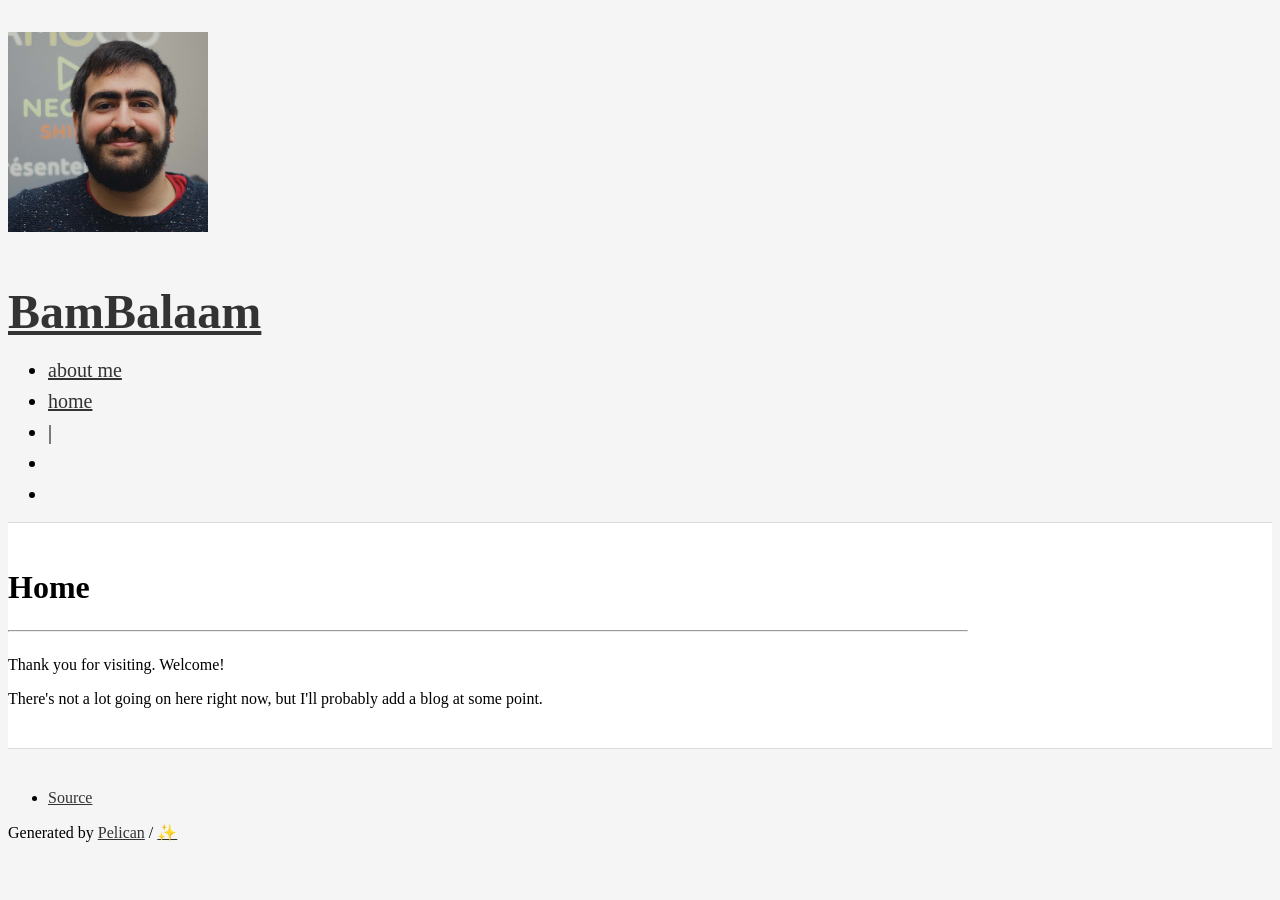
==== index.html @ 073992d4 "First version of Pelican site" ====
<!doctype html>
<html lang="en">

<head>
  <!-- Required meta tags -->
  <meta charset="utf-8">
  <meta name="viewport" content="width=device-width, initial-scale=1, shrink-to-fit=no">

  <title>  Home | BamBalaam
</title>
  <link rel="canonical" href="/index.html">


  <link rel="stylesheet" href="/theme/css/bootstrap.min.css">
  <link rel="stylesheet" href="/theme/css/fontawesome.min.css">
  <link rel="stylesheet" href="/theme/css/pygments/default.min.css">
  <link rel="stylesheet" href="/theme/css/theme.css">
  <link rel="stylesheet" href="/theme/css/oldstyle.css">

  
  <meta name="description" content="Thank you for visiting. Welcome! There's not a lot going on here right now, but I'll probably add a blog at some point.">


</head>

<body>
  <header class="header">
    <div class="container">
<div class="row">
    <div class="col-sm-4">
      <a href="/">
        <img class="img-fluid rounded" src=/images/avatar.png alt="BamBalaam">
      </a>
    </div>
  <div class="col-sm-8">
    <h1 class="title"><a href="/">BamBalaam</a></h1>
      <ul class="list-inline">
            <li class="list-inline-item"><a href="/pages/about-me.html">About me</a></li>
            <li class="list-inline-item"><a href="/">Home</a></li>
            <li class=" list-inline-item text-muted">|</li>
          <li class="list-inline-item"><a class="fab fa-github" href="https://github.com/BamBalaam" target="_blank"></a></li>
          <li class="list-inline-item"><a class="fab fa-linkedin" href="https://linkedin.com/in/andremadeiracortes" target="_blank"></a></li>
      </ul>
  </div>
</div>    </div>
  </header>

  <div class="main">
    <div class="container">
      <h1>  Home
</h1>
      <hr>
  <article class="article">
    <div class="content">
      <p>Thank you for visiting. Welcome!</p>
<p>There's not a lot going on here right now, but I'll probably add a blog at some point.</p>
    </div>
  </article>
    </div>
  </div>

  <footer class="footer">
    <div class="container">
<div class="row">
  <ul class="col-sm-6 list-inline">
    <li class="list-inline-item"><a href="https://github.com/BamBalaam/bambalaam.github.io">Source</a></li>
  </ul>
  <p class="col-sm-6 text-sm-right text-muted">
    Generated by <a href="https://github.com/getpelican/pelican" target="_blank">Pelican</a>
    / <a href="https://github.com/nairobilug/pelican-alchemy" target="_blank">&#x2728;</a>
  </p>
</div>    </div>
  </footer>

</body>

</html>
---- theme/css/pygments/default.min.css ----
.highlight pre .hll{background-color:#ffc}.highlight pre{background:#f8f8f8}.highlight pre .c{color:#408080;font-style:italic}.highlight pre .err{border:1px solid #f00}.highlight pre .k{color:#008000;font-weight:bold}.highlight pre .o{color:#666}.highlight pre .ch{color:#408080;font-style:italic}.highlight pre .cm{color:#408080;font-style:italic}.highlight pre .cp{color:#bc7a00}.highlight pre .cpf{color:#408080;font-style:italic}.highlight pre .c1{color:#408080;font-style:italic}.highlight pre .cs{color:#408080;font-style:italic}.highlight pre .gd{color:#a00000}.highlight pre .ge{font-style:italic}.highlight pre .gr{color:#f00}.highlight pre .gh{color:#000080;font-weight:bold}.highlight pre .gi{color:#00a000}.highlight pre .go{color:#888}.highlight pre .gp{color:#000080;font-weight:bold}.highlight pre .gs{font-weight:bold}.highlight pre .gu{color:#800080;font-weight:bold}.highlight pre .gt{color:#04d}.highlight pre .kc{color:#008000;font-weight:bold}.highlight pre .kd{color:#008000;font-weight:bold}.highlight pre .kn{color:#008000;font-weight:bold}.highlight pre .kp{color:#008000}.highlight pre .kr{color:#008000;font-weight:bold}.highlight pre .kt{color:#b00040}.highlight pre .m{color:#666}.highlight pre .s{color:#ba2121}.highlight pre .na{color:#7d9029}.highlight pre .nb{color:#008000}.highlight pre .nc{color:#00f;font-weight:bold}.highlight pre .no{color:#800}.highlight pre .nd{color:#a2f}.highlight pre .ni{color:#999;font-weight:bold}.highlight pre .ne{color:#d2413a;font-weight:bold}.highlight pre .nf{color:#00f}.highlight pre .nl{color:#a0a000}.highlight pre .nn{color:#00f;font-weight:bold}.highlight pre .nt{color:#008000;font-weight:bold}.highlight pre .nv{color:#19177c}.highlight pre .ow{color:#a2f;font-weight:bold}.highlight pre .w{color:#bbb}.highlight pre .mb{color:#666}.highlight pre .mf{color:#666}.highlight pre .mh{color:#666}.highlight pre .mi{color:#666}.highlight pre .mo{color:#666}.highlight pre .sb{color:#ba2121}.highlight pre .sc{color:#ba2121}.highlight pre .sd{color:#ba2121;font-style:italic}.highlight pre .s2{color:#ba2121}.highlight pre .se{color:#b62;font-weight:bold}.highlight pre .sh{color:#ba2121}.highlight pre .si{color:#b68;font-weight:bold}.highlight pre .sx{color:#008000}.highlight pre .sr{color:#b68}.highlight pre .s1{color:#ba2121}.highlight pre .ss{color:#19177c}.highlight pre .bp{color:#008000}.highlight pre .vc{color:#19177c}.highlight pre .vg{color:#19177c}.highlight pre .vi{color:#19177c}.highlight pre .il{color:#666}
---- theme/css/theme.css ----
:root {
    --alchemy-border: rgba(0,0,0,.1);
}
::selection {
  background: var(--primary);
  color: var(--secondary);
  text-shadow: none;
}

blockquote {
  opacity: .7;
  font-style: italic;
}

hr {
  margin: 1.5rem 0;
}

/* ------------------------------------------------------------------------- */

.container {
  max-width: 960px;
}

.header,
.footer {
  padding: 1.5rem 0 .5rem;
}

.header {
  border-bottom: 1px solid var(--alchemy-border);
}

.header img {
  margin-bottom: 1rem;
}

.header .title {
  font-weight: bold;
  margin-bottom: 1rem;
}

.header ul,
.header li {
  margin-bottom: .5rem;
}

.header ul {
  font-size: 1.25rem;
  font-weight: 300;
  text-transform: lowercase;
}

.main {
  padding: 1.5rem 0;
}

.footer {
  border-top: 1px solid var(--alchemy-border);
}

.highlight pre {
  border: 1px solid var(--alchemy-border);
  padding: 1rem;
}

.teaser header ul {
  list-style: none;
  padding-left: 0;
}

.teaser header li {
  margin-bottom: .5rem;
}

.teaser .content p {
  margin-bottom: 0;
}

.article header ul,
.article header li {
  margin-bottom: .5rem;
}

.article header li:not(:last-child) {
  margin-right: 10px;
}

.article .content a {
  text-decoration: underline
}

@media (min-width: 576px) {
  .header .title {
    font-size: 3rem;
  }
}

@media (max-width: 576px) {
  .header,
  .footer {
    text-align: center;
  }

  .teaser header li {
    display: inline-block;
  }

  .teaser header li:not(:last-child) {
    margin-right: 10px;
  }
}
---- theme/css/oldstyle.css ----
/* Restore colors as they were before adding Boostwatch support
 * https://github.com/nairobilug/pelican-alchemy/pull/79
 *
 * Add THEME_CSS_OVERRIDES = ['theme/css/oldstyle.css']
 * to your pelicanconf.py to enable this stylesheet */

::selection {
  background: #0085a1;
  color: #fff;
}

body {
  background-color: #f5f5f5;
}

a {
  color: #333;
}

a:focus,
a:hover {
  color: #0085a1;
}

blockquote {
  color: #818a91;
  opacity: inherit;
}

.header {
  border-bottom: 1px solid rgba(0,0,0,.1)
}

.main {
  background-color: #fff;
}

.footer {
  border-top: 1px solid rgba(0,0,0,.1)
}

.highlight pre {
  border: 1px solid rgba(0,0,0,.1)
}

.pagination .page-link {
  color: #333;
}
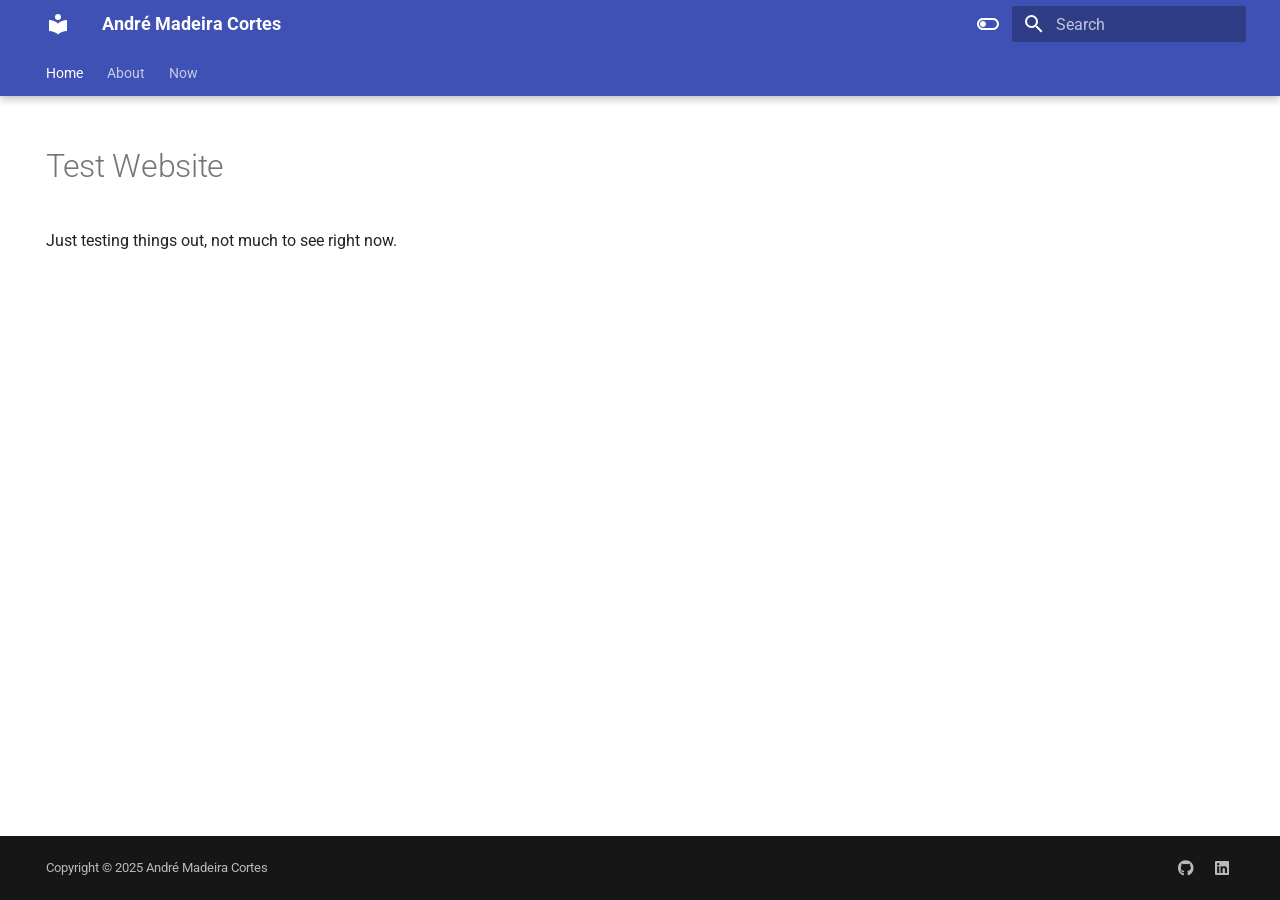
==== commit 9daf4052: "Deployed 3f3af76 with MkDocs version: 1.6.1" ====
--- a/index.html
+++ b/index.html
@@ -1,77 +1,511 @@
+
 <!doctype html>
-<html lang="en">
-
-<head>
-  <!-- Required meta tags -->
-  <meta charset="utf-8">
-  <meta name="viewport" content="width=device-width, initial-scale=1, shrink-to-fit=no">
-
-  <title>  Home | BamBalaam
-</title>
-  <link rel="canonical" href="/index.html">
-
-
-  <link rel="stylesheet" href="/theme/css/bootstrap.min.css">
-  <link rel="stylesheet" href="/theme/css/fontawesome.min.css">
-  <link rel="stylesheet" href="/theme/css/pygments/default.min.css">
-  <link rel="stylesheet" href="/theme/css/theme.css">
-  <link rel="stylesheet" href="/theme/css/oldstyle.css">
-
-  
-  <meta name="description" content="Thank you for visiting. Welcome! There's not a lot going on here right now, but I'll probably add a blog at some point.">
-
-
-</head>
-
-<body>
-  <header class="header">
-    <div class="container">
-<div class="row">
-    <div class="col-sm-4">
-      <a href="/">
-        <img class="img-fluid rounded" src=/images/avatar.png alt="BamBalaam">
+<html lang="en" class="no-js">
+  <head>
+    
+      <meta charset="utf-8">
+      <meta name="viewport" content="width=device-width,initial-scale=1">
+      
+        <meta name="description" content="Your personal website and blog">
+      
+      
+        <meta name="author" content="André Madeira Cortes">
+      
+      
+        <link rel="canonical" href="https://bambalaam.me/">
+      
+      
+      
+        <link rel="next" href="about/">
+      
+      
+      <link rel="icon" href="assets/images/favicon.png">
+      <meta name="generator" content="mkdocs-1.6.1, mkdocs-material-9.6.11">
+    
+    
+      
+        <title>André Madeira Cortes</title>
+      
+    
+    
+      <link rel="stylesheet" href="assets/stylesheets/main.4af4bdda.min.css">
+      
+        
+        <link rel="stylesheet" href="assets/stylesheets/palette.06af60db.min.css">
+      
+      
+
+
+    
+    
+      
+    
+    
+      
+        
+        
+        <link rel="preconnect" href="https://fonts.gstatic.com" crossorigin>
+        <link rel="stylesheet" href="https://fonts.googleapis.com/css?family=Roboto:300,300i,400,400i,700,700i%7CRoboto+Mono:400,400i,700,700i&display=fallback">
+        <style>:root{--md-text-font:"Roboto";--md-code-font:"Roboto Mono"}</style>
+      
+    
+    
+    <script>__md_scope=new URL(".",location),__md_hash=e=>[...e].reduce(((e,_)=>(e<<5)-e+_.charCodeAt(0)),0),__md_get=(e,_=localStorage,t=__md_scope)=>JSON.parse(_.getItem(t.pathname+"."+e)),__md_set=(e,_,t=localStorage,a=__md_scope)=>{try{t.setItem(a.pathname+"."+e,JSON.stringify(_))}catch(e){}}</script>
+    
+      
+
+    
+    
+    
+  </head>
+  
+  
+    
+    
+      
+    
+    
+    
+    
+    <body dir="ltr" data-md-color-scheme="default" data-md-color-primary="indigo" data-md-color-accent="indigo">
+  
+    
+    <input class="md-toggle" data-md-toggle="drawer" type="checkbox" id="__drawer" autocomplete="off">
+    <input class="md-toggle" data-md-toggle="search" type="checkbox" id="__search" autocomplete="off">
+    <label class="md-overlay" for="__drawer"></label>
+    <div data-md-component="skip">
+      
+        
+        <a href="#test-website" class="md-skip">
+          Skip to content
+        </a>
+      
+    </div>
+    <div data-md-component="announce">
+      
+    </div>
+    
+    
+      
+
+  
+
+<header class="md-header md-header--shadow md-header--lifted" data-md-component="header">
+  <nav class="md-header__inner md-grid" aria-label="Header">
+    <a href="." title="André Madeira Cortes" class="md-header__button md-logo" aria-label="André Madeira Cortes" data-md-component="logo">
+      
+  
+  <svg xmlns="http://www.w3.org/2000/svg" viewBox="0 0 24 24"><path d="M12 8a3 3 0 0 0 3-3 3 3 0 0 0-3-3 3 3 0 0 0-3 3 3 3 0 0 0 3 3m0 3.54C9.64 9.35 6.5 8 3 8v11c3.5 0 6.64 1.35 9 3.54 2.36-2.19 5.5-3.54 9-3.54V8c-3.5 0-6.64 1.35-9 3.54"/></svg>
+
+    </a>
+    <label class="md-header__button md-icon" for="__drawer">
+      
+      <svg xmlns="http://www.w3.org/2000/svg" viewBox="0 0 24 24"><path d="M3 6h18v2H3zm0 5h18v2H3zm0 5h18v2H3z"/></svg>
+    </label>
+    <div class="md-header__title" data-md-component="header-title">
+      <div class="md-header__ellipsis">
+        <div class="md-header__topic">
+          <span class="md-ellipsis">
+            André Madeira Cortes
+          </span>
+        </div>
+        <div class="md-header__topic" data-md-component="header-topic">
+          <span class="md-ellipsis">
+            
+              Home
+            
+          </span>
+        </div>
+      </div>
+    </div>
+    
+      
+        <form class="md-header__option" data-md-component="palette">
+  
+    
+    
+    
+    <input class="md-option" data-md-color-media="(prefers-color-scheme: light)" data-md-color-scheme="default" data-md-color-primary="indigo" data-md-color-accent="indigo"  aria-label="Switch to dark mode"  type="radio" name="__palette" id="__palette_0">
+    
+      <label class="md-header__button md-icon" title="Switch to dark mode" for="__palette_1" hidden>
+        <svg xmlns="http://www.w3.org/2000/svg" viewBox="0 0 24 24"><path d="M17 6H7c-3.31 0-6 2.69-6 6s2.69 6 6 6h10c3.31 0 6-2.69 6-6s-2.69-6-6-6m0 10H7c-2.21 0-4-1.79-4-4s1.79-4 4-4h10c2.21 0 4 1.79 4 4s-1.79 4-4 4M7 9c-1.66 0-3 1.34-3 3s1.34 3 3 3 3-1.34 3-3-1.34-3-3-3"/></svg>
+      </label>
+    
+  
+    
+    
+    
+    <input class="md-option" data-md-color-media="(prefers-color-scheme: dark)" data-md-color-scheme="slate" data-md-color-primary="blue" data-md-color-accent="blue"  aria-label="Switch to light mode"  type="radio" name="__palette" id="__palette_1">
+    
+      <label class="md-header__button md-icon" title="Switch to light mode" for="__palette_0" hidden>
+        <svg xmlns="http://www.w3.org/2000/svg" viewBox="0 0 24 24"><path d="M17 7H7a5 5 0 0 0-5 5 5 5 0 0 0 5 5h10a5 5 0 0 0 5-5 5 5 0 0 0-5-5m0 8a3 3 0 0 1-3-3 3 3 0 0 1 3-3 3 3 0 0 1 3 3 3 3 0 0 1-3 3"/></svg>
+      </label>
+    
+  
+</form>
+      
+    
+    
+      <script>var palette=__md_get("__palette");if(palette&&palette.color){if("(prefers-color-scheme)"===palette.color.media){var media=matchMedia("(prefers-color-scheme: light)"),input=document.querySelector(media.matches?"[data-md-color-media='(prefers-color-scheme: light)']":"[data-md-color-media='(prefers-color-scheme: dark)']");palette.color.media=input.getAttribute("data-md-color-media"),palette.color.scheme=input.getAttribute("data-md-color-scheme"),palette.color.primary=input.getAttribute("data-md-color-primary"),palette.color.accent=input.getAttribute("data-md-color-accent")}for(var[key,value]of Object.entries(palette.color))document.body.setAttribute("data-md-color-"+key,value)}</script>
+    
+    
+    
+      
+      
+        <label class="md-header__button md-icon" for="__search">
+          
+          <svg xmlns="http://www.w3.org/2000/svg" viewBox="0 0 24 24"><path d="M9.5 3A6.5 6.5 0 0 1 16 9.5c0 1.61-.59 3.09-1.56 4.23l.27.27h.79l5 5-1.5 1.5-5-5v-.79l-.27-.27A6.52 6.52 0 0 1 9.5 16 6.5 6.5 0 0 1 3 9.5 6.5 6.5 0 0 1 9.5 3m0 2C7 5 5 7 5 9.5S7 14 9.5 14 14 12 14 9.5 12 5 9.5 5"/></svg>
+        </label>
+        <div class="md-search" data-md-component="search" role="dialog">
+  <label class="md-search__overlay" for="__search"></label>
+  <div class="md-search__inner" role="search">
+    <form class="md-search__form" name="search">
+      <input type="text" class="md-search__input" name="query" aria-label="Search" placeholder="Search" autocapitalize="off" autocorrect="off" autocomplete="off" spellcheck="false" data-md-component="search-query" required>
+      <label class="md-search__icon md-icon" for="__search">
+        
+        <svg xmlns="http://www.w3.org/2000/svg" viewBox="0 0 24 24"><path d="M9.5 3A6.5 6.5 0 0 1 16 9.5c0 1.61-.59 3.09-1.56 4.23l.27.27h.79l5 5-1.5 1.5-5-5v-.79l-.27-.27A6.52 6.52 0 0 1 9.5 16 6.5 6.5 0 0 1 3 9.5 6.5 6.5 0 0 1 9.5 3m0 2C7 5 5 7 5 9.5S7 14 9.5 14 14 12 14 9.5 12 5 9.5 5"/></svg>
+        
+        <svg xmlns="http://www.w3.org/2000/svg" viewBox="0 0 24 24"><path d="M20 11v2H8l5.5 5.5-1.42 1.42L4.16 12l7.92-7.92L13.5 5.5 8 11z"/></svg>
+      </label>
+      <nav class="md-search__options" aria-label="Search">
+        
+        <button type="reset" class="md-search__icon md-icon" title="Clear" aria-label="Clear" tabindex="-1">
+          
+          <svg xmlns="http://www.w3.org/2000/svg" viewBox="0 0 24 24"><path d="M19 6.41 17.59 5 12 10.59 6.41 5 5 6.41 10.59 12 5 17.59 6.41 19 12 13.41 17.59 19 19 17.59 13.41 12z"/></svg>
+        </button>
+      </nav>
+      
+        <div class="md-search__suggest" data-md-component="search-suggest"></div>
+      
+    </form>
+    <div class="md-search__output">
+      <div class="md-search__scrollwrap" tabindex="0" data-md-scrollfix>
+        <div class="md-search-result" data-md-component="search-result">
+          <div class="md-search-result__meta">
+            Initializing search
+          </div>
+          <ol class="md-search-result__list" role="presentation"></ol>
+        </div>
+      </div>
+    </div>
+  </div>
+</div>
+      
+    
+    
+  </nav>
+  
+    
+      
+<nav class="md-tabs" aria-label="Tabs" data-md-component="tabs">
+  <div class="md-grid">
+    <ul class="md-tabs__list">
+      
+        
+  
+  
+  
+    
+  
+  
+    <li class="md-tabs__item md-tabs__item--active">
+      <a href="." class="md-tabs__link">
+        
+  
+  
+    
+  
+  Home
+
       </a>
-    </div>
-  <div class="col-sm-8">
-    <h1 class="title"><a href="/">BamBalaam</a></h1>
-      <ul class="list-inline">
-            <li class="list-inline-item"><a href="/pages/about-me.html">About me</a></li>
-            <li class="list-inline-item"><a href="/">Home</a></li>
-            <li class=" list-inline-item text-muted">|</li>
-          <li class="list-inline-item"><a class="fab fa-github" href="https://github.com/BamBalaam" target="_blank"></a></li>
-          <li class="list-inline-item"><a class="fab fa-linkedin" href="https://linkedin.com/in/andremadeiracortes" target="_blank"></a></li>
-      </ul>
+    </li>
+  
+
+      
+        
+  
+  
+  
+  
+    <li class="md-tabs__item">
+      <a href="about/" class="md-tabs__link">
+        
+  
+  
+    
+  
+  About
+
+      </a>
+    </li>
+  
+
+      
+        
+  
+  
+  
+  
+    <li class="md-tabs__item">
+      <a href="now/" class="md-tabs__link">
+        
+  
+  
+    
+  
+  Now
+
+      </a>
+    </li>
+  
+
+      
+    </ul>
   </div>
-</div>    </div>
-  </header>
-
-  <div class="main">
-    <div class="container">
-      <h1>  Home
-</h1>
-      <hr>
-  <article class="article">
-    <div class="content">
-      <p>Thank you for visiting. Welcome!</p>
-<p>There's not a lot going on here right now, but I'll probably add a blog at some point.</p>
-    </div>
-  </article>
+</nav>
+    
+  
+</header>
+    
+    <div class="md-container" data-md-component="container">
+      
+      
+        
+      
+      <main class="md-main" data-md-component="main">
+        <div class="md-main__inner md-grid">
+          
+            
+              
+                
+              
+              <div class="md-sidebar md-sidebar--primary" data-md-component="sidebar" data-md-type="navigation" hidden>
+                <div class="md-sidebar__scrollwrap">
+                  <div class="md-sidebar__inner">
+                    
+
+
+  
+
+
+<nav class="md-nav md-nav--primary md-nav--lifted" aria-label="Navigation" data-md-level="0">
+  <label class="md-nav__title" for="__drawer">
+    <a href="." title="André Madeira Cortes" class="md-nav__button md-logo" aria-label="André Madeira Cortes" data-md-component="logo">
+      
+  
+  <svg xmlns="http://www.w3.org/2000/svg" viewBox="0 0 24 24"><path d="M12 8a3 3 0 0 0 3-3 3 3 0 0 0-3-3 3 3 0 0 0-3 3 3 3 0 0 0 3 3m0 3.54C9.64 9.35 6.5 8 3 8v11c3.5 0 6.64 1.35 9 3.54 2.36-2.19 5.5-3.54 9-3.54V8c-3.5 0-6.64 1.35-9 3.54"/></svg>
+
+    </a>
+    André Madeira Cortes
+  </label>
+  
+  <ul class="md-nav__list" data-md-scrollfix>
+    
+      
+      
+  
+  
+    
+  
+  
+  
+    <li class="md-nav__item md-nav__item--active">
+      
+      <input class="md-nav__toggle md-toggle" type="checkbox" id="__toc">
+      
+      
+        
+      
+      
+      <a href="." class="md-nav__link md-nav__link--active">
+        
+  
+  
+  <span class="md-ellipsis">
+    Home
+    
+  </span>
+  
+
+      </a>
+      
+    </li>
+  
+
+    
+      
+      
+  
+  
+  
+  
+    <li class="md-nav__item">
+      <a href="about/" class="md-nav__link">
+        
+  
+  
+  <span class="md-ellipsis">
+    About
+    
+  </span>
+  
+
+      </a>
+    </li>
+  
+
+    
+      
+      
+  
+  
+  
+  
+    <li class="md-nav__item">
+      <a href="now/" class="md-nav__link">
+        
+  
+  
+  <span class="md-ellipsis">
+    Now
+    
+  </span>
+  
+
+      </a>
+    </li>
+  
+
+    
+  </ul>
+</nav>
+                  </div>
+                </div>
+              </div>
+            
+            
+              
+                
+              
+              <div class="md-sidebar md-sidebar--secondary" data-md-component="sidebar" data-md-type="toc" hidden>
+                <div class="md-sidebar__scrollwrap">
+                  <div class="md-sidebar__inner">
+                    
+
+<nav class="md-nav md-nav--secondary" aria-label="Table of contents">
+  
+  
+  
+    
+  
+  
+</nav>
+                  </div>
+                </div>
+              </div>
+            
+          
+          
+            <div class="md-content" data-md-component="content">
+              <article class="md-content__inner md-typeset">
+                
+                  
+  
+
+
+
+
+<h1 id="test-website">Test Website</h1>
+<p>Just testing things out, not much to see right now.</p>
+
+
+
+
+
+
+
+  
+  
+
+
+
+
+  
+
+
+
+                
+              </article>
+            </div>
+          
+          
+<script>var target=document.getElementById(location.hash.slice(1));target&&target.name&&(target.checked=target.name.startsWith("__tabbed_"))</script>
+        </div>
+        
+          <button type="button" class="md-top md-icon" data-md-component="top" hidden>
+  
+  <svg xmlns="http://www.w3.org/2000/svg" viewBox="0 0 24 24"><path d="M13 20h-2V8l-5.5 5.5-1.42-1.42L12 4.16l7.92 7.92-1.42 1.42L13 8z"/></svg>
+  Back to top
+</button>
+        
+      </main>
+      
+        <footer class="md-footer">
+  
+  <div class="md-footer-meta md-typeset">
+    <div class="md-footer-meta__inner md-grid">
+      <div class="md-copyright">
+  
+    <div class="md-copyright__highlight">
+      Copyright &copy; 2025 André Madeira Cortes
+    </div>
+  
+  
+</div>
+      
+        <div class="md-social">
+  
+    
+    
+    
+    
+      
+      
+    
+    <a href="https://github.com/BamBalaam" target="_blank" rel="noopener" title="github.com" class="md-social__link">
+      <svg xmlns="http://www.w3.org/2000/svg" viewBox="0 0 496 512"><!--! Font Awesome Free 6.7.2 by @fontawesome - https://fontawesome.com License - https://fontawesome.com/license/free (Icons: CC BY 4.0, Fonts: SIL OFL 1.1, Code: MIT License) Copyright 2024 Fonticons, Inc.--><path d="M165.9 397.4c0 2-2.3 3.6-5.2 3.6-3.3.3-5.6-1.3-5.6-3.6 0-2 2.3-3.6 5.2-3.6 3-.3 5.6 1.3 5.6 3.6m-31.1-4.5c-.7 2 1.3 4.3 4.3 4.9 2.6 1 5.6 0 6.2-2s-1.3-4.3-4.3-5.2c-2.6-.7-5.5.3-6.2 2.3m44.2-1.7c-2.9.7-4.9 2.6-4.6 4.9.3 2 2.9 3.3 5.9 2.6 2.9-.7 4.9-2.6 4.6-4.6-.3-1.9-3-3.2-5.9-2.9M244.8 8C106.1 8 0 113.3 0 252c0 110.9 69.8 205.8 169.5 239.2 12.8 2.3 17.3-5.6 17.3-12.1 0-6.2-.3-40.4-.3-61.4 0 0-70 15-84.7-29.8 0 0-11.4-29.1-27.8-36.6 0 0-22.9-15.7 1.6-15.4 0 0 24.9 2 38.6 25.8 21.9 38.6 58.6 27.5 72.9 20.9 2.3-16 8.8-27.1 16-33.7-55.9-6.2-112.3-14.3-112.3-110.5 0-27.5 7.6-41.3 23.6-58.9-2.6-6.5-11.1-33.3 2.6-67.9 20.9-6.5 69 27 69 27 20-5.6 41.5-8.5 62.8-8.5s42.8 2.9 62.8 8.5c0 0 48.1-33.6 69-27 13.7 34.7 5.2 61.4 2.6 67.9 16 17.7 25.8 31.5 25.8 58.9 0 96.5-58.9 104.2-114.8 110.5 9.2 7.9 17 22.9 17 46.4 0 33.7-.3 75.4-.3 83.6 0 6.5 4.6 14.4 17.3 12.1C428.2 457.8 496 362.9 496 252 496 113.3 383.5 8 244.8 8M97.2 352.9c-1.3 1-1 3.3.7 5.2 1.6 1.6 3.9 2.3 5.2 1 1.3-1 1-3.3-.7-5.2-1.6-1.6-3.9-2.3-5.2-1m-10.8-8.1c-.7 1.3.3 2.9 2.3 3.9 1.6 1 3.6.7 4.3-.7.7-1.3-.3-2.9-2.3-3.9-2-.6-3.6-.3-4.3.7m32.4 35.6c-1.6 1.3-1 4.3 1.3 6.2 2.3 2.3 5.2 2.6 6.5 1 1.3-1.3.7-4.3-1.3-6.2-2.2-2.3-5.2-2.6-6.5-1m-11.4-14.7c-1.6 1-1.6 3.6 0 5.9s4.3 3.3 5.6 2.3c1.6-1.3 1.6-3.9 0-6.2-1.4-2.3-4-3.3-5.6-2"/></svg>
+    </a>
+  
+    
+    
+    
+    
+      
+      
+    
+    <a href="https://www.linkedin.com/in/andremadeiracortes/" target="_blank" rel="noopener" title="www.linkedin.com" class="md-social__link">
+      <svg xmlns="http://www.w3.org/2000/svg" viewBox="0 0 448 512"><!--! Font Awesome Free 6.7.2 by @fontawesome - https://fontawesome.com License - https://fontawesome.com/license/free (Icons: CC BY 4.0, Fonts: SIL OFL 1.1, Code: MIT License) Copyright 2024 Fonticons, Inc.--><path d="M416 32H31.9C14.3 32 0 46.5 0 64.3v383.4C0 465.5 14.3 480 31.9 480H416c17.6 0 32-14.5 32-32.3V64.3c0-17.8-14.4-32.3-32-32.3M135.4 416H69V202.2h66.5V416zm-33.2-243c-21.3 0-38.5-17.3-38.5-38.5S80.9 96 102.2 96c21.2 0 38.5 17.3 38.5 38.5 0 21.3-17.2 38.5-38.5 38.5m282.1 243h-66.4V312c0-24.8-.5-56.7-34.5-56.7-34.6 0-39.9 27-39.9 54.9V416h-66.4V202.2h63.7v29.2h.9c8.9-16.8 30.6-34.5 62.9-34.5 67.2 0 79.7 44.3 79.7 101.9z"/></svg>
+    </a>
+  
+</div>
+      
     </div>
   </div>
-
-  <footer class="footer">
-    <div class="container">
-<div class="row">
-  <ul class="col-sm-6 list-inline">
-    <li class="list-inline-item"><a href="https://github.com/BamBalaam/bambalaam.github.io">Source</a></li>
-  </ul>
-  <p class="col-sm-6 text-sm-right text-muted">
-    Generated by <a href="https://github.com/getpelican/pelican" target="_blank">Pelican</a>
-    / <a href="https://github.com/nairobilug/pelican-alchemy" target="_blank">&#x2728;</a>
-  </p>
-</div>    </div>
-  </footer>
-
-</body>
-
+</footer>
+      
+    </div>
+    <div class="md-dialog" data-md-component="dialog">
+      <div class="md-dialog__inner md-typeset"></div>
+    </div>
+    
+    
+    
+      
+      <script id="__config" type="application/json">{"base": ".", "features": ["content.code.copy", "navigation.indexes", "navigation.tabs", "navigation.tabs.sticky", "navigation.top", "navigation.tracking", "search.highlight", "search.suggest"], "search": "assets/javascripts/workers/search.f8cc74c7.min.js", "tags": null, "translations": {"clipboard.copied": "Copied to clipboard", "clipboard.copy": "Copy to clipboard", "search.result.more.one": "1 more on this page", "search.result.more.other": "# more on this page", "search.result.none": "No matching documents", "search.result.one": "1 matching document", "search.result.other": "# matching documents", "search.result.placeholder": "Type to start searching", "search.result.term.missing": "Missing", "select.version": "Select version"}, "version": null}</script>
+    
+    
+      <script src="assets/javascripts/bundle.c8b220af.min.js"></script>
+      
+    
+  </body>
 </html>
--- a/assets/stylesheets/main.4af4bdda.min.css
+++ b/assets/stylesheets/main.4af4bdda.min.css
@@ -0,0 +1 @@
+@charset "UTF-8";html{-webkit-text-size-adjust:none;-moz-text-size-adjust:none;text-size-adjust:none;box-sizing:border-box}*,:after,:before{box-sizing:inherit}@media (prefers-reduced-motion){*,:after,:before{transition:none!important}}body{margin:0}a,button,input,label{-webkit-tap-highlight-color:transparent}a{color:inherit;text-decoration:none}hr{border:0;box-sizing:initial;display:block;height:.05rem;overflow:visible;padding:0}small{font-size:80%}sub,sup{line-height:1em}img{border-style:none}table{border-collapse:initial;border-spacing:0}td,th{font-weight:400;vertical-align:top}button{background:#0000;border:0;font-family:inherit;font-size:inherit;margin:0;padding:0}input{border:0;outline:none}:root{--md-primary-fg-color:#4051b5;--md-primary-fg-color--light:#5d6cc0;--md-primary-fg-color--dark:#303fa1;--md-primary-bg-color:#fff;--md-primary-bg-color--light:#ffffffb3;--md-accent-fg-color:#526cfe;--md-accent-fg-color--transparent:#526cfe1a;--md-accent-bg-color:#fff;--md-accent-bg-color--light:#ffffffb3}[data-md-color-scheme=default]{color-scheme:light}[data-md-color-scheme=default] img[src$="#gh-dark-mode-only"],[data-md-color-scheme=default] img[src$="#only-dark"]{display:none}:root,[data-md-color-scheme=default]{--md-hue:225deg;--md-default-fg-color:#000000de;--md-default-fg-color--light:#0000008a;--md-default-fg-color--lighter:#00000052;--md-default-fg-color--lightest:#00000012;--md-default-bg-color:#fff;--md-default-bg-color--light:#ffffffb3;--md-default-bg-color--lighter:#ffffff4d;--md-default-bg-color--lightest:#ffffff1f;--md-code-fg-color:#36464e;--md-code-bg-color:#f5f5f5;--md-code-hl-color:#4287ff;--md-code-hl-color--light:#4287ff1a;--md-code-hl-number-color:#d52a2a;--md-code-hl-special-color:#db1457;--md-code-hl-function-color:#a846b9;--md-code-hl-constant-color:#6e59d9;--md-code-hl-keyword-color:#3f6ec6;--md-code-hl-string-color:#1c7d4d;--md-code-hl-name-color:var(--md-code-fg-color);--md-code-hl-operator-color:var(--md-default-fg-color--light);--md-code-hl-punctuation-color:var(--md-default-fg-color--light);--md-code-hl-comment-color:var(--md-default-fg-color--light);--md-code-hl-generic-color:var(--md-default-fg-color--light);--md-code-hl-variable-color:var(--md-default-fg-color--light);--md-typeset-color:var(--md-default-fg-color);--md-typeset-a-color:var(--md-primary-fg-color);--md-typeset-del-color:#f5503d26;--md-typeset-ins-color:#0bd57026;--md-typeset-kbd-color:#fafafa;--md-typeset-kbd-accent-color:#fff;--md-typeset-kbd-border-color:#b8b8b8;--md-typeset-mark-color:#ffff0080;--md-typeset-table-color:#0000001f;--md-typeset-table-color--light:rgba(0,0,0,.035);--md-admonition-fg-color:var(--md-default-fg-color);--md-admonition-bg-color:var(--md-default-bg-color);--md-warning-fg-color:#000000de;--md-warning-bg-color:#ff9;--md-footer-fg-color:#fff;--md-footer-fg-color--light:#ffffffb3;--md-footer-fg-color--lighter:#ffffff73;--md-footer-bg-color:#000000de;--md-footer-bg-color--dark:#00000052;--md-shadow-z1:0 0.2rem 0.5rem #0000000d,0 0 0.05rem #0000001a;--md-shadow-z2:0 0.2rem 0.5rem #0000001a,0 0 0.05rem #00000040;--md-shadow-z3:0 0.2rem 0.5rem #0003,0 0 0.05rem #00000059}.md-icon svg{fill:currentcolor;display:block;height:1.2rem;width:1.2rem}body{-webkit-font-smoothing:antialiased;-moz-osx-font-smoothing:grayscale;--md-text-font-family:var(--md-text-font,_),-apple-system,BlinkMacSystemFont,Helvetica,Arial,sans-serif;--md-code-font-family:var(--md-code-font,_),SFMono-Regular,Consolas,Menlo,monospace}aside,body,input{font-feature-settings:"kern","liga";color:var(--md-typeset-color);font-family:var(--md-text-font-family)}code,kbd,pre{font-feature-settings:"kern";font-family:var(--md-code-font-family)}:root{--md-typeset-table-sort-icon:url('data:image/svg+xml;charset=utf-8,<svg xmlns="http://www.w3.org/2000/svg" viewBox="0 0 24 24"><path d="m18 21-4-4h3V7h-3l4-4 4 4h-3v10h3M2 19v-2h10v2M2 13v-2h7v2M2 7V5h4v2z"/></svg>');--md-typeset-table-sort-icon--asc:url('data:image/svg+xml;charset=utf-8,<svg xmlns="http://www.w3.org/2000/svg" viewBox="0 0 24 24"><path d="M19 17h3l-4 4-4-4h3V3h2M2 17h10v2H2M6 5v2H2V5m0 6h7v2H2z"/></svg>');--md-typeset-table-sort-icon--desc:url('data:image/svg+xml;charset=utf-8,<svg xmlns="http://www.w3.org/2000/svg" viewBox="0 0 24 24"><path d="M19 7h3l-4-4-4 4h3v14h2M2 17h10v2H2M6 5v2H2V5m0 6h7v2H2z"/></svg>')}.md-typeset{-webkit-print-color-adjust:exact;color-adjust:exact;font-size:.8rem;line-height:1.6;overflow-wrap:break-word}@media print{.md-typeset{font-size:.68rem}}.md-typeset blockquote,.md-typeset dl,.md-typeset figure,.md-typeset ol,.md-typeset pre,.md-typeset ul{margin-bottom:1em;margin-top:1em}.md-typeset h1{color:var(--md-default-fg-color--light);font-size:2em;line-height:1.3;margin:0 0 1.25em}.md-typeset h1,.md-typeset h2{font-weight:300;letter-spacing:-.01em}.md-typeset h2{font-size:1.5625em;line-height:1.4;margin:1.6em 0 .64em}.md-typeset h3{font-size:1.25em;font-weight:400;letter-spacing:-.01em;line-height:1.5;margin:1.6em 0 .8em}.md-typeset h2+h3{margin-top:.8em}.md-typeset h4{font-weight:700;letter-spacing:-.01em;margin:1em 0}.md-typeset h5,.md-typeset h6{color:var(--md-default-fg-color--light);font-size:.8em;font-weight:700;letter-spacing:-.01em;margin:1.25em 0}.md-typeset h5{text-transform:uppercase}.md-typeset h5 code{text-transform:none}.md-typeset hr{border-bottom:.05rem solid var(--md-default-fg-color--lightest);display:flow-root;margin:1.5em 0}.md-typeset a{color:var(--md-typeset-a-color);word-break:break-word}.md-typeset a,.md-typeset a:before{transition:color 125ms}.md-typeset a:focus,.md-typeset a:hover{color:var(--md-accent-fg-color)}.md-typeset a:focus code,.md-typeset a:hover code{background-color:var(--md-accent-fg-color--transparent)}.md-typeset a code{color:currentcolor;transition:background-color 125ms}.md-typeset a.focus-visible{outline-color:var(--md-accent-fg-color);outline-offset:.2rem}.md-typeset code,.md-typeset kbd,.md-typeset pre{color:var(--md-code-fg-color);direction:ltr;font-variant-ligatures:none}@media print{.md-typeset code,.md-typeset kbd,.md-typeset pre{white-space:pre-wrap}}.md-typeset code{background-color:var(--md-code-bg-color);border-radius:.1rem;-webkit-box-decoration-break:clone;box-decoration-break:clone;font-size:.85em;padding:0 .2941176471em;word-break:break-word}.md-typeset code:not(.focus-visible){-webkit-tap-highlight-color:transparent;outline:none}.md-typeset pre{display:flow-root;line-height:1.4;position:relative}.md-typeset pre>code{-webkit-box-decoration-break:slice;box-decoration-break:slice;box-shadow:none;display:block;margin:0;outline-color:var(--md-accent-fg-color);overflow:auto;padding:.7720588235em 1.1764705882em;scrollbar-color:var(--md-default-fg-color--lighter) #0000;scrollbar-width:thin;touch-action:auto;word-break:normal}.md-typeset pre>code:hover{scrollbar-color:var(--md-accent-fg-color) #0000}.md-typeset pre>code::-webkit-scrollbar{height:.2rem;width:.2rem}.md-typeset pre>code::-webkit-scrollbar-thumb{background-color:var(--md-default-fg-color--lighter)}.md-typeset pre>code::-webkit-scrollbar-thumb:hover{background-color:var(--md-accent-fg-color)}.md-typeset kbd{background-color:var(--md-typeset-kbd-color);border-radius:.1rem;box-shadow:0 .1rem 0 .05rem var(--md-typeset-kbd-border-color),0 .1rem 0 var(--md-typeset-kbd-border-color),0 -.1rem .2rem var(--md-typeset-kbd-accent-color) inset;color:var(--md-default-fg-color);display:inline-block;font-size:.75em;padding:0 .6666666667em;vertical-align:text-top;word-break:break-word}.md-typeset mark{background-color:var(--md-typeset-mark-color);-webkit-box-decoration-break:clone;box-decoration-break:clone;color:inherit;word-break:break-word}.md-typeset abbr{border-bottom:.05rem dotted var(--md-default-fg-color--light);cursor:help;text-decoration:none}.md-typeset small{opacity:.75}[dir=ltr] .md-typeset sub,[dir=ltr] .md-typeset sup{margin-left:.078125em}[dir=rtl] .md-typeset sub,[dir=rtl] .md-typeset sup{margin-right:.078125em}[dir=ltr] .md-typeset blockquote{padding-left:.6rem}[dir=rtl] .md-typeset blockquote{padding-right:.6rem}[dir=ltr] .md-typeset blockquote{border-left:.2rem solid var(--md-default-fg-color--lighter)}[dir=rtl] .md-typeset blockquote{border-right:.2rem solid var(--md-default-fg-color--lighter)}.md-typeset blockquote{color:var(--md-default-fg-color--light);margin-left:0;margin-right:0}.md-typeset ul{list-style-type:disc}.md-typeset ul[type]{list-style-type:revert-layer}[dir=ltr] .md-typeset ol,[dir=ltr] .md-typeset ul{margin-left:.625em}[dir=rtl] .md-typeset ol,[dir=rtl] .md-typeset ul{margin-right:.625em}.md-typeset ol,.md-typeset ul{padding:0}.md-typeset ol:not([hidden]),.md-typeset ul:not([hidden]){display:flow-root}.md-typeset ol ol,.md-typeset ul ol{list-style-type:lower-alpha}.md-typeset ol ol ol,.md-typeset ul ol ol{list-style-type:lower-roman}.md-typeset ol ol ol ol,.md-typeset ul ol ol ol{list-style-type:upper-alpha}.md-typeset ol ol ol ol ol,.md-typeset ul ol ol ol ol{list-style-type:upper-roman}.md-typeset ol[type],.md-typeset ul[type]{list-style-type:revert-layer}[dir=ltr] .md-typeset ol li,[dir=ltr] .md-typeset ul li{margin-left:1.25em}[dir=rtl] .md-typeset ol li,[dir=rtl] .md-typeset ul li{margin-right:1.25em}.md-typeset ol li,.md-typeset ul li{margin-bottom:.5em}.md-typeset ol li blockquote,.md-typeset ol li p,.md-typeset ul li blockquote,.md-typeset ul li p{margin:.5em 0}.md-typeset ol li:last-child,.md-typeset ul li:last-child{margin-bottom:0}[dir=ltr] .md-typeset ol li ol,[dir=ltr] .md-typeset ol li ul,[dir=ltr] .md-typeset ul li ol,[dir=ltr] .md-typeset ul li ul{margin-left:.625em}[dir=rtl] .md-typeset ol li ol,[dir=rtl] .md-typeset ol li ul,[dir=rtl] .md-typeset ul li ol,[dir=rtl] .md-typeset ul li ul{margin-right:.625em}.md-typeset ol li ol,.md-typeset ol li ul,.md-typeset ul li ol,.md-typeset ul li ul{margin-bottom:.5em;margin-top:.5em}[dir=ltr] .md-typeset dd{margin-left:1.875em}[dir=rtl] .md-typeset dd{margin-right:1.875em}.md-typeset dd{margin-bottom:1.5em;margin-top:1em}.md-typeset img,.md-typeset svg,.md-typeset video{height:auto;max-width:100%}.md-typeset img[align=left]{margin:1em 1em 1em 0}.md-typeset img[align=right]{margin:1em 0 1em 1em}.md-typeset img[align]:only-child{margin-top:0}.md-typeset figure{display:flow-root;margin:1em auto;max-width:100%;text-align:center;width:-moz-fit-content;width:fit-content}.md-typeset figure img{display:block;margin:0 auto}.md-typeset figcaption{font-style:italic;margin:1em auto;max-width:24rem}.md-typeset iframe{max-width:100%}.md-typeset table:not([class]){background-color:var(--md-default-bg-color);border:.05rem solid var(--md-typeset-table-color);border-radius:.1rem;display:inline-block;font-size:.64rem;max-width:100%;overflow:auto;touch-action:auto}@media print{.md-typeset table:not([class]){display:table}}.md-typeset table:not([class])+*{margin-top:1.5em}.md-typeset table:not([class]) td>:first-child,.md-typeset table:not([class]) th>:first-child{margin-top:0}.md-typeset table:not([class]) td>:last-child,.md-typeset table:not([class]) th>:last-child{margin-bottom:0}.md-typeset table:not([class]) td:not([align]),.md-typeset table:not([class]) th:not([align]){text-align:left}[dir=rtl] .md-typeset table:not([class]) td:not([align]),[dir=rtl] .md-typeset table:not([class]) th:not([align]){text-align:right}.md-typeset table:not([class]) th{font-weight:700;min-width:5rem;padding:.9375em 1.25em;vertical-align:top}.md-typeset table:not([class]) td{border-top:.05rem solid var(--md-typeset-table-color);padding:.9375em 1.25em;vertical-align:top}.md-typeset table:not([class]) tbody tr{transition:background-color 125ms}.md-typeset table:not([class]) tbody tr:hover{background-color:var(--md-typeset-table-color--light);box-shadow:0 .05rem 0 var(--md-default-bg-color) inset}.md-typeset table:not([class]) a{word-break:normal}.md-typeset table th[role=columnheader]{cursor:pointer}[dir=ltr] .md-typeset table th[role=columnheader]:after{margin-left:.5em}[dir=rtl] .md-typeset table th[role=columnheader]:after{margin-right:.5em}.md-typeset table th[role=columnheader]:after{content:"";display:inline-block;height:1.2em;-webkit-mask-image:var(--md-typeset-table-sort-icon);mask-image:var(--md-typeset-table-sort-icon);-webkit-mask-repeat:no-repeat;mask-repeat:no-repeat;-webkit-mask-size:contain;mask-size:contain;transition:background-color 125ms;vertical-align:text-bottom;width:1.2em}.md-typeset table th[role=columnheader]:hover:after{background-color:var(--md-default-fg-color--lighter)}.md-typeset table th[role=columnheader][aria-sort=ascending]:after{background-color:var(--md-default-fg-color--light);-webkit-mask-image:var(--md-typeset-table-sort-icon--asc);mask-image:var(--md-typeset-table-sort-icon--asc)}.md-typeset table th[role=columnheader][aria-sort=descending]:after{background-color:var(--md-default-fg-color--light);-webkit-mask-image:var(--md-typeset-table-sort-icon--desc);mask-image:var(--md-typeset-table-sort-icon--desc)}.md-typeset__scrollwrap{margin:1em -.8rem;overflow-x:auto;touch-action:auto}.md-typeset__table{display:inline-block;margin-bottom:.5em;padding:0 .8rem}@media print{.md-typeset__table{display:block}}html .md-typeset__table table{display:table;margin:0;overflow:hidden;width:100%}@media screen and (max-width:44.984375em){.md-content__inner>pre{margin:1em -.8rem}.md-content__inner>pre code{border-radius:0}}.md-typeset .md-author{border-radius:100%;display:block;flex-shrink:0;height:1.6rem;overflow:hidden;position:relative;transition:color 125ms,transform 125ms;width:1.6rem}.md-typeset .md-author img{display:block}.md-typeset .md-author--more{background:var(--md-default-fg-color--lightest);color:var(--md-default-fg-color--lighter);font-size:.6rem;font-weight:700;line-height:1.6rem;text-align:center}.md-typeset .md-author--long{height:2.4rem;width:2.4rem}.md-typeset a.md-author{transform:scale(1)}.md-typeset a.md-author img{border-radius:100%;filter:grayscale(100%) opacity(75%);transition:filter 125ms}.md-typeset a.md-author:focus,.md-typeset a.md-author:hover{transform:scale(1.1);z-index:1}.md-typeset a.md-author:focus img,.md-typeset a.md-author:hover img{filter:grayscale(0)}.md-banner{background-color:var(--md-footer-bg-color);color:var(--md-footer-fg-color);overflow:auto}@media print{.md-banner{display:none}}.md-banner--warning{background-color:var(--md-warning-bg-color);color:var(--md-warning-fg-color)}.md-banner__inner{font-size:.7rem;margin:.6rem auto;padding:0 .8rem}[dir=ltr] .md-banner__button{float:right}[dir=rtl] .md-banner__button{float:left}.md-banner__button{color:inherit;cursor:pointer;transition:opacity .25s}.no-js .md-banner__button{display:none}.md-banner__button:hover{opacity:.7}html{font-size:125%;height:100%;overflow-x:hidden}@media screen and (min-width:100em){html{font-size:137.5%}}@media screen and (min-width:125em){html{font-size:150%}}body{background-color:var(--md-default-bg-color);display:flex;flex-direction:column;font-size:.5rem;min-height:100%;position:relative;width:100%}@media print{body{display:block}}@media screen and (max-width:59.984375em){body[data-md-scrolllock]{position:fixed}}.md-grid{margin-left:auto;margin-right:auto;max-width:61rem}.md-container{display:flex;flex-direction:column;flex-grow:1}@media print{.md-container{display:block}}.md-main{flex-grow:1}.md-main__inner{display:flex;height:100%;margin-top:1.5rem}.md-ellipsis{overflow:hidden;text-overflow:ellipsis}.md-toggle{display:none}.md-option{height:0;opacity:0;position:absolute;width:0}.md-option:checked+label:not([hidden]){display:block}.md-option.focus-visible+label{outline-color:var(--md-accent-fg-color);outline-style:auto}.md-skip{background-color:var(--md-default-fg-color);border-radius:.1rem;color:var(--md-default-bg-color);font-size:.64rem;margin:.5rem;opacity:0;outline-color:var(--md-accent-fg-color);padding:.3rem .5rem;position:fixed;transform:translateY(.4rem);z-index:-1}.md-skip:focus{opacity:1;transform:translateY(0);transition:transform .25s cubic-bezier(.4,0,.2,1),opacity 175ms 75ms;z-index:10}@page{margin:25mm}:root{--md-clipboard-icon:url('data:image/svg+xml;charset=utf-8,<svg xmlns="http://www.w3.org/2000/svg" viewBox="0 0 24 24"><path d="M19 21H8V7h11m0-2H8a2 2 0 0 0-2 2v14a2 2 0 0 0 2 2h11a2 2 0 0 0 2-2V7a2 2 0 0 0-2-2m-3-4H4a2 2 0 0 0-2 2v14h2V3h12z"/></svg>')}.md-clipboard{border-radius:.1rem;color:var(--md-default-fg-color--lightest);cursor:pointer;height:1.5em;outline-color:var(--md-accent-fg-color);outline-offset:.1rem;position:absolute;right:.5em;top:.5em;transition:color .25s;width:1.5em;z-index:1}@media print{.md-clipboard{display:none}}.md-clipboard:not(.focus-visible){-webkit-tap-highlight-color:transparent;outline:none}:hover>.md-clipboard{color:var(--md-default-fg-color--light)}.md-clipboard:focus,.md-clipboard:hover{color:var(--md-accent-fg-color)}.md-clipboard:after{background-color:currentcolor;content:"";display:block;height:1.125em;margin:0 auto;-webkit-mask-image:var(--md-clipboard-icon);mask-image:var(--md-clipboard-icon);-webkit-mask-position:center;mask-position:center;-webkit-mask-repeat:no-repeat;mask-repeat:no-repeat;-webkit-mask-size:contain;mask-size:contain;width:1.125em}.md-clipboard--inline{cursor:pointer}.md-clipboard--inline code{transition:color .25s,background-color .25s}.md-clipboard--inline:focus code,.md-clipboard--inline:hover code{background-color:var(--md-accent-fg-color--transparent);color:var(--md-accent-fg-color)}.md-typeset .md-code__content{display:grid}@keyframes consent{0%{opacity:0;transform:translateY(100%)}to{opacity:1;transform:translateY(0)}}@keyframes overlay{0%{opacity:0}to{opacity:1}}.md-consent__overlay{animation:overlay .25s both;-webkit-backdrop-filter:blur(.1rem);backdrop-filter:blur(.1rem);background-color:#0000008a;height:100%;opacity:1;position:fixed;top:0;width:100%;z-index:5}.md-consent__inner{animation:consent .5s cubic-bezier(.1,.7,.1,1) both;background-color:var(--md-default-bg-color);border:0;border-radius:.1rem;bottom:0;box-shadow:0 0 .2rem #0000001a,0 .2rem .4rem #0003;max-height:100%;overflow:auto;padding:0;position:fixed;width:100%;z-index:5}.md-consent__form{padding:.8rem}.md-consent__settings{display:none;margin:1em 0}input:checked+.md-consent__settings{display:block}.md-consent__controls{margin-bottom:.8rem}.md-typeset .md-consent__controls .md-button{display:inline}@media screen and (max-width:44.984375em){.md-typeset .md-consent__controls .md-button{display:block;margin-top:.4rem;text-align:center;width:100%}}.md-consent label{cursor:pointer}.md-content{flex-grow:1;min-width:0}.md-content__inner{margin:0 .8rem 1.2rem;padding-top:.6rem}@media screen and (min-width:76.25em){[dir=ltr] .md-sidebar--primary:not([hidden])~.md-content>.md-content__inner{margin-left:1.2rem}[dir=ltr] .md-sidebar--secondary:not([hidden])~.md-content>.md-content__inner,[dir=rtl] .md-sidebar--primary:not([hidden])~.md-content>.md-content__inner{margin-right:1.2rem}[dir=rtl] .md-sidebar--secondary:not([hidden])~.md-content>.md-content__inner{margin-left:1.2rem}}.md-content__inner:before{content:"";display:block;height:.4rem}.md-content__inner>:last-child{margin-bottom:0}[dir=ltr] .md-content__button{float:right}[dir=rtl] .md-content__button{float:left}[dir=ltr] .md-content__button{margin-left:.4rem}[dir=rtl] .md-content__button{margin-right:.4rem}.md-content__button{margin:.4rem 0;padding:0}@media print{.md-content__button{display:none}}.md-typeset .md-content__button{color:var(--md-default-fg-color--lighter)}.md-content__button svg{display:inline;vertical-align:top}[dir=rtl] .md-content__button svg{transform:scaleX(-1)}[dir=ltr] .md-dialog{right:.8rem}[dir=rtl] .md-dialog{left:.8rem}.md-dialog{background-color:var(--md-default-fg-color);border-radius:.1rem;bottom:.8rem;box-shadow:var(--md-shadow-z3);min-width:11.1rem;opacity:0;padding:.4rem .6rem;pointer-events:none;position:fixed;transform:translateY(100%);transition:transform 0ms .4s,opacity .4s;z-index:4}@media print{.md-dialog{display:none}}.md-dialog--active{opacity:1;pointer-events:auto;transform:translateY(0);transition:transform .4s cubic-bezier(.075,.85,.175,1),opacity .4s}.md-dialog__inner{color:var(--md-default-bg-color);font-size:.7rem}.md-feedback{margin:2em 0 1em;text-align:center}.md-feedback fieldset{border:none;margin:0;padding:0}.md-feedback__title{font-weight:700;margin:1em auto}.md-feedback__inner{position:relative}.md-feedback__list{display:flex;flex-wrap:wrap;place-content:baseline center;position:relative}.md-feedback__list:hover .md-icon:not(:disabled){color:var(--md-default-fg-color--lighter)}:disabled .md-feedback__list{min-height:1.8rem}.md-feedback__icon{color:var(--md-default-fg-color--light);cursor:pointer;flex-shrink:0;margin:0 .1rem;transition:color 125ms}.md-feedback__icon:not(:disabled).md-icon:hover{color:var(--md-accent-fg-color)}.md-feedback__icon:disabled{color:var(--md-default-fg-color--lightest);pointer-events:none}.md-feedback__note{opacity:0;position:relative;transform:translateY(.4rem);transition:transform .4s cubic-bezier(.1,.7,.1,1),opacity .15s}.md-feedback__note>*{margin:0 auto;max-width:16rem}:disabled .md-feedback__note{opacity:1;transform:translateY(0)}@media print{.md-feedback{display:none}}.md-footer{background-color:var(--md-footer-bg-color);color:var(--md-footer-fg-color)}@media print{.md-footer{display:none}}.md-footer__inner{justify-content:space-between;overflow:auto;padding:.2rem}.md-footer__inner:not([hidden]){display:flex}.md-footer__link{align-items:end;display:flex;flex-grow:0.01;margin-bottom:.4rem;margin-top:1rem;max-width:100%;outline-color:var(--md-accent-fg-color);overflow:hidden;transition:opacity .25s}.md-footer__link:focus,.md-footer__link:hover{opacity:.7}[dir=rtl] .md-footer__link svg{transform:scaleX(-1)}@media screen and (max-width:44.984375em){.md-footer__link--prev{flex-shrink:0}.md-footer__link--prev .md-footer__title{display:none}}[dir=ltr] .md-footer__link--next{margin-left:auto}[dir=rtl] .md-footer__link--next{margin-right:auto}.md-footer__link--next{text-align:right}[dir=rtl] .md-footer__link--next{text-align:left}.md-footer__title{flex-grow:1;font-size:.9rem;margin-bottom:.7rem;max-width:calc(100% - 2.4rem);padding:0 1rem;white-space:nowrap}.md-footer__button{margin:.2rem;padding:.4rem}.md-footer__direction{font-size:.64rem;opacity:.7}.md-footer-meta{background-color:var(--md-footer-bg-color--dark)}.md-footer-meta__inner{display:flex;flex-wrap:wrap;justify-content:space-between;padding:.2rem}html .md-footer-meta.md-typeset a{color:var(--md-footer-fg-color--light)}html .md-footer-meta.md-typeset a:focus,html .md-footer-meta.md-typeset a:hover{color:var(--md-footer-fg-color)}.md-copyright{color:var(--md-footer-fg-color--lighter);font-size:.64rem;margin:auto .6rem;padding:.4rem 0;width:100%}@media screen and (min-width:45em){.md-copyright{width:auto}}.md-copyright__highlight{color:var(--md-footer-fg-color--light)}.md-social{display:inline-flex;gap:.2rem;margin:0 .4rem;padding:.2rem 0 .6rem}@media screen and (min-width:45em){.md-social{padding:.6rem 0}}.md-social__link{display:inline-block;height:1.6rem;text-align:center;width:1.6rem}.md-social__link:before{line-height:1.9}.md-social__link svg{fill:currentcolor;max-height:.8rem;vertical-align:-25%}.md-typeset .md-button{border:.1rem solid;border-radius:.1rem;color:var(--md-primary-fg-color);cursor:pointer;display:inline-block;font-weight:700;padding:.625em 2em;transition:color 125ms,background-color 125ms,border-color 125ms}.md-typeset .md-button--primary{background-color:var(--md-primary-fg-color);border-color:var(--md-primary-fg-color);color:var(--md-primary-bg-color)}.md-typeset .md-button:focus,.md-typeset .md-button:hover{background-color:var(--md-accent-fg-color);border-color:var(--md-accent-fg-color);color:var(--md-accent-bg-color)}[dir=ltr] .md-typeset .md-input{border-top-left-radius:.1rem}[dir=ltr] .md-typeset .md-input,[dir=rtl] .md-typeset .md-input{border-top-right-radius:.1rem}[dir=rtl] .md-typeset .md-input{border-top-left-radius:.1rem}.md-typeset .md-input{border-bottom:.1rem solid var(--md-default-fg-color--lighter);box-shadow:var(--md-shadow-z1);font-size:.8rem;height:1.8rem;padding:0 .6rem;transition:border .25s,box-shadow .25s}.md-typeset .md-input:focus,.md-typeset .md-input:hover{border-bottom-color:var(--md-accent-fg-color);box-shadow:var(--md-shadow-z2)}.md-typeset .md-input--stretch{width:100%}.md-header{background-color:var(--md-primary-fg-color);box-shadow:0 0 .2rem #0000,0 .2rem .4rem #0000;color:var(--md-primary-bg-color);display:block;left:0;position:sticky;right:0;top:0;z-index:4}@media print{.md-header{display:none}}.md-header[hidden]{transform:translateY(-100%);transition:transform .25s cubic-bezier(.8,0,.6,1),box-shadow .25s}.md-header--shadow{box-shadow:0 0 .2rem #0000001a,0 .2rem .4rem #0003;transition:transform .25s cubic-bezier(.1,.7,.1,1),box-shadow .25s}.md-header__inner{align-items:center;display:flex;padding:0 .2rem}.md-header__button{color:currentcolor;cursor:pointer;margin:.2rem;outline-color:var(--md-accent-fg-color);padding:.4rem;position:relative;transition:opacity .25s;vertical-align:middle;z-index:1}.md-header__button:hover{opacity:.7}.md-header__button:not([hidden]){display:inline-block}.md-header__button:not(.focus-visible){-webkit-tap-highlight-color:transparent;outline:none}.md-header__button.md-logo{margin:.2rem;padding:.4rem}@media screen and (max-width:76.234375em){.md-header__button.md-logo{display:none}}.md-header__button.md-logo img,.md-header__button.md-logo svg{fill:currentcolor;display:block;height:1.2rem;width:auto}@media screen and (min-width:60em){.md-header__button[for=__search]{display:none}}.no-js .md-header__button[for=__search]{display:none}[dir=rtl] .md-header__button[for=__search] svg{transform:scaleX(-1)}@media screen and (min-width:76.25em){.md-header__button[for=__drawer]{display:none}}.md-header__topic{display:flex;max-width:100%;position:absolute;transition:transform .4s cubic-bezier(.1,.7,.1,1),opacity .15s;white-space:nowrap}.md-header__topic+.md-header__topic{opacity:0;pointer-events:none;transform:translateX(1.25rem);transition:transform .4s cubic-bezier(1,.7,.1,.1),opacity .15s;z-index:-1}[dir=rtl] .md-header__topic+.md-header__topic{transform:translateX(-1.25rem)}.md-header__topic:first-child{font-weight:700}[dir=ltr] .md-header__title{margin-left:1rem;margin-right:.4rem}[dir=rtl] .md-header__title{margin-left:.4rem;margin-right:1rem}.md-header__title{flex-grow:1;font-size:.9rem;height:2.4rem;line-height:2.4rem}.md-header__title--active .md-header__topic{opacity:0;pointer-events:none;transform:translateX(-1.25rem);transition:transform .4s cubic-bezier(1,.7,.1,.1),opacity .15s;z-index:-1}[dir=rtl] .md-header__title--active .md-header__topic{transform:translateX(1.25rem)}.md-header__title--active .md-header__topic+.md-header__topic{opacity:1;pointer-events:auto;transform:translateX(0);transition:transform .4s cubic-bezier(.1,.7,.1,1),opacity .15s;z-index:0}.md-header__title>.md-header__ellipsis{height:100%;position:relative;width:100%}.md-header__option{display:flex;flex-shrink:0;max-width:100%;transition:max-width 0ms .25s,opacity .25s .25s;white-space:nowrap}[data-md-toggle=search]:checked~.md-header .md-header__option{max-width:0;opacity:0;transition:max-width 0ms,opacity 0ms}.md-header__option>input{bottom:0}.md-header__source{display:none}@media screen and (min-width:60em){[dir=ltr] .md-header__source{margin-left:1rem}[dir=rtl] .md-header__source{margin-right:1rem}.md-header__source{display:block;max-width:11.7rem;width:11.7rem}}@media screen and (min-width:76.25em){[dir=ltr] .md-header__source{margin-left:1.4rem}[dir=rtl] .md-header__source{margin-right:1.4rem}}.md-meta{color:var(--md-default-fg-color--light);font-size:.7rem;line-height:1.3}.md-meta__list{display:inline-flex;flex-wrap:wrap;list-style:none;margin:0;padding:0}.md-meta__item:not(:last-child):after{content:"·";margin-left:.2rem;margin-right:.2rem}.md-meta__link{color:var(--md-typeset-a-color)}.md-meta__link:focus,.md-meta__link:hover{color:var(--md-accent-fg-color)}.md-draft{background-color:#ff1744;border-radius:.125em;color:#fff;display:inline-block;font-weight:700;padding-left:.5714285714em;padding-right:.5714285714em}:root{--md-nav-icon--prev:url('data:image/svg+xml;charset=utf-8,<svg xmlns="http://www.w3.org/2000/svg" viewBox="0 0 24 24"><path d="M20 11v2H8l5.5 5.5-1.42 1.42L4.16 12l7.92-7.92L13.5 5.5 8 11z"/></svg>');--md-nav-icon--next:url('data:image/svg+xml;charset=utf-8,<svg xmlns="http://www.w3.org/2000/svg" viewBox="0 0 24 24"><path d="M8.59 16.58 13.17 12 8.59 7.41 10 6l6 6-6 6z"/></svg>');--md-toc-icon:url('data:image/svg+xml;charset=utf-8,<svg xmlns="http://www.w3.org/2000/svg" viewBox="0 0 24 24"><path d="M3 9h14V7H3zm0 4h14v-2H3zm0 4h14v-2H3zm16 0h2v-2h-2zm0-10v2h2V7zm0 6h2v-2h-2z"/></svg>')}.md-nav{font-size:.7rem;line-height:1.3}.md-nav__title{color:var(--md-default-fg-color--light);display:block;font-weight:700;overflow:hidden;padding:0 .6rem;text-overflow:ellipsis}.md-nav__title .md-nav__button{display:none}.md-nav__title .md-nav__button img{height:100%;width:auto}.md-nav__title .md-nav__button.md-logo img,.md-nav__title .md-nav__button.md-logo svg{fill:currentcolor;display:block;height:2.4rem;max-width:100%;object-fit:contain;width:auto}.md-nav__list{list-style:none;margin:0;padding:0}.md-nav__link{align-items:flex-start;display:flex;gap:.4rem;margin-top:.625em;scroll-snap-align:start;transition:color 125ms}.md-nav__link--passed{color:var(--md-default-fg-color--light)}.md-nav__item .md-nav__link--active,.md-nav__item .md-nav__link--active code{color:var(--md-typeset-a-color)}.md-nav__link .md-ellipsis{position:relative}[dir=ltr] .md-nav__link .md-icon:last-child{margin-left:auto}[dir=rtl] .md-nav__link .md-icon:last-child{margin-right:auto}.md-nav__link svg{fill:currentcolor;flex-shrink:0;height:1.3em;position:relative}.md-nav__link[for]:focus,.md-nav__link[for]:hover,.md-nav__link[href]:focus,.md-nav__link[href]:hover{color:var(--md-accent-fg-color);cursor:pointer}.md-nav__link.focus-visible{outline-color:var(--md-accent-fg-color);outline-offset:.2rem}.md-nav--primary .md-nav__link[for=__toc]{display:none}.md-nav--primary .md-nav__link[for=__toc] .md-icon:after{background-color:currentcolor;display:block;height:100%;-webkit-mask-image:var(--md-toc-icon);mask-image:var(--md-toc-icon);width:100%}.md-nav--primary .md-nav__link[for=__toc]~.md-nav{display:none}.md-nav__container>.md-nav__link{margin-top:0}.md-nav__container>.md-nav__link:first-child{flex-grow:1;min-width:0}.md-nav__icon{flex-shrink:0}.md-nav__source{display:none}@media screen and (max-width:76.234375em){.md-nav--primary,.md-nav--primary .md-nav{background-color:var(--md-default-bg-color);display:flex;flex-direction:column;height:100%;left:0;position:absolute;right:0;top:0;z-index:1}.md-nav--primary .md-nav__item,.md-nav--primary .md-nav__title{font-size:.8rem;line-height:1.5}.md-nav--primary .md-nav__title{background-color:var(--md-default-fg-color--lightest);color:var(--md-default-fg-color--light);cursor:pointer;height:5.6rem;line-height:2.4rem;padding:3rem .8rem .2rem;position:relative;white-space:nowrap}[dir=ltr] .md-nav--primary .md-nav__title .md-nav__icon{left:.4rem}[dir=rtl] .md-nav--primary .md-nav__title .md-nav__icon{right:.4rem}.md-nav--primary .md-nav__title .md-nav__icon{display:block;height:1.2rem;margin:.2rem;position:absolute;top:.4rem;width:1.2rem}.md-nav--primary .md-nav__title .md-nav__icon:after{background-color:currentcolor;content:"";display:block;height:100%;-webkit-mask-image:var(--md-nav-icon--prev);mask-image:var(--md-nav-icon--prev);-webkit-mask-position:center;mask-position:center;-webkit-mask-repeat:no-repeat;mask-repeat:no-repeat;-webkit-mask-size:contain;mask-size:contain;width:100%}.md-nav--primary .md-nav__title~.md-nav__list{background-color:var(--md-default-bg-color);box-shadow:0 .05rem 0 var(--md-default-fg-color--lightest) inset;overflow-y:auto;scroll-snap-type:y mandatory;touch-action:pan-y}.md-nav--primary .md-nav__title~.md-nav__list>:first-child{border-top:0}.md-nav--primary .md-nav__title[for=__drawer]{background-color:var(--md-primary-fg-color);color:var(--md-primary-bg-color);font-weight:700}.md-nav--primary .md-nav__title .md-logo{display:block;left:.2rem;margin:.2rem;padding:.4rem;position:absolute;right:.2rem;top:.2rem}.md-nav--primary .md-nav__list{flex:1}.md-nav--primary .md-nav__item{border-top:.05rem solid var(--md-default-fg-color--lightest)}.md-nav--primary .md-nav__item--active>.md-nav__link{color:var(--md-typeset-a-color)}.md-nav--primary .md-nav__item--active>.md-nav__link:focus,.md-nav--primary .md-nav__item--active>.md-nav__link:hover{color:var(--md-accent-fg-color)}.md-nav--primary .md-nav__link{margin-top:0;padding:.6rem .8rem}.md-nav--primary .md-nav__link svg{margin-top:.1em}.md-nav--primary .md-nav__link>.md-nav__link{padding:0}[dir=ltr] .md-nav--primary .md-nav__link .md-nav__icon{margin-right:-.2rem}[dir=rtl] .md-nav--primary .md-nav__link .md-nav__icon{margin-left:-.2rem}.md-nav--primary .md-nav__link .md-nav__icon{font-size:1.2rem;height:1.2rem;width:1.2rem}.md-nav--primary .md-nav__link .md-nav__icon:after{background-color:currentcolor;content:"";display:block;height:100%;-webkit-mask-image:var(--md-nav-icon--next);mask-image:var(--md-nav-icon--next);-webkit-mask-position:center;mask-position:center;-webkit-mask-repeat:no-repeat;mask-repeat:no-repeat;-webkit-mask-size:contain;mask-size:contain;width:100%}[dir=rtl] .md-nav--primary .md-nav__icon:after{transform:scale(-1)}.md-nav--primary .md-nav--secondary .md-nav{background-color:initial;position:static}[dir=ltr] .md-nav--primary .md-nav--secondary .md-nav .md-nav__link{padding-left:1.4rem}[dir=rtl] .md-nav--primary .md-nav--secondary .md-nav .md-nav__link{padding-right:1.4rem}[dir=ltr] .md-nav--primary .md-nav--secondary .md-nav .md-nav .md-nav__link{padding-left:2rem}[dir=rtl] .md-nav--primary .md-nav--secondary .md-nav .md-nav .md-nav__link{padding-right:2rem}[dir=ltr] .md-nav--primary .md-nav--secondary .md-nav .md-nav .md-nav .md-nav__link{padding-left:2.6rem}[dir=rtl] .md-nav--primary .md-nav--secondary .md-nav .md-nav .md-nav .md-nav__link{padding-right:2.6rem}[dir=ltr] .md-nav--primary .md-nav--secondary .md-nav .md-nav .md-nav .md-nav .md-nav__link{padding-left:3.2rem}[dir=rtl] .md-nav--primary .md-nav--secondary .md-nav .md-nav .md-nav .md-nav .md-nav__link{padding-right:3.2rem}.md-nav--secondary{background-color:initial}.md-nav__toggle~.md-nav{display:flex;opacity:0;transform:translateX(100%);transition:transform .25s cubic-bezier(.8,0,.6,1),opacity 125ms 50ms}[dir=rtl] .md-nav__toggle~.md-nav{transform:translateX(-100%)}.md-nav__toggle:checked~.md-nav{opacity:1;transform:translateX(0);transition:transform .25s cubic-bezier(.4,0,.2,1),opacity 125ms 125ms}.md-nav__toggle:checked~.md-nav>.md-nav__list{-webkit-backface-visibility:hidden;backface-visibility:hidden}}@media screen and (max-width:59.984375em){.md-nav--primary .md-nav__link[for=__toc]{display:flex}.md-nav--primary .md-nav__link[for=__toc] .md-icon:after{content:""}.md-nav--primary .md-nav__link[for=__toc]+.md-nav__link{display:none}.md-nav--primary .md-nav__link[for=__toc]~.md-nav{display:flex}.md-nav__source{background-color:var(--md-primary-fg-color--dark);color:var(--md-primary-bg-color);display:block;padding:0 .2rem}}@media screen and (min-width:60em) and (max-width:76.234375em){.md-nav--integrated .md-nav__link[for=__toc]{display:flex}.md-nav--integrated .md-nav__link[for=__toc] .md-icon:after{content:""}.md-nav--integrated .md-nav__link[for=__toc]+.md-nav__link{display:none}.md-nav--integrated .md-nav__link[for=__toc]~.md-nav{display:flex}}@media screen and (min-width:60em){.md-nav{margin-bottom:-.4rem}.md-nav--secondary .md-nav__title{background:var(--md-default-bg-color);box-shadow:0 0 .4rem .4rem var(--md-default-bg-color);position:sticky;top:0;z-index:1}.md-nav--secondary .md-nav__title[for=__toc]{scroll-snap-align:start}.md-nav--secondary .md-nav__title .md-nav__icon{display:none}[dir=ltr] .md-nav--secondary .md-nav__list{padding-left:.6rem}[dir=rtl] .md-nav--secondary .md-nav__list{padding-right:.6rem}.md-nav--secondary .md-nav__list{padding-bottom:.4rem}[dir=ltr] .md-nav--secondary .md-nav__item>.md-nav__link{margin-right:.4rem}[dir=rtl] .md-nav--secondary .md-nav__item>.md-nav__link{margin-left:.4rem}}@media screen and (min-width:76.25em){.md-nav{margin-bottom:-.4rem;transition:max-height .25s cubic-bezier(.86,0,.07,1)}.md-nav--primary .md-nav__title{background:var(--md-default-bg-color);box-shadow:0 0 .4rem .4rem var(--md-default-bg-color);position:sticky;top:0;z-index:1}.md-nav--primary .md-nav__title[for=__drawer]{scroll-snap-align:start}.md-nav--primary .md-nav__title .md-nav__icon{display:none}[dir=ltr] .md-nav--primary .md-nav__list{padding-left:.6rem}[dir=rtl] .md-nav--primary .md-nav__list{padding-right:.6rem}.md-nav--primary .md-nav__list{padding-bottom:.4rem}[dir=ltr] .md-nav--primary .md-nav__item>.md-nav__link{margin-right:.4rem}[dir=rtl] .md-nav--primary .md-nav__item>.md-nav__link{margin-left:.4rem}.md-nav__toggle~.md-nav{display:grid;grid-template-rows:minmax(.4rem,0fr);opacity:0;transition:grid-template-rows .25s cubic-bezier(.86,0,.07,1),opacity .25s,visibility 0ms .25s;visibility:collapse}.md-nav__toggle~.md-nav>.md-nav__list{overflow:hidden}.md-nav__toggle.md-toggle--indeterminate~.md-nav,.md-nav__toggle:checked~.md-nav{grid-template-rows:minmax(.4rem,1fr);opacity:1;transition:grid-template-rows .25s cubic-bezier(.86,0,.07,1),opacity .15s .1s,visibility 0ms;visibility:visible}.md-nav__toggle.md-toggle--indeterminate~.md-nav{transition:none}.md-nav__item--nested>.md-nav>.md-nav__title{display:none}.md-nav__item--section{display:block;margin:1.25em 0}.md-nav__item--section:last-child{margin-bottom:0}.md-nav__item--section>.md-nav__link{font-weight:700}.md-nav__item--section>.md-nav__link[for]{color:var(--md-default-fg-color--light)}.md-nav__item--section>.md-nav__link:not(.md-nav__container){pointer-events:none}.md-nav__item--section>.md-nav__link .md-icon,.md-nav__item--section>.md-nav__link>[for]{display:none}[dir=ltr] .md-nav__item--section>.md-nav{margin-left:-.6rem}[dir=rtl] .md-nav__item--section>.md-nav{margin-right:-.6rem}.md-nav__item--section>.md-nav{display:block;opacity:1;visibility:visible}.md-nav__item--section>.md-nav>.md-nav__list>.md-nav__item{padding:0}.md-nav__icon{border-radius:100%;height:.9rem;transition:background-color .25s;width:.9rem}.md-nav__icon:hover{background-color:var(--md-accent-fg-color--transparent)}.md-nav__icon:after{background-color:currentcolor;border-radius:100%;content:"";display:inline-block;height:100%;-webkit-mask-image:var(--md-nav-icon--next);mask-image:var(--md-nav-icon--next);-webkit-mask-position:center;mask-position:center;-webkit-mask-repeat:no-repeat;mask-repeat:no-repeat;-webkit-mask-size:contain;mask-size:contain;transition:transform .25s;vertical-align:-.1rem;width:100%}[dir=rtl] .md-nav__icon:after{transform:rotate(180deg)}.md-nav__item--nested .md-nav__toggle:checked~.md-nav__link .md-nav__icon:after,.md-nav__item--nested .md-toggle--indeterminate~.md-nav__link .md-nav__icon:after{transform:rotate(90deg)}.md-nav--lifted>.md-nav__list>.md-nav__item,.md-nav--lifted>.md-nav__title{display:none}.md-nav--lifted>.md-nav__list>.md-nav__item--active{display:block}.md-nav--lifted>.md-nav__list>.md-nav__item--active>.md-nav__link{background:var(--md-default-bg-color);box-shadow:0 0 .4rem .4rem var(--md-default-bg-color);margin-top:0;position:sticky;top:0;z-index:1}.md-nav--lifted>.md-nav__list>.md-nav__item--active>.md-nav__link:not(.md-nav__container){pointer-events:none}.md-nav--lifted>.md-nav__list>.md-nav__item--active.md-nav__item--section{margin:0}[dir=ltr] .md-nav--lifted>.md-nav__list>.md-nav__item>.md-nav:not(.md-nav--secondary){margin-left:-.6rem}[dir=rtl] .md-nav--lifted>.md-nav__list>.md-nav__item>.md-nav:not(.md-nav--secondary){margin-right:-.6rem}.md-nav--lifted>.md-nav__list>.md-nav__item>[for]{color:var(--md-default-fg-color--light)}.md-nav--lifted .md-nav[data-md-level="1"]{grid-template-rows:minmax(.4rem,1fr);opacity:1;visibility:visible}[dir=ltr] .md-nav--integrated>.md-nav__list>.md-nav__item--active .md-nav--secondary{border-left:.05rem solid var(--md-primary-fg-color)}[dir=rtl] .md-nav--integrated>.md-nav__list>.md-nav__item--active .md-nav--secondary{border-right:.05rem solid var(--md-primary-fg-color)}.md-nav--integrated>.md-nav__list>.md-nav__item--active .md-nav--secondary{display:block;margin-bottom:1.25em;opacity:1;visibility:visible}.md-nav--integrated>.md-nav__list>.md-nav__item--active .md-nav--secondary>.md-nav__list{overflow:visible;padding-bottom:0}.md-nav--integrated>.md-nav__list>.md-nav__item--active .md-nav--secondary>.md-nav__title{display:none}}.md-pagination{font-size:.8rem;font-weight:700;gap:.4rem}.md-pagination,.md-pagination>*{align-items:center;display:flex;justify-content:center}.md-pagination>*{border-radius:.2rem;height:1.8rem;min-width:1.8rem;text-align:center}.md-pagination__current{background-color:var(--md-default-fg-color--lightest);color:var(--md-default-fg-color--light)}.md-pagination__link{transition:color 125ms,background-color 125ms}.md-pagination__link:focus,.md-pagination__link:hover{background-color:var(--md-accent-fg-color--transparent);color:var(--md-accent-fg-color)}.md-pagination__link:focus svg,.md-pagination__link:hover svg{color:var(--md-accent-fg-color)}.md-pagination__link.focus-visible{outline-color:var(--md-accent-fg-color);outline-offset:.2rem}.md-pagination__link svg{fill:currentcolor;color:var(--md-default-fg-color--lighter);display:block;max-height:100%;width:1.2rem}.md-post__back{border-bottom:.05rem solid var(--md-default-fg-color--lightest);margin-bottom:1.2rem;padding-bottom:1.2rem}@media screen and (max-width:76.234375em){.md-post__back{display:none}}[dir=rtl] .md-post__back svg{transform:scaleX(-1)}.md-post__authors{display:flex;flex-direction:column;gap:.6rem;margin:0 .6rem 1.2rem}.md-post .md-post__meta a{transition:color 125ms}.md-post .md-post__meta a:focus,.md-post .md-post__meta a:hover{color:var(--md-accent-fg-color)}.md-post__title{color:var(--md-default-fg-color--light);font-weight:700}.md-post--excerpt{margin-bottom:3.2rem}.md-post--excerpt .md-post__header{align-items:center;display:flex;gap:.6rem;min-height:1.6rem}.md-post--excerpt .md-post__authors{align-items:center;display:inline-flex;flex-direction:row;gap:.2rem;margin:0;min-height:2.4rem}[dir=ltr] .md-post--excerpt .md-post__meta .md-meta__list{margin-right:.4rem}[dir=rtl] .md-post--excerpt .md-post__meta .md-meta__list{margin-left:.4rem}.md-post--excerpt .md-post__content>:first-child{--md-scroll-margin:6rem;margin-top:0}.md-post>.md-nav--secondary{margin:1em 0}.md-profile{align-items:center;display:flex;font-size:.7rem;gap:.6rem;line-height:1.4;width:100%}.md-profile__description{flex-grow:1}.md-content--post{display:flex}@media screen and (max-width:76.234375em){.md-content--post{flex-flow:column-reverse}}.md-content--post>.md-content__inner{flex-grow:1;min-width:0}@media screen and (min-width:76.25em){[dir=ltr] .md-content--post>.md-content__inner{margin-left:1.2rem}[dir=rtl] .md-content--post>.md-content__inner{margin-right:1.2rem}}@media screen and (max-width:76.234375em){.md-sidebar.md-sidebar--post{padding:0;position:static;width:100%}.md-sidebar.md-sidebar--post .md-sidebar__scrollwrap{overflow:visible}.md-sidebar.md-sidebar--post .md-sidebar__inner{padding:0}.md-sidebar.md-sidebar--post .md-post__meta{margin-left:.6rem;margin-right:.6rem}.md-sidebar.md-sidebar--post .md-nav__item{border:none;display:inline}.md-sidebar.md-sidebar--post .md-nav__list{display:inline-flex;flex-wrap:wrap;gap:.6rem;padding-bottom:.6rem;padding-top:.6rem}.md-sidebar.md-sidebar--post .md-nav__link{padding:0}.md-sidebar.md-sidebar--post .md-nav{height:auto;margin-bottom:0;position:static}}:root{--md-progress-value:0;--md-progress-delay:400ms}.md-progress{background:var(--md-primary-bg-color);height:.075rem;opacity:min(clamp(0,var(--md-progress-value),1),clamp(0,100 - var(--md-progress-value),1));position:fixed;top:0;transform:scaleX(calc(var(--md-progress-value)*1%));transform-origin:left;transition:transform .5s cubic-bezier(.19,1,.22,1),opacity .25s var(--md-progress-delay);width:100%;z-index:4}:root{--md-search-result-icon:url('data:image/svg+xml;charset=utf-8,<svg xmlns="http://www.w3.org/2000/svg" viewBox="0 0 24 24"><path d="M14 2H6a2 2 0 0 0-2 2v16a2 2 0 0 0 2 2h7c-.41-.25-.8-.56-1.14-.9-.33-.33-.61-.7-.86-1.1H6V4h7v5h5v1.18c.71.16 1.39.43 2 .82V8zm6.31 16.9c1.33-2.11.69-4.9-1.4-6.22-2.11-1.33-4.91-.68-6.22 1.4-1.34 2.11-.69 4.89 1.4 6.22 1.46.93 3.32.93 4.79.02L22 23.39 23.39 22zm-3.81.1a2.5 2.5 0 0 1-2.5-2.5 2.5 2.5 0 0 1 2.5-2.5 2.5 2.5 0 0 1 2.5 2.5 2.5 2.5 0 0 1-2.5 2.5"/></svg>')}.md-search{position:relative}@media screen and (min-width:60em){.md-search{padding:.2rem 0}}.no-js .md-search{display:none}.md-search__overlay{opacity:0;z-index:1}@media screen and (max-width:59.984375em){[dir=ltr] .md-search__overlay{left:-2.2rem}[dir=rtl] .md-search__overlay{right:-2.2rem}.md-search__overlay{background-color:var(--md-default-bg-color);border-radius:1rem;height:2rem;overflow:hidden;pointer-events:none;position:absolute;top:-1rem;transform-origin:center;transition:transform .3s .1s,opacity .2s .2s;width:2rem}[data-md-toggle=search]:checked~.md-header .md-search__overlay{opacity:1;transition:transform .4s,opacity .1s}}@media screen and (min-width:60em){[dir=ltr] .md-search__overlay{left:0}[dir=rtl] .md-search__overlay{right:0}.md-search__overlay{background-color:#0000008a;cursor:pointer;height:0;position:fixed;top:0;transition:width 0ms .25s,height 0ms .25s,opacity .25s;width:0}[data-md-toggle=search]:checked~.md-header .md-search__overlay{height:200vh;opacity:1;transition:width 0ms,height 0ms,opacity .25s;width:100%}}@media screen and (max-width:29.984375em){[data-md-toggle=search]:checked~.md-header .md-search__overlay{transform:scale(45)}}@media screen and (min-width:30em) and (max-width:44.984375em){[data-md-toggle=search]:checked~.md-header .md-search__overlay{transform:scale(60)}}@media screen and (min-width:45em) and (max-width:59.984375em){[data-md-toggle=search]:checked~.md-header .md-search__overlay{transform:scale(75)}}.md-search__inner{-webkit-backface-visibility:hidden;backface-visibility:hidden}@media screen and (max-width:59.984375em){[dir=ltr] .md-search__inner{left:0}[dir=rtl] .md-search__inner{right:0}.md-search__inner{height:0;opacity:0;overflow:hidden;position:fixed;top:0;transform:translateX(5%);transition:width 0ms .3s,height 0ms .3s,transform .15s cubic-bezier(.4,0,.2,1) .15s,opacity .15s .15s;width:0;z-index:2}[dir=rtl] .md-search__inner{transform:translateX(-5%)}[data-md-toggle=search]:checked~.md-header .md-search__inner{height:100%;opacity:1;transform:translateX(0);transition:width 0ms 0ms,height 0ms 0ms,transform .15s cubic-bezier(.1,.7,.1,1) .15s,opacity .15s .15s;width:100%}}@media screen and (min-width:60em){[dir=ltr] .md-search__inner{float:right}[dir=rtl] .md-search__inner{float:left}.md-search__inner{padding:.1rem 0;position:relative;transition:width .25s cubic-bezier(.1,.7,.1,1);width:11.7rem}}@media screen and (min-width:60em) and (max-width:76.234375em){[data-md-toggle=search]:checked~.md-header .md-search__inner{width:23.4rem}}@media screen and (min-width:76.25em){[data-md-toggle=search]:checked~.md-header .md-search__inner{width:34.4rem}}.md-search__form{background-color:var(--md-default-bg-color);box-shadow:0 0 .6rem #0000;height:2.4rem;position:relative;transition:color .25s,background-color .25s;z-index:2}@media screen and (min-width:60em){.md-search__form{background-color:#00000042;border-radius:.1rem;height:1.8rem}.md-search__form:hover{background-color:#ffffff1f}}[data-md-toggle=search]:checked~.md-header .md-search__form{background-color:var(--md-default-bg-color);border-radius:.1rem .1rem 0 0;box-shadow:0 0 .6rem #00000012;color:var(--md-default-fg-color)}[dir=ltr] .md-search__input{padding-left:3.6rem;padding-right:2.2rem}[dir=rtl] .md-search__input{padding-left:2.2rem;padding-right:3.6rem}.md-search__input{background:#0000;font-size:.9rem;height:100%;position:relative;text-overflow:ellipsis;width:100%;z-index:2}.md-search__input::placeholder{transition:color .25s}.md-search__input::placeholder,.md-search__input~.md-search__icon{color:var(--md-default-fg-color--light)}.md-search__input::-ms-clear{display:none}@media screen and (max-width:59.984375em){.md-search__input{font-size:.9rem;height:2.4rem;width:100%}}@media screen and (min-width:60em){[dir=ltr] .md-search__input{padding-left:2.2rem}[dir=rtl] .md-search__input{padding-right:2.2rem}.md-search__input{color:inherit;font-size:.8rem}.md-search__input::placeholder{color:var(--md-primary-bg-color--light)}.md-search__input+.md-search__icon{color:var(--md-primary-bg-color)}[data-md-toggle=search]:checked~.md-header .md-search__input{text-overflow:clip}[data-md-toggle=search]:checked~.md-header .md-search__input+.md-search__icon{color:var(--md-default-fg-color--light)}[data-md-toggle=search]:checked~.md-header .md-search__input::placeholder{color:#0000}}.md-search__icon{cursor:pointer;display:inline-block;height:1.2rem;transition:color .25s,opacity .25s;width:1.2rem}.md-search__icon:hover{opacity:.7}[dir=ltr] .md-search__icon[for=__search]{left:.5rem}[dir=rtl] .md-search__icon[for=__search]{right:.5rem}.md-search__icon[for=__search]{position:absolute;top:.3rem;z-index:2}[dir=rtl] .md-search__icon[for=__search] svg{transform:scaleX(-1)}@media screen and (max-width:59.984375em){[dir=ltr] .md-search__icon[for=__search]{left:.8rem}[dir=rtl] .md-search__icon[for=__search]{right:.8rem}.md-search__icon[for=__search]{top:.6rem}.md-search__icon[for=__search] svg:first-child{display:none}}@media screen and (min-width:60em){.md-search__icon[for=__search]{pointer-events:none}.md-search__icon[for=__search] svg:last-child{display:none}}[dir=ltr] .md-search__options{right:.5rem}[dir=rtl] .md-search__options{left:.5rem}.md-search__options{pointer-events:none;position:absolute;top:.3rem;z-index:2}@media screen and (max-width:59.984375em){[dir=ltr] .md-search__options{right:.8rem}[dir=rtl] .md-search__options{left:.8rem}.md-search__options{top:.6rem}}[dir=ltr] .md-search__options>.md-icon{margin-left:.2rem}[dir=rtl] .md-search__options>.md-icon{margin-right:.2rem}.md-search__options>.md-icon{color:var(--md-default-fg-color--light);opacity:0;transform:scale(.75);transition:transform .15s cubic-bezier(.1,.7,.1,1),opacity .15s}.md-search__options>.md-icon:not(.focus-visible){-webkit-tap-highlight-color:transparent;outline:none}[data-md-toggle=search]:checked~.md-header .md-search__input:valid~.md-search__options>.md-icon{opacity:1;pointer-events:auto;transform:scale(1)}[data-md-toggle=search]:checked~.md-header .md-search__input:valid~.md-search__options>.md-icon:hover{opacity:.7}[dir=ltr] .md-search__suggest{padding-left:3.6rem;padding-right:2.2rem}[dir=rtl] .md-search__suggest{padding-left:2.2rem;padding-right:3.6rem}.md-search__suggest{align-items:center;color:var(--md-default-fg-color--lighter);display:flex;font-size:.9rem;height:100%;opacity:0;position:absolute;top:0;transition:opacity 50ms;white-space:nowrap;width:100%}@media screen and (min-width:60em){[dir=ltr] .md-search__suggest{padding-left:2.2rem}[dir=rtl] .md-search__suggest{padding-right:2.2rem}.md-search__suggest{font-size:.8rem}}[data-md-toggle=search]:checked~.md-header .md-search__suggest{opacity:1;transition:opacity .3s .1s}[dir=ltr] .md-search__output{border-bottom-left-radius:.1rem}[dir=ltr] .md-search__output,[dir=rtl] .md-search__output{border-bottom-right-radius:.1rem}[dir=rtl] .md-search__output{border-bottom-left-radius:.1rem}.md-search__output{overflow:hidden;position:absolute;width:100%;z-index:1}@media screen and (max-width:59.984375em){.md-search__output{bottom:0;top:2.4rem}}@media screen and (min-width:60em){.md-search__output{opacity:0;top:1.9rem;transition:opacity .4s}[data-md-toggle=search]:checked~.md-header .md-search__output{box-shadow:var(--md-shadow-z3);opacity:1}}.md-search__scrollwrap{-webkit-backface-visibility:hidden;backface-visibility:hidden;background-color:var(--md-default-bg-color);height:100%;overflow-y:auto;touch-action:pan-y}@media (-webkit-max-device-pixel-ratio:1),(max-resolution:1dppx){.md-search__scrollwrap{transform:translateZ(0)}}@media screen and (min-width:60em) and (max-width:76.234375em){.md-search__scrollwrap{width:23.4rem}}@media screen and (min-width:76.25em){.md-search__scrollwrap{width:34.4rem}}@media screen and (min-width:60em){.md-search__scrollwrap{max-height:0;scrollbar-color:var(--md-default-fg-color--lighter) #0000;scrollbar-width:thin}[data-md-toggle=search]:checked~.md-header .md-search__scrollwrap{max-height:75vh}.md-search__scrollwrap:hover{scrollbar-color:var(--md-accent-fg-color) #0000}.md-search__scrollwrap::-webkit-scrollbar{height:.2rem;width:.2rem}.md-search__scrollwrap::-webkit-scrollbar-thumb{background-color:var(--md-default-fg-color--lighter)}.md-search__scrollwrap::-webkit-scrollbar-thumb:hover{background-color:var(--md-accent-fg-color)}}.md-search-result{color:var(--md-default-fg-color);word-break:break-word}.md-search-result__meta{background-color:var(--md-default-fg-color--lightest);color:var(--md-default-fg-color--light);font-size:.64rem;line-height:1.8rem;padding:0 .8rem;scroll-snap-align:start}@media screen and (min-width:60em){[dir=ltr] .md-search-result__meta{padding-left:2.2rem}[dir=rtl] .md-search-result__meta{padding-right:2.2rem}}.md-search-result__list{list-style:none;margin:0;padding:0;-webkit-user-select:none;user-select:none}.md-search-result__item{box-shadow:0 -.05rem var(--md-default-fg-color--lightest)}.md-search-result__item:first-child{box-shadow:none}.md-search-result__link{display:block;outline:none;scroll-snap-align:start;transition:background-color .25s}.md-search-result__link:focus,.md-search-result__link:hover{background-color:var(--md-accent-fg-color--transparent)}.md-search-result__link:last-child p:last-child{margin-bottom:.6rem}.md-search-result__more>summary{cursor:pointer;display:block;outline:none;position:sticky;scroll-snap-align:start;top:0;z-index:1}.md-search-result__more>summary::marker{display:none}.md-search-result__more>summary::-webkit-details-marker{display:none}.md-search-result__more>summary>div{color:var(--md-typeset-a-color);font-size:.64rem;padding:.75em .8rem;transition:color .25s,background-color .25s}@media screen and (min-width:60em){[dir=ltr] .md-search-result__more>summary>div{padding-left:2.2rem}[dir=rtl] .md-search-result__more>summary>div{padding-right:2.2rem}}.md-search-result__more>summary:focus>div,.md-search-result__more>summary:hover>div{background-color:var(--md-accent-fg-color--transparent);color:var(--md-accent-fg-color)}.md-search-result__more[open]>summary{background-color:var(--md-default-bg-color)}.md-search-result__article{overflow:hidden;padding:0 .8rem;position:relative}@media screen and (min-width:60em){[dir=ltr] .md-search-result__article{padding-left:2.2rem}[dir=rtl] .md-search-result__article{padding-right:2.2rem}}[dir=ltr] .md-search-result__icon{left:0}[dir=rtl] .md-search-result__icon{right:0}.md-search-result__icon{color:var(--md-default-fg-color--light);height:1.2rem;margin:.5rem;position:absolute;width:1.2rem}@media screen and (max-width:59.984375em){.md-search-result__icon{display:none}}.md-search-result__icon:after{background-color:currentcolor;content:"";display:inline-block;height:100%;-webkit-mask-image:var(--md-search-result-icon);mask-image:var(--md-search-result-icon);-webkit-mask-position:center;mask-position:center;-webkit-mask-repeat:no-repeat;mask-repeat:no-repeat;-webkit-mask-size:contain;mask-size:contain;width:100%}[dir=rtl] .md-search-result__icon:after{transform:scaleX(-1)}.md-search-result .md-typeset{color:var(--md-default-fg-color--light);font-size:.64rem;line-height:1.6}.md-search-result .md-typeset h1{color:var(--md-default-fg-color);font-size:.8rem;font-weight:400;line-height:1.4;margin:.55rem 0}.md-search-result .md-typeset h1 mark{text-decoration:none}.md-search-result .md-typeset h2{color:var(--md-default-fg-color);font-size:.64rem;font-weight:700;line-height:1.6;margin:.5em 0}.md-search-result .md-typeset h2 mark{text-decoration:none}.md-search-result__terms{color:var(--md-default-fg-color);display:block;font-size:.64rem;font-style:italic;margin:.5em 0}.md-search-result mark{background-color:initial;color:var(--md-accent-fg-color);text-decoration:underline}.md-select{position:relative;z-index:1}.md-select__inner{background-color:var(--md-default-bg-color);border-radius:.1rem;box-shadow:var(--md-shadow-z2);color:var(--md-default-fg-color);left:50%;margin-top:.2rem;max-height:0;opacity:0;position:absolute;top:calc(100% - .2rem);transform:translate3d(-50%,.3rem,0);transition:transform .25s 375ms,opacity .25s .25s,max-height 0ms .5s}.md-select:focus-within .md-select__inner,.md-select:hover .md-select__inner{max-height:10rem;opacity:1;transform:translate3d(-50%,0,0);transition:transform .25s cubic-bezier(.1,.7,.1,1),opacity .25s,max-height 0ms}.md-select__inner:after{border-bottom:.2rem solid #0000;border-bottom-color:var(--md-default-bg-color);border-left:.2rem solid #0000;border-right:.2rem solid #0000;border-top:0;content:"";height:0;left:50%;margin-left:-.2rem;margin-top:-.2rem;position:absolute;top:0;width:0}.md-select__list{border-radius:.1rem;font-size:.8rem;list-style-type:none;margin:0;max-height:inherit;overflow:auto;padding:0}.md-select__item{line-height:1.8rem}[dir=ltr] .md-select__link{padding-left:.6rem;padding-right:1.2rem}[dir=rtl] .md-select__link{padding-left:1.2rem;padding-right:.6rem}.md-select__link{cursor:pointer;display:block;outline:none;scroll-snap-align:start;transition:background-color .25s,color .25s;width:100%}.md-select__link:focus,.md-select__link:hover{color:var(--md-accent-fg-color)}.md-select__link:focus{background-color:var(--md-default-fg-color--lightest)}.md-sidebar{align-self:flex-start;flex-shrink:0;padding:1.2rem 0;position:sticky;top:2.4rem;width:12.1rem}@media print{.md-sidebar{display:none}}@media screen and (max-width:76.234375em){[dir=ltr] .md-sidebar--primary{left:-12.1rem}[dir=rtl] .md-sidebar--primary{right:-12.1rem}.md-sidebar--primary{background-color:var(--md-default-bg-color);display:block;height:100%;position:fixed;top:0;transform:translateX(0);transition:transform .25s cubic-bezier(.4,0,.2,1),box-shadow .25s;width:12.1rem;z-index:5}[data-md-toggle=drawer]:checked~.md-container .md-sidebar--primary{box-shadow:var(--md-shadow-z3);transform:translateX(12.1rem)}[dir=rtl] [data-md-toggle=drawer]:checked~.md-container .md-sidebar--primary{transform:translateX(-12.1rem)}.md-sidebar--primary .md-sidebar__scrollwrap{bottom:0;left:0;margin:0;overflow:hidden;position:absolute;right:0;scroll-snap-type:none;top:0}}@media screen and (min-width:76.25em){.md-sidebar{height:0}.no-js .md-sidebar{height:auto}.md-header--lifted~.md-container .md-sidebar{top:4.8rem}}.md-sidebar--secondary{display:none;order:2}@media screen and (min-width:60em){.md-sidebar--secondary{height:0}.no-js .md-sidebar--secondary{height:auto}.md-sidebar--secondary:not([hidden]){display:block}.md-sidebar--secondary .md-sidebar__scrollwrap{touch-action:pan-y}}.md-sidebar__scrollwrap{-webkit-backface-visibility:hidden;backface-visibility:hidden;margin:0 .2rem;overflow-y:auto;scrollbar-color:var(--md-default-fg-color--lighter) #0000}@media screen and (min-width:60em){.md-sidebar__scrollwrap{scrollbar-gutter:stable;scrollbar-width:thin}}.md-sidebar__scrollwrap::-webkit-scrollbar{height:.2rem;width:.2rem}.md-sidebar__scrollwrap:focus-within,.md-sidebar__scrollwrap:hover{scrollbar-color:var(--md-accent-fg-color) #0000}.md-sidebar__scrollwrap:focus-within::-webkit-scrollbar-thumb,.md-sidebar__scrollwrap:hover::-webkit-scrollbar-thumb{background-color:var(--md-default-fg-color--lighter)}.md-sidebar__scrollwrap:focus-within::-webkit-scrollbar-thumb:hover,.md-sidebar__scrollwrap:hover::-webkit-scrollbar-thumb:hover{background-color:var(--md-accent-fg-color)}@supports selector(::-webkit-scrollbar){.md-sidebar__scrollwrap{scrollbar-gutter:auto}[dir=ltr] .md-sidebar__inner{padding-right:calc(100% - 11.5rem)}[dir=rtl] .md-sidebar__inner{padding-left:calc(100% - 11.5rem)}}@media screen and (max-width:76.234375em){.md-overlay{background-color:#0000008a;height:0;opacity:0;position:fixed;top:0;transition:width 0ms .25s,height 0ms .25s,opacity .25s;width:0;z-index:5}[data-md-toggle=drawer]:checked~.md-overlay{height:100%;opacity:1;transition:width 0ms,height 0ms,opacity .25s;width:100%}}@keyframes facts{0%{height:0}to{height:.65rem}}@keyframes fact{0%{opacity:0;transform:translateY(100%)}50%{opacity:0}to{opacity:1;transform:translateY(0)}}:root{--md-source-forks-icon:url('data:image/svg+xml;charset=utf-8,<svg xmlns="http://www.w3.org/2000/svg" viewBox="0 0 16 16"><path d="M5 5.372v.878c0 .414.336.75.75.75h4.5a.75.75 0 0 0 .75-.75v-.878a2.25 2.25 0 1 1 1.5 0v.878a2.25 2.25 0 0 1-2.25 2.25h-1.5v2.128a2.251 2.251 0 1 1-1.5 0V8.5h-1.5A2.25 2.25 0 0 1 3.5 6.25v-.878a2.25 2.25 0 1 1 1.5 0M5 3.25a.75.75 0 1 0-1.5 0 .75.75 0 0 0 1.5 0m6.75.75a.75.75 0 1 0 0-1.5.75.75 0 0 0 0 1.5m-3 8.75a.75.75 0 1 0-1.5 0 .75.75 0 0 0 1.5 0"/></svg>');--md-source-repositories-icon:url('data:image/svg+xml;charset=utf-8,<svg xmlns="http://www.w3.org/2000/svg" viewBox="0 0 16 16"><path d="M2 2.5A2.5 2.5 0 0 1 4.5 0h8.75a.75.75 0 0 1 .75.75v12.5a.75.75 0 0 1-.75.75h-2.5a.75.75 0 0 1 0-1.5h1.75v-2h-8a1 1 0 0 0-.714 1.7.75.75 0 1 1-1.072 1.05A2.5 2.5 0 0 1 2 11.5Zm10.5-1h-8a1 1 0 0 0-1 1v6.708A2.5 2.5 0 0 1 4.5 9h8ZM5 12.25a.25.25 0 0 1 .25-.25h3.5a.25.25 0 0 1 .25.25v3.25a.25.25 0 0 1-.4.2l-1.45-1.087a.25.25 0 0 0-.3 0L5.4 15.7a.25.25 0 0 1-.4-.2Z"/></svg>');--md-source-stars-icon:url('data:image/svg+xml;charset=utf-8,<svg xmlns="http://www.w3.org/2000/svg" viewBox="0 0 16 16"><path d="M8 .25a.75.75 0 0 1 .673.418l1.882 3.815 4.21.612a.75.75 0 0 1 .416 1.279l-3.046 2.97.719 4.192a.751.751 0 0 1-1.088.791L8 12.347l-3.766 1.98a.75.75 0 0 1-1.088-.79l.72-4.194L.818 6.374a.75.75 0 0 1 .416-1.28l4.21-.611L7.327.668A.75.75 0 0 1 8 .25m0 2.445L6.615 5.5a.75.75 0 0 1-.564.41l-3.097.45 2.24 2.184a.75.75 0 0 1 .216.664l-.528 3.084 2.769-1.456a.75.75 0 0 1 .698 0l2.77 1.456-.53-3.084a.75.75 0 0 1 .216-.664l2.24-2.183-3.096-.45a.75.75 0 0 1-.564-.41z"/></svg>');--md-source-version-icon:url('data:image/svg+xml;charset=utf-8,<svg xmlns="http://www.w3.org/2000/svg" viewBox="0 0 16 16"><path d="M1 7.775V2.75C1 1.784 1.784 1 2.75 1h5.025c.464 0 .91.184 1.238.513l6.25 6.25a1.75 1.75 0 0 1 0 2.474l-5.026 5.026a1.75 1.75 0 0 1-2.474 0l-6.25-6.25A1.75 1.75 0 0 1 1 7.775m1.5 0c0 .066.026.13.073.177l6.25 6.25a.25.25 0 0 0 .354 0l5.025-5.025a.25.25 0 0 0 0-.354l-6.25-6.25a.25.25 0 0 0-.177-.073H2.75a.25.25 0 0 0-.25.25ZM6 5a1 1 0 1 1 0 2 1 1 0 0 1 0-2"/></svg>')}.md-source{-webkit-backface-visibility:hidden;backface-visibility:hidden;display:block;font-size:.65rem;line-height:1.2;outline-color:var(--md-accent-fg-color);transition:opacity .25s;white-space:nowrap}.md-source:hover{opacity:.7}.md-source__icon{display:inline-block;height:2.4rem;vertical-align:middle;width:2rem}[dir=ltr] .md-source__icon svg{margin-left:.6rem}[dir=rtl] .md-source__icon svg{margin-right:.6rem}.md-source__icon svg{margin-top:.6rem}[dir=ltr] .md-source__icon+.md-source__repository{padding-left:2rem}[dir=rtl] .md-source__icon+.md-source__repository{padding-right:2rem}[dir=ltr] .md-source__icon+.md-source__repository{margin-left:-2rem}[dir=rtl] .md-source__icon+.md-source__repository{margin-right:-2rem}[dir=ltr] .md-source__repository{margin-left:.6rem}[dir=rtl] .md-source__repository{margin-right:.6rem}.md-source__repository{display:inline-block;max-width:calc(100% - 1.2rem);overflow:hidden;text-overflow:ellipsis;vertical-align:middle}.md-source__facts{display:flex;font-size:.55rem;gap:.4rem;list-style-type:none;margin:.1rem 0 0;opacity:.75;overflow:hidden;padding:0;width:100%}.md-source__repository--active .md-source__facts{animation:facts .25s ease-in}.md-source__fact{overflow:hidden;text-overflow:ellipsis}.md-source__repository--active .md-source__fact{animation:fact .4s ease-out}[dir=ltr] .md-source__fact:before{margin-right:.1rem}[dir=rtl] .md-source__fact:before{margin-left:.1rem}.md-source__fact:before{background-color:currentcolor;content:"";display:inline-block;height:.6rem;-webkit-mask-position:center;mask-position:center;-webkit-mask-repeat:no-repeat;mask-repeat:no-repeat;-webkit-mask-size:contain;mask-size:contain;vertical-align:text-top;width:.6rem}.md-source__fact:nth-child(1n+2){flex-shrink:0}.md-source__fact--version:before{-webkit-mask-image:var(--md-source-version-icon);mask-image:var(--md-source-version-icon)}.md-source__fact--stars:before{-webkit-mask-image:var(--md-source-stars-icon);mask-image:var(--md-source-stars-icon)}.md-source__fact--forks:before{-webkit-mask-image:var(--md-source-forks-icon);mask-image:var(--md-source-forks-icon)}.md-source__fact--repositories:before{-webkit-mask-image:var(--md-source-repositories-icon);mask-image:var(--md-source-repositories-icon)}.md-source-file{margin:1em 0}[dir=ltr] .md-source-file__fact{margin-right:.6rem}[dir=rtl] .md-source-file__fact{margin-left:.6rem}.md-source-file__fact{align-items:center;color:var(--md-default-fg-color--light);display:inline-flex;font-size:.68rem;gap:.3rem}.md-source-file__fact .md-icon{flex-shrink:0;margin-bottom:.05rem}[dir=ltr] .md-source-file__fact .md-author{float:left}[dir=rtl] .md-source-file__fact .md-author{float:right}.md-source-file__fact .md-author{margin-right:.2rem}.md-source-file__fact svg{width:.9rem}:root{--md-status:url('data:image/svg+xml;charset=utf-8,<svg xmlns="http://www.w3.org/2000/svg" viewBox="0 0 24 24"><path d="M11 9h2V7h-2m1 13c-4.41 0-8-3.59-8-8s3.59-8 8-8 8 3.59 8 8-3.59 8-8 8m0-18A10 10 0 0 0 2 12a10 10 0 0 0 10 10 10 10 0 0 0 10-10A10 10 0 0 0 12 2m-1 15h2v-6h-2z"/></svg>');--md-status--new:url('data:image/svg+xml;charset=utf-8,<svg xmlns="http://www.w3.org/2000/svg" viewBox="0 0 24 24"><path d="m23 12-2.44-2.78.34-3.68-3.61-.82-1.89-3.18L12 3 8.6 1.54 6.71 4.72l-3.61.81.34 3.68L1 12l2.44 2.78-.34 3.69 3.61.82 1.89 3.18L12 21l3.4 1.46 1.89-3.18 3.61-.82-.34-3.68zm-10 5h-2v-2h2zm0-4h-2V7h2z"/></svg>');--md-status--deprecated:url('data:image/svg+xml;charset=utf-8,<svg xmlns="http://www.w3.org/2000/svg" viewBox="0 0 24 24"><path d="M9 3v1H4v2h1v13a2 2 0 0 0 2 2h10a2 2 0 0 0 2-2V6h1V4h-5V3zm0 5h2v9H9zm4 0h2v9h-2z"/></svg>');--md-status--encrypted:url('data:image/svg+xml;charset=utf-8,<svg xmlns="http://www.w3.org/2000/svg" viewBox="0 0 24 24"><path d="M12 1 3 5v6c0 5.55 3.84 10.74 9 12 5.16-1.26 9-6.45 9-12V5zm0 6c1.4 0 2.8 1.1 2.8 2.5V11c.6 0 1.2.6 1.2 1.3v3.5c0 .6-.6 1.2-1.3 1.2H9.2c-.6 0-1.2-.6-1.2-1.3v-3.5c0-.6.6-1.2 1.2-1.2V9.5C9.2 8.1 10.6 7 12 7m0 1.2c-.8 0-1.5.5-1.5 1.3V11h3V9.5c0-.8-.7-1.3-1.5-1.3"/></svg>')}.md-status:after{background-color:var(--md-default-fg-color--light);content:"";display:inline-block;height:1.125em;-webkit-mask-image:var(--md-status);mask-image:var(--md-status);-webkit-mask-position:center;mask-position:center;-webkit-mask-repeat:no-repeat;mask-repeat:no-repeat;-webkit-mask-size:contain;mask-size:contain;vertical-align:text-bottom;width:1.125em}.md-status:hover:after{background-color:currentcolor}.md-status--new:after{-webkit-mask-image:var(--md-status--new);mask-image:var(--md-status--new)}.md-status--deprecated:after{-webkit-mask-image:var(--md-status--deprecated);mask-image:var(--md-status--deprecated)}.md-status--encrypted:after{-webkit-mask-image:var(--md-status--encrypted);mask-image:var(--md-status--encrypted)}.md-tabs{background-color:var(--md-primary-fg-color);color:var(--md-primary-bg-color);display:block;line-height:1.3;overflow:auto;width:100%;z-index:3}@media print{.md-tabs{display:none}}@media screen and (max-width:76.234375em){.md-tabs{display:none}}.md-tabs[hidden]{pointer-events:none}[dir=ltr] .md-tabs__list{margin-left:.2rem}[dir=rtl] .md-tabs__list{margin-right:.2rem}.md-tabs__list{contain:content;display:flex;list-style:none;margin:0;overflow:auto;padding:0;scrollbar-width:none;white-space:nowrap}.md-tabs__list::-webkit-scrollbar{display:none}.md-tabs__item{height:2.4rem;padding-left:.6rem;padding-right:.6rem}.md-tabs__item--active .md-tabs__link{color:inherit;opacity:1}.md-tabs__link{-webkit-backface-visibility:hidden;backface-visibility:hidden;display:flex;font-size:.7rem;margin-top:.8rem;opacity:.7;outline-color:var(--md-accent-fg-color);outline-offset:.2rem;transition:transform .4s cubic-bezier(.1,.7,.1,1),opacity .25s}.md-tabs__link:focus,.md-tabs__link:hover{color:inherit;opacity:1}[dir=ltr] .md-tabs__link svg{margin-right:.4rem}[dir=rtl] .md-tabs__link svg{margin-left:.4rem}.md-tabs__link svg{fill:currentcolor;height:1.3em}.md-tabs__item:nth-child(2) .md-tabs__link{transition-delay:20ms}.md-tabs__item:nth-child(3) .md-tabs__link{transition-delay:40ms}.md-tabs__item:nth-child(4) .md-tabs__link{transition-delay:60ms}.md-tabs__item:nth-child(5) .md-tabs__link{transition-delay:80ms}.md-tabs__item:nth-child(6) .md-tabs__link{transition-delay:.1s}.md-tabs__item:nth-child(7) .md-tabs__link{transition-delay:.12s}.md-tabs__item:nth-child(8) .md-tabs__link{transition-delay:.14s}.md-tabs__item:nth-child(9) .md-tabs__link{transition-delay:.16s}.md-tabs__item:nth-child(10) .md-tabs__link{transition-delay:.18s}.md-tabs__item:nth-child(11) .md-tabs__link{transition-delay:.2s}.md-tabs__item:nth-child(12) .md-tabs__link{transition-delay:.22s}.md-tabs__item:nth-child(13) .md-tabs__link{transition-delay:.24s}.md-tabs__item:nth-child(14) .md-tabs__link{transition-delay:.26s}.md-tabs__item:nth-child(15) .md-tabs__link{transition-delay:.28s}.md-tabs__item:nth-child(16) .md-tabs__link{transition-delay:.3s}.md-tabs[hidden] .md-tabs__link{opacity:0;transform:translateY(50%);transition:transform 0ms .1s,opacity .1s}:root{--md-tag-icon:url('data:image/svg+xml;charset=utf-8,<svg xmlns="http://www.w3.org/2000/svg" viewBox="0 0 24 24"><path d="m5.41 21 .71-4h-4l.35-2h4l1.06-6h-4l.35-2h4l.71-4h2l-.71 4h6l.71-4h2l-.71 4h4l-.35 2h-4l-1.06 6h4l-.35 2h-4l-.71 4h-2l.71-4h-6l-.71 4zM9.53 9l-1.06 6h6l1.06-6z"/></svg>')}.md-typeset .md-tags:not([hidden]){display:inline-flex;flex-wrap:wrap;gap:.5em;margin-bottom:.75em;margin-top:-.125em}.md-typeset .md-tag{align-items:center;background:var(--md-default-fg-color--lightest);border-radius:2.4rem;display:inline-flex;font-size:.64rem;font-size:min(.8em,.64rem);font-weight:700;gap:.5em;letter-spacing:normal;line-height:1.6;padding:.3125em .78125em}.md-typeset .md-tag[href]{-webkit-tap-highlight-color:transparent;color:inherit;outline:none;transition:color 125ms,background-color 125ms}.md-typeset .md-tag[href]:focus,.md-typeset .md-tag[href]:hover{background-color:var(--md-accent-fg-color);color:var(--md-accent-bg-color)}[id]>.md-typeset .md-tag{vertical-align:text-top}.md-typeset .md-tag-icon:before{background-color:var(--md-default-fg-color--lighter);content:"";display:inline-block;height:1.2em;-webkit-mask-image:var(--md-tag-icon);mask-image:var(--md-tag-icon);-webkit-mask-position:center;mask-position:center;-webkit-mask-repeat:no-repeat;mask-repeat:no-repeat;-webkit-mask-size:contain;mask-size:contain;transition:background-color 125ms;vertical-align:text-bottom;width:1.2em}.md-typeset .md-tag-icon[href]:focus:before,.md-typeset .md-tag-icon[href]:hover:before{background-color:var(--md-accent-bg-color)}@keyframes pulse{0%{transform:scale(.95)}75%{transform:scale(1)}to{transform:scale(.95)}}:root{--md-annotation-bg-icon:url('data:image/svg+xml;charset=utf-8,<svg xmlns="http://www.w3.org/2000/svg" viewBox="0 0 24 24"><path d="M12 2A10 10 0 0 0 2 12a10 10 0 0 0 10 10 10 10 0 0 0 10-10A10 10 0 0 0 12 2"/></svg>');--md-annotation-icon:url('data:image/svg+xml;charset=utf-8,<svg xmlns="http://www.w3.org/2000/svg" viewBox="0 0 24 24"><path d="M17 13h-4v4h-2v-4H7v-2h4V7h2v4h4m-5-9A10 10 0 0 0 2 12a10 10 0 0 0 10 10 10 10 0 0 0 10-10A10 10 0 0 0 12 2"/></svg>')}.md-tooltip{-webkit-backface-visibility:hidden;backface-visibility:hidden;background-color:var(--md-default-bg-color);border-radius:.1rem;box-shadow:var(--md-shadow-z2);color:var(--md-default-fg-color);font-family:var(--md-text-font-family);left:clamp(var(--md-tooltip-0,0rem) + .8rem,var(--md-tooltip-x),100vw + var(--md-tooltip-0,0rem) + .8rem - var(--md-tooltip-width) - 2 * .8rem);max-width:calc(100vw - 1.6rem);opacity:0;position:absolute;top:var(--md-tooltip-y);transform:translateY(-.4rem);transition:transform 0ms .25s,opacity .25s,z-index .25s;width:var(--md-tooltip-width);z-index:0}.md-tooltip--active{opacity:1;transform:translateY(0);transition:transform .25s cubic-bezier(.1,.7,.1,1),opacity .25s,z-index 0ms;z-index:2}.md-tooltip--inline{font-weight:700;-webkit-user-select:none;user-select:none;width:auto}.md-tooltip--inline:not(.md-tooltip--active){transform:translateY(.2rem) scale(.9)}.md-tooltip--inline .md-tooltip__inner{font-size:.5rem;padding:.2rem .4rem}[hidden]+.md-tooltip--inline{display:none}.focus-visible>.md-tooltip,.md-tooltip:target{outline:var(--md-accent-fg-color) auto}.md-tooltip__inner{font-size:.64rem;padding:.8rem}.md-tooltip__inner.md-typeset>:first-child{margin-top:0}.md-tooltip__inner.md-typeset>:last-child{margin-bottom:0}.md-annotation{font-style:normal;font-weight:400;outline:none;text-align:initial;vertical-align:text-bottom;white-space:normal}[dir=rtl] .md-annotation{direction:rtl}code .md-annotation{font-family:var(--md-code-font-family);font-size:inherit}.md-annotation:not([hidden]){display:inline-block;line-height:1.25}.md-annotation__index{border-radius:.01px;cursor:pointer;display:inline-block;margin-left:.4ch;margin-right:.4ch;outline:none;overflow:hidden;position:relative;-webkit-user-select:none;user-select:none;vertical-align:text-top;z-index:0}.md-annotation .md-annotation__index{transition:z-index .25s}@media screen{.md-annotation__index{width:2.2ch}[data-md-visible]>.md-annotation__index{animation:pulse 2s infinite}.md-annotation__index:before{background:var(--md-default-bg-color);-webkit-mask-image:var(--md-annotation-bg-icon);mask-image:var(--md-annotation-bg-icon)}.md-annotation__index:after,.md-annotation__index:before{content:"";height:2.2ch;-webkit-mask-position:center;mask-position:center;-webkit-mask-repeat:no-repeat;mask-repeat:no-repeat;-webkit-mask-size:contain;mask-size:contain;position:absolute;top:-.1ch;width:2.2ch;z-index:-1}.md-annotation__index:after{background-color:var(--md-default-fg-color--lighter);-webkit-mask-image:var(--md-annotation-icon);mask-image:var(--md-annotation-icon);transform:scale(1.0001);transition:background-color .25s,transform .25s}.md-tooltip--active+.md-annotation__index:after{transform:rotate(45deg)}.md-tooltip--active+.md-annotation__index:after,:hover>.md-annotation__index:after{background-color:var(--md-accent-fg-color)}}.md-tooltip--active+.md-annotation__index{animation-play-state:paused;transition-duration:0ms;z-index:2}.md-annotation__index [data-md-annotation-id]{display:inline-block}@media print{.md-annotation__index [data-md-annotation-id]{background:var(--md-default-fg-color--lighter);border-radius:2ch;color:var(--md-default-bg-color);font-weight:700;padding:0 .6ch;white-space:nowrap}.md-annotation__index [data-md-annotation-id]:after{content:attr(data-md-annotation-id)}}.md-typeset .md-annotation-list{counter-reset:xxx;list-style:none}.md-typeset .md-annotation-list li{position:relative}[dir=ltr] .md-typeset .md-annotation-list li:before{left:-2.125em}[dir=rtl] .md-typeset .md-annotation-list li:before{right:-2.125em}.md-typeset .md-annotation-list li:before{background:var(--md-default-fg-color--lighter);border-radius:2ch;color:var(--md-default-bg-color);content:counter(xxx);counter-increment:xxx;font-size:.8875em;font-weight:700;height:2ch;line-height:1.25;min-width:2ch;padding:0 .6ch;position:absolute;text-align:center;top:.25em}:root{--md-tooltip-width:20rem;--md-tooltip-tail:0.3rem}.md-tooltip2{-webkit-backface-visibility:hidden;backface-visibility:hidden;color:var(--md-default-fg-color);font-family:var(--md-text-font-family);opacity:0;pointer-events:none;position:absolute;top:calc(var(--md-tooltip-host-y) + var(--md-tooltip-y));transform:translateY(-.4rem);transform-origin:calc(var(--md-tooltip-host-x) + var(--md-tooltip-x)) 0;transition:transform 0ms .25s,opacity .25s,z-index .25s;width:100%;z-index:0}.md-tooltip2:before{border-left:var(--md-tooltip-tail) solid #0000;border-right:var(--md-tooltip-tail) solid #0000;content:"";display:block;left:clamp(1.5 * .8rem,var(--md-tooltip-host-x) + var(--md-tooltip-x) - var(--md-tooltip-tail),100vw - 2 * var(--md-tooltip-tail) - 1.5 * .8rem);position:absolute;z-index:1}.md-tooltip2--top:before{border-top:var(--md-tooltip-tail) solid var(--md-default-bg-color);bottom:calc(var(--md-tooltip-tail)*-1 + .025rem);filter:drop-shadow(0 1px 0 hsla(0,0%,0%,.05))}.md-tooltip2--bottom:before{border-bottom:var(--md-tooltip-tail) solid var(--md-default-bg-color);filter:drop-shadow(0 -1px 0 hsla(0,0%,0%,.05));top:calc(var(--md-tooltip-tail)*-1 + .025rem)}.md-tooltip2--active{opacity:1;transform:translateY(0);transition:transform .4s cubic-bezier(0,1,.5,1),opacity .25s,z-index 0ms;z-index:2}.md-tooltip2__inner{scrollbar-gutter:stable;background-color:var(--md-default-bg-color);border-radius:.1rem;box-shadow:var(--md-shadow-z2);left:clamp(.8rem,var(--md-tooltip-host-x) - .8rem,100vw - var(--md-tooltip-width) - .8rem);max-height:40vh;max-width:calc(100vw - 1.6rem);position:relative;scrollbar-width:thin}.md-tooltip2__inner::-webkit-scrollbar{height:.2rem;width:.2rem}.md-tooltip2__inner::-webkit-scrollbar-thumb{background-color:var(--md-default-fg-color--lighter)}.md-tooltip2__inner::-webkit-scrollbar-thumb:hover{background-color:var(--md-accent-fg-color)}[role=tooltip]>.md-tooltip2__inner{font-size:.5rem;font-weight:700;left:clamp(.8rem,var(--md-tooltip-host-x) + var(--md-tooltip-x) - var(--md-tooltip-width)/2,100vw - var(--md-tooltip-width) - .8rem);max-width:min(100vw - 2 * .8rem,400px);padding:.2rem .4rem;-webkit-user-select:none;user-select:none;width:-moz-fit-content;width:fit-content}.md-tooltip2__inner.md-typeset>:first-child{margin-top:0}.md-tooltip2__inner.md-typeset>:last-child{margin-bottom:0}[dir=ltr] .md-top{margin-left:50%}[dir=rtl] .md-top{margin-right:50%}.md-top{background-color:var(--md-default-bg-color);border-radius:1.6rem;box-shadow:var(--md-shadow-z2);color:var(--md-default-fg-color--light);cursor:pointer;display:block;font-size:.7rem;outline:none;padding:.4rem .8rem;position:fixed;top:3.2rem;transform:translate(-50%);transition:color 125ms,background-color 125ms,transform 125ms cubic-bezier(.4,0,.2,1),opacity 125ms;z-index:2}@media print{.md-top{display:none}}[dir=rtl] .md-top{transform:translate(50%)}.md-top[hidden]{opacity:0;pointer-events:none;transform:translate(-50%,.2rem);transition-duration:0ms}[dir=rtl] .md-top[hidden]{transform:translate(50%,.2rem)}.md-top:focus,.md-top:hover{background-color:var(--md-accent-fg-color);color:var(--md-accent-bg-color)}.md-top svg{display:inline-block;vertical-align:-.5em}@keyframes hoverfix{0%{pointer-events:none}}:root{--md-version-icon:url('data:image/svg+xml;charset=utf-8,<svg xmlns="http://www.w3.org/2000/svg" viewBox="0 0 320 512"><!--! Font Awesome Free 6.7.2 by @fontawesome - https://fontawesome.com License - https://fontawesome.com/license/free (Icons: CC BY 4.0, Fonts: SIL OFL 1.1, Code: MIT License) Copyright 2024 Fonticons, Inc.--><path d="M137.4 374.6c12.5 12.5 32.8 12.5 45.3 0l128-128c9.2-9.2 11.9-22.9 6.9-34.9S301 191.9 288 191.9L32 192c-12.9 0-24.6 7.8-29.6 19.8s-2.2 25.7 6.9 34.9l128 128z"/></svg>')}.md-version{flex-shrink:0;font-size:.8rem;height:2.4rem}[dir=ltr] .md-version__current{margin-left:1.4rem;margin-right:.4rem}[dir=rtl] .md-version__current{margin-left:.4rem;margin-right:1.4rem}.md-version__current{color:inherit;cursor:pointer;outline:none;position:relative;top:.05rem}[dir=ltr] .md-version__current:after{margin-left:.4rem}[dir=rtl] .md-version__current:after{margin-right:.4rem}.md-version__current:after{background-color:currentcolor;content:"";display:inline-block;height:.6rem;-webkit-mask-image:var(--md-version-icon);mask-image:var(--md-version-icon);-webkit-mask-position:center;mask-position:center;-webkit-mask-repeat:no-repeat;mask-repeat:no-repeat;-webkit-mask-size:contain;mask-size:contain;width:.4rem}.md-version__alias{margin-left:.3rem;opacity:.7}.md-version__list{background-color:var(--md-default-bg-color);border-radius:.1rem;box-shadow:var(--md-shadow-z2);color:var(--md-default-fg-color);list-style-type:none;margin:.2rem .8rem;max-height:0;opacity:0;overflow:auto;padding:0;position:absolute;scroll-snap-type:y mandatory;top:.15rem;transition:max-height 0ms .5s,opacity .25s .25s;z-index:3}.md-version:focus-within .md-version__list,.md-version:hover .md-version__list{max-height:10rem;opacity:1;transition:max-height 0ms,opacity .25s}@media (hover:none),(pointer:coarse){.md-version:hover .md-version__list{animation:hoverfix .25s forwards}.md-version:focus-within .md-version__list{animation:none}}.md-version__item{line-height:1.8rem}[dir=ltr] .md-version__link{padding-left:.6rem;padding-right:1.2rem}[dir=rtl] .md-version__link{padding-left:1.2rem;padding-right:.6rem}.md-version__link{cursor:pointer;display:block;outline:none;scroll-snap-align:start;transition:color .25s,background-color .25s;white-space:nowrap;width:100%}.md-version__link:focus,.md-version__link:hover{color:var(--md-accent-fg-color)}.md-version__link:focus{background-color:var(--md-default-fg-color--lightest)}:root{--md-admonition-icon--note:url('data:image/svg+xml;charset=utf-8,<svg xmlns="http://www.w3.org/2000/svg" viewBox="0 0 24 24"><path d="M12 2C6.47 2 2 6.47 2 12s4.47 10 10 10 10-4.47 10-10S17.53 2 12 2m3.1 5.07c.14 0 .28.05.4.16l1.27 1.27c.23.22.23.57 0 .78l-1 1-2.05-2.05 1-1c.1-.11.24-.16.38-.16m-1.97 1.74 2.06 2.06-6.06 6.06H7.07v-2.06z"/></svg>');--md-admonition-icon--abstract:url('data:image/svg+xml;charset=utf-8,<svg xmlns="http://www.w3.org/2000/svg" viewBox="0 0 24 24"><path d="M17 9H7V7h10m0 6H7v-2h10m-3 6H7v-2h7M12 3a1 1 0 0 1 1 1 1 1 0 0 1-1 1 1 1 0 0 1-1-1 1 1 0 0 1 1-1m7 0h-4.18C14.4 1.84 13.3 1 12 1s-2.4.84-2.82 2H5a2 2 0 0 0-2 2v14a2 2 0 0 0 2 2h14a2 2 0 0 0 2-2V5a2 2 0 0 0-2-2"/></svg>');--md-admonition-icon--info:url('data:image/svg+xml;charset=utf-8,<svg xmlns="http://www.w3.org/2000/svg" viewBox="0 0 24 24"><path d="M13 9h-2V7h2m0 10h-2v-6h2m-1-9A10 10 0 0 0 2 12a10 10 0 0 0 10 10 10 10 0 0 0 10-10A10 10 0 0 0 12 2"/></svg>');--md-admonition-icon--tip:url('data:image/svg+xml;charset=utf-8,<svg xmlns="http://www.w3.org/2000/svg" viewBox="0 0 24 24"><path d="M17.66 11.2c-.23-.3-.51-.56-.77-.82-.67-.6-1.43-1.03-2.07-1.66C13.33 7.26 13 4.85 13.95 3c-.95.23-1.78.75-2.49 1.32-2.59 2.08-3.61 5.75-2.39 8.9.04.1.08.2.08.33 0 .22-.15.42-.35.5-.23.1-.47.04-.66-.12a.6.6 0 0 1-.14-.17c-1.13-1.43-1.31-3.48-.55-5.12C5.78 10 4.87 12.3 5 14.47c.06.5.12 1 .29 1.5.14.6.41 1.2.71 1.73 1.08 1.73 2.95 2.97 4.96 3.22 2.14.27 4.43-.12 6.07-1.6 1.83-1.66 2.47-4.32 1.53-6.6l-.13-.26c-.21-.46-.77-1.26-.77-1.26m-3.16 6.3c-.28.24-.74.5-1.1.6-1.12.4-2.24-.16-2.9-.82 1.19-.28 1.9-1.16 2.11-2.05.17-.8-.15-1.46-.28-2.23-.12-.74-.1-1.37.17-2.06.19.38.39.76.63 1.06.77 1 1.98 1.44 2.24 2.8.04.14.06.28.06.43.03.82-.33 1.72-.93 2.27"/></svg>');--md-admonition-icon--success:url('data:image/svg+xml;charset=utf-8,<svg xmlns="http://www.w3.org/2000/svg" viewBox="0 0 24 24"><path d="M21 7 9 19l-5.5-5.5 1.41-1.41L9 16.17 19.59 5.59z"/></svg>');--md-admonition-icon--question:url('data:image/svg+xml;charset=utf-8,<svg xmlns="http://www.w3.org/2000/svg" viewBox="0 0 24 24"><path d="m15.07 11.25-.9.92C13.45 12.89 13 13.5 13 15h-2v-.5c0-1.11.45-2.11 1.17-2.83l1.24-1.26c.37-.36.59-.86.59-1.41a2 2 0 0 0-2-2 2 2 0 0 0-2 2H8a4 4 0 0 1 4-4 4 4 0 0 1 4 4 3.2 3.2 0 0 1-.93 2.25M13 19h-2v-2h2M12 2A10 10 0 0 0 2 12a10 10 0 0 0 10 10 10 10 0 0 0 10-10c0-5.53-4.5-10-10-10"/></svg>');--md-admonition-icon--warning:url('data:image/svg+xml;charset=utf-8,<svg xmlns="http://www.w3.org/2000/svg" viewBox="0 0 24 24"><path d="M13 14h-2V9h2m0 9h-2v-2h2M1 21h22L12 2z"/></svg>');--md-admonition-icon--failure:url('data:image/svg+xml;charset=utf-8,<svg xmlns="http://www.w3.org/2000/svg" viewBox="0 0 24 24"><path d="M19 6.41 17.59 5 12 10.59 6.41 5 5 6.41 10.59 12 5 17.59 6.41 19 12 13.41 17.59 19 19 17.59 13.41 12z"/></svg>');--md-admonition-icon--danger:url('data:image/svg+xml;charset=utf-8,<svg xmlns="http://www.w3.org/2000/svg" viewBox="0 0 24 24"><path d="m11.5 20 4.86-9.73H13V4l-5 9.73h3.5zM12 2c2.75 0 5.1 1 7.05 2.95S22 9.25 22 12s-1 5.1-2.95 7.05S14.75 22 12 22s-5.1-1-7.05-2.95S2 14.75 2 12s1-5.1 2.95-7.05S9.25 2 12 2"/></svg>');--md-admonition-icon--bug:url('data:image/svg+xml;charset=utf-8,<svg xmlns="http://www.w3.org/2000/svg" viewBox="0 0 24 24"><path d="M11 13h2v1h-2zm10-8v6c0 5.5-3.8 10.7-9 12-5.2-1.3-9-6.5-9-12V5l9-4zm-4 5h-2.2c-.2-.6-.6-1.1-1.1-1.5l1.2-1.2-.7-.7L12.8 8H12c-.2 0-.5 0-.7.1L9.9 6.6l-.8.8 1.2 1.2c-.5.3-.9.8-1.1 1.4H7v1h2v1H7v1h2v1H7v1h2.2c.4 1.2 1.5 2 2.8 2s2.4-.8 2.8-2H17v-1h-2v-1h2v-1h-2v-1h2zm-6 2h2v-1h-2z"/></svg>');--md-admonition-icon--example:url('data:image/svg+xml;charset=utf-8,<svg xmlns="http://www.w3.org/2000/svg" viewBox="0 0 24 24"><path d="M7 2v2h1v14a4 4 0 0 0 4 4 4 4 0 0 0 4-4V4h1V2zm4 14c-.6 0-1-.4-1-1s.4-1 1-1 1 .4 1 1-.4 1-1 1m2-4c-.6 0-1-.4-1-1s.4-1 1-1 1 .4 1 1-.4 1-1 1m1-5h-4V4h4z"/></svg>');--md-admonition-icon--quote:url('data:image/svg+xml;charset=utf-8,<svg xmlns="http://www.w3.org/2000/svg" viewBox="0 0 24 24"><path d="M14 17h3l2-4V7h-6v6h3M6 17h3l2-4V7H5v6h3z"/></svg>')}.md-typeset .admonition,.md-typeset details{background-color:var(--md-admonition-bg-color);border:.075rem solid #448aff;border-radius:.2rem;box-shadow:var(--md-shadow-z1);color:var(--md-admonition-fg-color);display:flow-root;font-size:.64rem;margin:1.5625em 0;padding:0 .6rem;page-break-inside:avoid;transition:box-shadow 125ms}@media print{.md-typeset .admonition,.md-typeset details{box-shadow:none}}.md-typeset .admonition:focus-within,.md-typeset details:focus-within{box-shadow:0 0 0 .2rem #448aff1a}.md-typeset .admonition>*,.md-typeset details>*{box-sizing:border-box}.md-typeset .admonition .admonition,.md-typeset .admonition details,.md-typeset details .admonition,.md-typeset details details{margin-bottom:1em;margin-top:1em}.md-typeset .admonition .md-typeset__scrollwrap,.md-typeset details .md-typeset__scrollwrap{margin:1em -.6rem}.md-typeset .admonition .md-typeset__table,.md-typeset details .md-typeset__table{padding:0 .6rem}.md-typeset .admonition>.tabbed-set:only-child,.md-typeset details>.tabbed-set:only-child{margin-top:0}html .md-typeset .admonition>:last-child,html .md-typeset details>:last-child{margin-bottom:.6rem}[dir=ltr] .md-typeset .admonition-title,[dir=ltr] .md-typeset summary{padding-left:2rem;padding-right:.6rem}[dir=rtl] .md-typeset .admonition-title,[dir=rtl] .md-typeset summary{padding-left:.6rem;padding-right:2rem}[dir=ltr] .md-typeset .admonition-title,[dir=ltr] .md-typeset summary{border-left-width:.2rem}[dir=rtl] .md-typeset .admonition-title,[dir=rtl] .md-typeset summary{border-right-width:.2rem}[dir=ltr] .md-typeset .admonition-title,[dir=ltr] .md-typeset summary{border-top-left-radius:.1rem}[dir=ltr] .md-typeset .admonition-title,[dir=ltr] .md-typeset summary,[dir=rtl] .md-typeset .admonition-title,[dir=rtl] .md-typeset summary{border-top-right-radius:.1rem}[dir=rtl] .md-typeset .admonition-title,[dir=rtl] .md-typeset summary{border-top-left-radius:.1rem}.md-typeset .admonition-title,.md-typeset summary{background-color:#448aff1a;border:none;font-weight:700;margin:0 -.6rem;padding-bottom:.4rem;padding-top:.4rem;position:relative}html .md-typeset .admonition-title:last-child,html .md-typeset summary:last-child{margin-bottom:0}[dir=ltr] .md-typeset .admonition-title:before,[dir=ltr] .md-typeset summary:before{left:.6rem}[dir=rtl] .md-typeset .admonition-title:before,[dir=rtl] .md-typeset summary:before{right:.6rem}.md-typeset .admonition-title:before,.md-typeset summary:before{background-color:#448aff;content:"";height:1rem;-webkit-mask-image:var(--md-admonition-icon--note);mask-image:var(--md-admonition-icon--note);-webkit-mask-position:center;mask-position:center;-webkit-mask-repeat:no-repeat;mask-repeat:no-repeat;-webkit-mask-size:contain;mask-size:contain;position:absolute;top:.625em;width:1rem}.md-typeset .admonition-title code,.md-typeset summary code{box-shadow:0 0 0 .05rem var(--md-default-fg-color--lightest)}.md-typeset .admonition.note,.md-typeset details.note{border-color:#448aff}.md-typeset .admonition.note:focus-within,.md-typeset details.note:focus-within{box-shadow:0 0 0 .2rem #448aff1a}.md-typeset .note>.admonition-title,.md-typeset .note>summary{background-color:#448aff1a}.md-typeset .note>.admonition-title:before,.md-typeset .note>summary:before{background-color:#448aff;-webkit-mask-image:var(--md-admonition-icon--note);mask-image:var(--md-admonition-icon--note)}.md-typeset .note>.admonition-title:after,.md-typeset .note>summary:after{color:#448aff}.md-typeset .admonition.abstract,.md-typeset details.abstract{border-color:#00b0ff}.md-typeset .admonition.abstract:focus-within,.md-typeset details.abstract:focus-within{box-shadow:0 0 0 .2rem #00b0ff1a}.md-typeset .abstract>.admonition-title,.md-typeset .abstract>summary{background-color:#00b0ff1a}.md-typeset .abstract>.admonition-title:before,.md-typeset .abstract>summary:before{background-color:#00b0ff;-webkit-mask-image:var(--md-admonition-icon--abstract);mask-image:var(--md-admonition-icon--abstract)}.md-typeset .abstract>.admonition-title:after,.md-typeset .abstract>summary:after{color:#00b0ff}.md-typeset .admonition.info,.md-typeset details.info{border-color:#00b8d4}.md-typeset .admonition.info:focus-within,.md-typeset details.info:focus-within{box-shadow:0 0 0 .2rem #00b8d41a}.md-typeset .info>.admonition-title,.md-typeset .info>summary{background-color:#00b8d41a}.md-typeset .info>.admonition-title:before,.md-typeset .info>summary:before{background-color:#00b8d4;-webkit-mask-image:var(--md-admonition-icon--info);mask-image:var(--md-admonition-icon--info)}.md-typeset .info>.admonition-title:after,.md-typeset .info>summary:after{color:#00b8d4}.md-typeset .admonition.tip,.md-typeset details.tip{border-color:#00bfa5}.md-typeset .admonition.tip:focus-within,.md-typeset details.tip:focus-within{box-shadow:0 0 0 .2rem #00bfa51a}.md-typeset .tip>.admonition-title,.md-typeset .tip>summary{background-color:#00bfa51a}.md-typeset .tip>.admonition-title:before,.md-typeset .tip>summary:before{background-color:#00bfa5;-webkit-mask-image:var(--md-admonition-icon--tip);mask-image:var(--md-admonition-icon--tip)}.md-typeset .tip>.admonition-title:after,.md-typeset .tip>summary:after{color:#00bfa5}.md-typeset .admonition.success,.md-typeset details.success{border-color:#00c853}.md-typeset .admonition.success:focus-within,.md-typeset details.success:focus-within{box-shadow:0 0 0 .2rem #00c8531a}.md-typeset .success>.admonition-title,.md-typeset .success>summary{background-color:#00c8531a}.md-typeset .success>.admonition-title:before,.md-typeset .success>summary:before{background-color:#00c853;-webkit-mask-image:var(--md-admonition-icon--success);mask-image:var(--md-admonition-icon--success)}.md-typeset .success>.admonition-title:after,.md-typeset .success>summary:after{color:#00c853}.md-typeset .admonition.question,.md-typeset details.question{border-color:#64dd17}.md-typeset .admonition.question:focus-within,.md-typeset details.question:focus-within{box-shadow:0 0 0 .2rem #64dd171a}.md-typeset .question>.admonition-title,.md-typeset .question>summary{background-color:#64dd171a}.md-typeset .question>.admonition-title:before,.md-typeset .question>summary:before{background-color:#64dd17;-webkit-mask-image:var(--md-admonition-icon--question);mask-image:var(--md-admonition-icon--question)}.md-typeset .question>.admonition-title:after,.md-typeset .question>summary:after{color:#64dd17}.md-typeset .admonition.warning,.md-typeset details.warning{border-color:#ff9100}.md-typeset .admonition.warning:focus-within,.md-typeset details.warning:focus-within{box-shadow:0 0 0 .2rem #ff91001a}.md-typeset .warning>.admonition-title,.md-typeset .warning>summary{background-color:#ff91001a}.md-typeset .warning>.admonition-title:before,.md-typeset .warning>summary:before{background-color:#ff9100;-webkit-mask-image:var(--md-admonition-icon--warning);mask-image:var(--md-admonition-icon--warning)}.md-typeset .warning>.admonition-title:after,.md-typeset .warning>summary:after{color:#ff9100}.md-typeset .admonition.failure,.md-typeset details.failure{border-color:#ff5252}.md-typeset .admonition.failure:focus-within,.md-typeset details.failure:focus-within{box-shadow:0 0 0 .2rem #ff52521a}.md-typeset .failure>.admonition-title,.md-typeset .failure>summary{background-color:#ff52521a}.md-typeset .failure>.admonition-title:before,.md-typeset .failure>summary:before{background-color:#ff5252;-webkit-mask-image:var(--md-admonition-icon--failure);mask-image:var(--md-admonition-icon--failure)}.md-typeset .failure>.admonition-title:after,.md-typeset .failure>summary:after{color:#ff5252}.md-typeset .admonition.danger,.md-typeset details.danger{border-color:#ff1744}.md-typeset .admonition.danger:focus-within,.md-typeset details.danger:focus-within{box-shadow:0 0 0 .2rem #ff17441a}.md-typeset .danger>.admonition-title,.md-typeset .danger>summary{background-color:#ff17441a}.md-typeset .danger>.admonition-title:before,.md-typeset .danger>summary:before{background-color:#ff1744;-webkit-mask-image:var(--md-admonition-icon--danger);mask-image:var(--md-admonition-icon--danger)}.md-typeset .danger>.admonition-title:after,.md-typeset .danger>summary:after{color:#ff1744}.md-typeset .admonition.bug,.md-typeset details.bug{border-color:#f50057}.md-typeset .admonition.bug:focus-within,.md-typeset details.bug:focus-within{box-shadow:0 0 0 .2rem #f500571a}.md-typeset .bug>.admonition-title,.md-typeset .bug>summary{background-color:#f500571a}.md-typeset .bug>.admonition-title:before,.md-typeset .bug>summary:before{background-color:#f50057;-webkit-mask-image:var(--md-admonition-icon--bug);mask-image:var(--md-admonition-icon--bug)}.md-typeset .bug>.admonition-title:after,.md-typeset .bug>summary:after{color:#f50057}.md-typeset .admonition.example,.md-typeset details.example{border-color:#7c4dff}.md-typeset .admonition.example:focus-within,.md-typeset details.example:focus-within{box-shadow:0 0 0 .2rem #7c4dff1a}.md-typeset .example>.admonition-title,.md-typeset .example>summary{background-color:#7c4dff1a}.md-typeset .example>.admonition-title:before,.md-typeset .example>summary:before{background-color:#7c4dff;-webkit-mask-image:var(--md-admonition-icon--example);mask-image:var(--md-admonition-icon--example)}.md-typeset .example>.admonition-title:after,.md-typeset .example>summary:after{color:#7c4dff}.md-typeset .admonition.quote,.md-typeset details.quote{border-color:#9e9e9e}.md-typeset .admonition.quote:focus-within,.md-typeset details.quote:focus-within{box-shadow:0 0 0 .2rem #9e9e9e1a}.md-typeset .quote>.admonition-title,.md-typeset .quote>summary{background-color:#9e9e9e1a}.md-typeset .quote>.admonition-title:before,.md-typeset .quote>summary:before{background-color:#9e9e9e;-webkit-mask-image:var(--md-admonition-icon--quote);mask-image:var(--md-admonition-icon--quote)}.md-typeset .quote>.admonition-title:after,.md-typeset .quote>summary:after{color:#9e9e9e}:root{--md-footnotes-icon:url('data:image/svg+xml;charset=utf-8,<svg xmlns="http://www.w3.org/2000/svg" viewBox="0 0 24 24"><path d="M19 7v4H5.83l3.58-3.59L8 6l-6 6 6 6 1.41-1.42L5.83 13H21V7z"/></svg>')}.md-typeset .footnote{color:var(--md-default-fg-color--light);font-size:.64rem}[dir=ltr] .md-typeset .footnote>ol{margin-left:0}[dir=rtl] .md-typeset .footnote>ol{margin-right:0}.md-typeset .footnote>ol>li{transition:color 125ms}.md-typeset .footnote>ol>li:target{color:var(--md-default-fg-color)}.md-typeset .footnote>ol>li:focus-within .footnote-backref{opacity:1;transform:translateX(0);transition:none}.md-typeset .footnote>ol>li:hover .footnote-backref,.md-typeset .footnote>ol>li:target .footnote-backref{opacity:1;transform:translateX(0)}.md-typeset .footnote>ol>li>:first-child{margin-top:0}.md-typeset .footnote-ref{font-size:.75em;font-weight:700}html .md-typeset .footnote-ref{outline-offset:.1rem}.md-typeset [id^="fnref:"]:target>.footnote-ref{outline:auto}.md-typeset .footnote-backref{color:var(--md-typeset-a-color);display:inline-block;font-size:0;opacity:0;transform:translateX(.25rem);transition:color .25s,transform .25s .25s,opacity 125ms .25s;vertical-align:text-bottom}@media print{.md-typeset .footnote-backref{color:var(--md-typeset-a-color);opacity:1;transform:translateX(0)}}[dir=rtl] .md-typeset .footnote-backref{transform:translateX(-.25rem)}.md-typeset .footnote-backref:hover{color:var(--md-accent-fg-color)}.md-typeset .footnote-backref:before{background-color:currentcolor;content:"";display:inline-block;height:.8rem;-webkit-mask-image:var(--md-footnotes-icon);mask-image:var(--md-footnotes-icon);-webkit-mask-position:center;mask-position:center;-webkit-mask-repeat:no-repeat;mask-repeat:no-repeat;-webkit-mask-size:contain;mask-size:contain;width:.8rem}[dir=rtl] .md-typeset .footnote-backref:before svg{transform:scaleX(-1)}[dir=ltr] .md-typeset .headerlink{margin-left:.5rem}[dir=rtl] .md-typeset .headerlink{margin-right:.5rem}.md-typeset .headerlink{color:var(--md-default-fg-color--lighter);display:inline-block;opacity:0;transition:color .25s,opacity 125ms}@media print{.md-typeset .headerlink{display:none}}.md-typeset .headerlink:focus,.md-typeset :hover>.headerlink,.md-typeset :target>.headerlink{opacity:1;transition:color .25s,opacity 125ms}.md-typeset .headerlink:focus,.md-typeset .headerlink:hover,.md-typeset :target>.headerlink{color:var(--md-accent-fg-color)}.md-typeset :target{--md-scroll-margin:3.6rem;--md-scroll-offset:0rem;scroll-margin-top:calc(var(--md-scroll-margin) - var(--md-scroll-offset))}@media screen and (min-width:76.25em){.md-header--lifted~.md-container .md-typeset :target{--md-scroll-margin:6rem}}.md-typeset h1:target,.md-typeset h2:target,.md-typeset h3:target{--md-scroll-offset:0.2rem}.md-typeset h4:target{--md-scroll-offset:0.15rem}.md-typeset div.arithmatex{overflow:auto}@media screen and (max-width:44.984375em){.md-typeset div.arithmatex{margin:0 -.8rem}.md-typeset div.arithmatex>*{width:min-content}}.md-typeset div.arithmatex>*{margin-left:auto!important;margin-right:auto!important;padding:0 .8rem;touch-action:auto}.md-typeset div.arithmatex>* mjx-container{margin:0!important}.md-typeset div.arithmatex mjx-assistive-mml{height:0}.md-typeset del.critic{background-color:var(--md-typeset-del-color)}.md-typeset del.critic,.md-typeset ins.critic{-webkit-box-decoration-break:clone;box-decoration-break:clone}.md-typeset ins.critic{background-color:var(--md-typeset-ins-color)}.md-typeset .critic.comment{-webkit-box-decoration-break:clone;box-decoration-break:clone;color:var(--md-code-hl-comment-color)}.md-typeset .critic.comment:before{content:"/* "}.md-typeset .critic.comment:after{content:" */"}.md-typeset .critic.block{box-shadow:none;display:block;margin:1em 0;overflow:auto;padding-left:.8rem;padding-right:.8rem}.md-typeset .critic.block>:first-child{margin-top:.5em}.md-typeset .critic.block>:last-child{margin-bottom:.5em}:root{--md-details-icon:url('data:image/svg+xml;charset=utf-8,<svg xmlns="http://www.w3.org/2000/svg" viewBox="0 0 24 24"><path d="M8.59 16.58 13.17 12 8.59 7.41 10 6l6 6-6 6z"/></svg>')}.md-typeset details{display:flow-root;overflow:visible;padding-top:0}.md-typeset details[open]>summary:after{transform:rotate(90deg)}.md-typeset details:not([open]){box-shadow:none;padding-bottom:0}.md-typeset details:not([open])>summary{border-radius:.1rem}[dir=ltr] .md-typeset summary{padding-right:1.8rem}[dir=rtl] .md-typeset summary{padding-left:1.8rem}[dir=ltr] .md-typeset summary{border-top-left-radius:.1rem}[dir=ltr] .md-typeset summary,[dir=rtl] .md-typeset summary{border-top-right-radius:.1rem}[dir=rtl] .md-typeset summary{border-top-left-radius:.1rem}.md-typeset summary{cursor:pointer;display:block;min-height:1rem;overflow:hidden}.md-typeset summary.focus-visible{outline-color:var(--md-accent-fg-color);outline-offset:.2rem}.md-typeset summary:not(.focus-visible){-webkit-tap-highlight-color:transparent;outline:none}[dir=ltr] .md-typeset summary:after{right:.4rem}[dir=rtl] .md-typeset summary:after{left:.4rem}.md-typeset summary:after{background-color:currentcolor;content:"";height:1rem;-webkit-mask-image:var(--md-details-icon);mask-image:var(--md-details-icon);-webkit-mask-position:center;mask-position:center;-webkit-mask-repeat:no-repeat;mask-repeat:no-repeat;-webkit-mask-size:contain;mask-size:contain;position:absolute;top:.625em;transform:rotate(0deg);transition:transform .25s;width:1rem}[dir=rtl] .md-typeset summary:after{transform:rotate(180deg)}.md-typeset summary::marker{display:none}.md-typeset summary::-webkit-details-marker{display:none}.md-typeset .emojione,.md-typeset .gemoji,.md-typeset .twemoji{--md-icon-size:1.125em;display:inline-flex;height:var(--md-icon-size);vertical-align:text-top}.md-typeset .emojione svg,.md-typeset .gemoji svg,.md-typeset .twemoji svg{fill:currentcolor;max-height:100%;width:var(--md-icon-size)}.md-typeset .lg,.md-typeset .xl,.md-typeset .xxl,.md-typeset .xxxl{vertical-align:text-bottom}.md-typeset .middle{vertical-align:middle}.md-typeset .lg{--md-icon-size:1.5em}.md-typeset .xl{--md-icon-size:2.25em}.md-typeset .xxl{--md-icon-size:3em}.md-typeset .xxxl{--md-icon-size:4em}.highlight .o,.highlight .ow{color:var(--md-code-hl-operator-color)}.highlight .p{color:var(--md-code-hl-punctuation-color)}.highlight .cpf,.highlight .l,.highlight .s,.highlight .s1,.highlight .s2,.highlight .sb,.highlight .sc,.highlight .si,.highlight .ss{color:var(--md-code-hl-string-color)}.highlight .cp,.highlight .se,.highlight .sh,.highlight .sr,.highlight .sx{color:var(--md-code-hl-special-color)}.highlight .il,.highlight .m,.highlight .mb,.highlight .mf,.highlight .mh,.highlight .mi,.highlight .mo{color:var(--md-code-hl-number-color)}.highlight .k,.highlight .kd,.highlight .kn,.highlight .kp,.highlight .kr,.highlight .kt{color:var(--md-code-hl-keyword-color)}.highlight .kc,.highlight .n{color:var(--md-code-hl-name-color)}.highlight .bp,.highlight .nb,.highlight .no{color:var(--md-code-hl-constant-color)}.highlight .nc,.highlight .ne,.highlight .nf,.highlight .nn{color:var(--md-code-hl-function-color)}.highlight .nd,.highlight .ni,.highlight .nl,.highlight .nt{color:var(--md-code-hl-keyword-color)}.highlight .c,.highlight .c1,.highlight .ch,.highlight .cm,.highlight .cs,.highlight .sd{color:var(--md-code-hl-comment-color)}.highlight .na,.highlight .nv,.highlight .vc,.highlight .vg,.highlight .vi{color:var(--md-code-hl-variable-color)}.highlight .ge,.highlight .gh,.highlight .go,.highlight .gp,.highlight .gr,.highlight .gs,.highlight .gt,.highlight .gu{color:var(--md-code-hl-generic-color)}.highlight .gd,.highlight .gi{border-radius:.1rem;margin:0 -.125em;padding:0 .125em}.highlight .gd{background-color:var(--md-typeset-del-color)}.highlight .gi{background-color:var(--md-typeset-ins-color)}.highlight .hll{background-color:var(--md-code-hl-color--light);box-shadow:2px 0 0 0 var(--md-code-hl-color) inset;display:block;margin:0 -1.1764705882em;padding:0 1.1764705882em}.highlight span.filename{background-color:var(--md-code-bg-color);border-bottom:.05rem solid var(--md-default-fg-color--lightest);border-top-left-radius:.1rem;border-top-right-radius:.1rem;display:flow-root;font-size:.85em;font-weight:700;margin-top:1em;padding:.6617647059em 1.1764705882em;position:relative}.highlight span.filename+pre{margin-top:0}.highlight span.filename+pre>code{border-top-left-radius:0;border-top-right-radius:0}.highlight [data-linenos]:before{background-color:var(--md-code-bg-color);box-shadow:-.05rem 0 var(--md-default-fg-color--lightest) inset;color:var(--md-default-fg-color--light);content:attr(data-linenos);float:left;left:-1.1764705882em;margin-left:-1.1764705882em;margin-right:1.1764705882em;padding-left:1.1764705882em;position:sticky;-webkit-user-select:none;user-select:none;z-index:3}.highlight code a[id]{position:absolute;visibility:hidden}.highlight code[data-md-copying]{display:initial}.highlight code[data-md-copying] .hll{display:contents}.highlight code[data-md-copying] .md-annotation{display:none}.highlighttable{display:flow-root}.highlighttable tbody,.highlighttable td{display:block;padding:0}.highlighttable tr{display:flex}.highlighttable pre{margin:0}.highlighttable th.filename{flex-grow:1;padding:0;text-align:left}.highlighttable th.filename span.filename{margin-top:0}.highlighttable .linenos{background-color:var(--md-code-bg-color);border-bottom-left-radius:.1rem;border-top-left-radius:.1rem;font-size:.85em;padding:.7720588235em 0 .7720588235em 1.1764705882em;-webkit-user-select:none;user-select:none}.highlighttable .linenodiv{box-shadow:-.05rem 0 var(--md-default-fg-color--lightest) inset;padding-right:.5882352941em}.highlighttable .linenodiv pre{color:var(--md-default-fg-color--light);text-align:right}.highlighttable .code{flex:1;min-width:0}.linenodiv a{color:inherit}.md-typeset .highlighttable{direction:ltr;margin:1em 0}.md-typeset .highlighttable>tbody>tr>.code>div>pre>code{border-bottom-left-radius:0;border-top-left-radius:0}.md-typeset .highlight+.result{border:.05rem solid var(--md-code-bg-color);border-bottom-left-radius:.1rem;border-bottom-right-radius:.1rem;border-top-width:.1rem;margin-top:-1.125em;overflow:visible;padding:0 1em}.md-typeset .highlight+.result:after{clear:both;content:"";display:block}@media screen and (max-width:44.984375em){.md-content__inner>.highlight{margin:1em -.8rem}.md-content__inner>.highlight>.filename,.md-content__inner>.highlight>.highlighttable>tbody>tr>.code>div>pre>code,.md-content__inner>.highlight>.highlighttable>tbody>tr>.filename span.filename,.md-content__inner>.highlight>.highlighttable>tbody>tr>.linenos,.md-content__inner>.highlight>pre>code{border-radius:0}.md-content__inner>.highlight+.result{border-left-width:0;border-radius:0;border-right-width:0;margin-left:-.8rem;margin-right:-.8rem}}.md-typeset .keys kbd:after,.md-typeset .keys kbd:before{-moz-osx-font-smoothing:initial;-webkit-font-smoothing:initial;color:inherit;margin:0;position:relative}.md-typeset .keys span{color:var(--md-default-fg-color--light);padding:0 .2em}.md-typeset .keys .key-alt:before,.md-typeset .keys .key-left-alt:before,.md-typeset .keys .key-right-alt:before{content:"⎇";padding-right:.4em}.md-typeset .keys .key-command:before,.md-typeset .keys .key-left-command:before,.md-typeset .keys .key-right-command:before{content:"⌘";padding-right:.4em}.md-typeset .keys .key-control:before,.md-typeset .keys .key-left-control:before,.md-typeset .keys .key-right-control:before{content:"⌃";padding-right:.4em}.md-typeset .keys .key-left-meta:before,.md-typeset .keys .key-meta:before,.md-typeset .keys .key-right-meta:before{content:"◆";padding-right:.4em}.md-typeset .keys .key-left-option:before,.md-typeset .keys .key-option:before,.md-typeset .keys .key-right-option:before{content:"⌥";padding-right:.4em}.md-typeset .keys .key-left-shift:before,.md-typeset .keys .key-right-shift:before,.md-typeset .keys .key-shift:before{content:"⇧";padding-right:.4em}.md-typeset .keys .key-left-super:before,.md-typeset .keys .key-right-super:before,.md-typeset .keys .key-super:before{content:"❖";padding-right:.4em}.md-typeset .keys .key-left-windows:before,.md-typeset .keys .key-right-windows:before,.md-typeset .keys .key-windows:before{content:"⊞";padding-right:.4em}.md-typeset .keys .key-arrow-down:before{content:"↓";padding-right:.4em}.md-typeset .keys .key-arrow-left:before{content:"←";padding-right:.4em}.md-typeset .keys .key-arrow-right:before{content:"→";padding-right:.4em}.md-typeset .keys .key-arrow-up:before{content:"↑";padding-right:.4em}.md-typeset .keys .key-backspace:before{content:"⌫";padding-right:.4em}.md-typeset .keys .key-backtab:before{content:"⇤";padding-right:.4em}.md-typeset .keys .key-caps-lock:before{content:"⇪";padding-right:.4em}.md-typeset .keys .key-clear:before{content:"⌧";padding-right:.4em}.md-typeset .keys .key-context-menu:before{content:"☰";padding-right:.4em}.md-typeset .keys .key-delete:before{content:"⌦";padding-right:.4em}.md-typeset .keys .key-eject:before{content:"⏏";padding-right:.4em}.md-typeset .keys .key-end:before{content:"⤓";padding-right:.4em}.md-typeset .keys .key-escape:before{content:"⎋";padding-right:.4em}.md-typeset .keys .key-home:before{content:"⤒";padding-right:.4em}.md-typeset .keys .key-insert:before{content:"⎀";padding-right:.4em}.md-typeset .keys .key-page-down:before{content:"⇟";padding-right:.4em}.md-typeset .keys .key-page-up:before{content:"⇞";padding-right:.4em}.md-typeset .keys .key-print-screen:before{content:"⎙";padding-right:.4em}.md-typeset .keys .key-tab:after{content:"⇥";padding-left:.4em}.md-typeset .keys .key-num-enter:after{content:"⌤";padding-left:.4em}.md-typeset .keys .key-enter:after{content:"⏎";padding-left:.4em}:root{--md-tabbed-icon--prev:url('data:image/svg+xml;charset=utf-8,<svg xmlns="http://www.w3.org/2000/svg" viewBox="0 0 24 24"><path d="M15.41 16.58 10.83 12l4.58-4.59L14 6l-6 6 6 6z"/></svg>');--md-tabbed-icon--next:url('data:image/svg+xml;charset=utf-8,<svg xmlns="http://www.w3.org/2000/svg" viewBox="0 0 24 24"><path d="M8.59 16.58 13.17 12 8.59 7.41 10 6l6 6-6 6z"/></svg>')}.md-typeset .tabbed-set{border-radius:.1rem;display:flex;flex-flow:column wrap;margin:1em 0;position:relative}.md-typeset .tabbed-set>input{height:0;opacity:0;position:absolute;width:0}.md-typeset .tabbed-set>input:target{--md-scroll-offset:0.625em}.md-typeset .tabbed-set>input.focus-visible~.tabbed-labels:before{background-color:var(--md-accent-fg-color)}.md-typeset .tabbed-labels{-ms-overflow-style:none;box-shadow:0 -.05rem var(--md-default-fg-color--lightest) inset;display:flex;max-width:100%;overflow:auto;scrollbar-width:none}@media print{.md-typeset .tabbed-labels{display:contents}}@media screen{.js .md-typeset .tabbed-labels{position:relative}.js .md-typeset .tabbed-labels:before{background:var(--md-default-fg-color);bottom:0;content:"";display:block;height:2px;left:0;position:absolute;transform:translateX(var(--md-indicator-x));transition:width 225ms,background-color .25s,transform .25s;transition-timing-function:cubic-bezier(.4,0,.2,1);width:var(--md-indicator-width)}}.md-typeset .tabbed-labels::-webkit-scrollbar{display:none}.md-typeset .tabbed-labels>label{border-bottom:.1rem solid #0000;border-radius:.1rem .1rem 0 0;color:var(--md-default-fg-color--light);cursor:pointer;flex-shrink:0;font-size:.64rem;font-weight:700;padding:.78125em 1.25em .625em;scroll-margin-inline-start:1rem;transition:background-color .25s,color .25s;white-space:nowrap;width:auto}@media print{.md-typeset .tabbed-labels>label:first-child{order:1}.md-typeset .tabbed-labels>label:nth-child(2){order:2}.md-typeset .tabbed-labels>label:nth-child(3){order:3}.md-typeset .tabbed-labels>label:nth-child(4){order:4}.md-typeset .tabbed-labels>label:nth-child(5){order:5}.md-typeset .tabbed-labels>label:nth-child(6){order:6}.md-typeset .tabbed-labels>label:nth-child(7){order:7}.md-typeset .tabbed-labels>label:nth-child(8){order:8}.md-typeset .tabbed-labels>label:nth-child(9){order:9}.md-typeset .tabbed-labels>label:nth-child(10){order:10}.md-typeset .tabbed-labels>label:nth-child(11){order:11}.md-typeset .tabbed-labels>label:nth-child(12){order:12}.md-typeset .tabbed-labels>label:nth-child(13){order:13}.md-typeset .tabbed-labels>label:nth-child(14){order:14}.md-typeset .tabbed-labels>label:nth-child(15){order:15}.md-typeset .tabbed-labels>label:nth-child(16){order:16}.md-typeset .tabbed-labels>label:nth-child(17){order:17}.md-typeset .tabbed-labels>label:nth-child(18){order:18}.md-typeset .tabbed-labels>label:nth-child(19){order:19}.md-typeset .tabbed-labels>label:nth-child(20){order:20}}.md-typeset .tabbed-labels>label:hover{color:var(--md-default-fg-color)}.md-typeset .tabbed-labels>label>[href]:first-child{color:inherit}.md-typeset .tabbed-labels--linked>label{padding:0}.md-typeset .tabbed-labels--linked>label>a{display:block;padding:.78125em 1.25em .625em}.md-typeset .tabbed-content{width:100%}@media print{.md-typeset .tabbed-content{display:contents}}.md-typeset .tabbed-block{display:none}@media print{.md-typeset .tabbed-block{display:block}.md-typeset .tabbed-block:first-child{order:1}.md-typeset .tabbed-block:nth-child(2){order:2}.md-typeset .tabbed-block:nth-child(3){order:3}.md-typeset .tabbed-block:nth-child(4){order:4}.md-typeset .tabbed-block:nth-child(5){order:5}.md-typeset .tabbed-block:nth-child(6){order:6}.md-typeset .tabbed-block:nth-child(7){order:7}.md-typeset .tabbed-block:nth-child(8){order:8}.md-typeset .tabbed-block:nth-child(9){order:9}.md-typeset .tabbed-block:nth-child(10){order:10}.md-typeset .tabbed-block:nth-child(11){order:11}.md-typeset .tabbed-block:nth-child(12){order:12}.md-typeset .tabbed-block:nth-child(13){order:13}.md-typeset .tabbed-block:nth-child(14){order:14}.md-typeset .tabbed-block:nth-child(15){order:15}.md-typeset .tabbed-block:nth-child(16){order:16}.md-typeset .tabbed-block:nth-child(17){order:17}.md-typeset .tabbed-block:nth-child(18){order:18}.md-typeset .tabbed-block:nth-child(19){order:19}.md-typeset .tabbed-block:nth-child(20){order:20}}.md-typeset .tabbed-block>.highlight:first-child>pre,.md-typeset .tabbed-block>pre:first-child{margin:0}.md-typeset .tabbed-block>.highlight:first-child>pre>code,.md-typeset .tabbed-block>pre:first-child>code{border-top-left-radius:0;border-top-right-radius:0}.md-typeset .tabbed-block>.highlight:first-child>.filename{border-top-left-radius:0;border-top-right-radius:0;margin:0}.md-typeset .tabbed-block>.highlight:first-child>.highlighttable{margin:0}.md-typeset .tabbed-block>.highlight:first-child>.highlighttable>tbody>tr>.filename span.filename,.md-typeset .tabbed-block>.highlight:first-child>.highlighttable>tbody>tr>.linenos{border-top-left-radius:0;border-top-right-radius:0;margin:0}.md-typeset .tabbed-block>.highlight:first-child>.highlighttable>tbody>tr>.code>div>pre>code{border-top-left-radius:0;border-top-right-radius:0}.md-typeset .tabbed-block>.highlight:first-child+.result{margin-top:-.125em}.md-typeset .tabbed-block>.tabbed-set{margin:0}.md-typeset .tabbed-button{align-self:center;border-radius:100%;color:var(--md-default-fg-color--light);cursor:pointer;display:block;height:.9rem;margin-top:.1rem;pointer-events:auto;transition:background-color .25s;width:.9rem}.md-typeset .tabbed-button:hover{background-color:var(--md-accent-fg-color--transparent);color:var(--md-accent-fg-color)}.md-typeset .tabbed-button:after{background-color:currentcolor;content:"";display:block;height:100%;-webkit-mask-image:var(--md-tabbed-icon--prev);mask-image:var(--md-tabbed-icon--prev);-webkit-mask-position:center;mask-position:center;-webkit-mask-repeat:no-repeat;mask-repeat:no-repeat;-webkit-mask-size:contain;mask-size:contain;transition:background-color .25s,transform .25s;width:100%}.md-typeset .tabbed-control{background:linear-gradient(to right,var(--md-default-bg-color) 60%,#0000);display:flex;height:1.9rem;justify-content:start;pointer-events:none;position:absolute;transition:opacity 125ms;width:1.2rem}[dir=rtl] .md-typeset .tabbed-control{transform:rotate(180deg)}.md-typeset .tabbed-control[hidden]{opacity:0}.md-typeset .tabbed-control--next{background:linear-gradient(to left,var(--md-default-bg-color) 60%,#0000);justify-content:end;right:0}.md-typeset .tabbed-control--next .tabbed-button:after{-webkit-mask-image:var(--md-tabbed-icon--next);mask-image:var(--md-tabbed-icon--next)}@media screen and (max-width:44.984375em){[dir=ltr] .md-content__inner>.tabbed-set .tabbed-labels{padding-left:.8rem}[dir=rtl] .md-content__inner>.tabbed-set .tabbed-labels{padding-right:.8rem}.md-content__inner>.tabbed-set .tabbed-labels{margin:0 -.8rem;max-width:100vw;scroll-padding-inline-start:.8rem}[dir=ltr] .md-content__inner>.tabbed-set .tabbed-labels:after{padding-right:.8rem}[dir=rtl] .md-content__inner>.tabbed-set .tabbed-labels:after{padding-left:.8rem}.md-content__inner>.tabbed-set .tabbed-labels:after{content:""}[dir=ltr] .md-content__inner>.tabbed-set .tabbed-labels~.tabbed-control--prev{padding-left:.8rem}[dir=rtl] .md-content__inner>.tabbed-set .tabbed-labels~.tabbed-control--prev{padding-right:.8rem}[dir=ltr] .md-content__inner>.tabbed-set .tabbed-labels~.tabbed-control--prev{margin-left:-.8rem}[dir=rtl] .md-content__inner>.tabbed-set .tabbed-labels~.tabbed-control--prev{margin-right:-.8rem}.md-content__inner>.tabbed-set .tabbed-labels~.tabbed-control--prev{width:2rem}[dir=ltr] .md-content__inner>.tabbed-set .tabbed-labels~.tabbed-control--next{padding-right:.8rem}[dir=rtl] .md-content__inner>.tabbed-set .tabbed-labels~.tabbed-control--next{padding-left:.8rem}[dir=ltr] .md-content__inner>.tabbed-set .tabbed-labels~.tabbed-control--next{margin-right:-.8rem}[dir=rtl] .md-content__inner>.tabbed-set .tabbed-labels~.tabbed-control--next{margin-left:-.8rem}.md-content__inner>.tabbed-set .tabbed-labels~.tabbed-control--next{width:2rem}}@media screen{.md-typeset .tabbed-set>input:first-child:checked~.tabbed-labels>:first-child,.md-typeset .tabbed-set>input:nth-child(10):checked~.tabbed-labels>:nth-child(10),.md-typeset .tabbed-set>input:nth-child(11):checked~.tabbed-labels>:nth-child(11),.md-typeset .tabbed-set>input:nth-child(12):checked~.tabbed-labels>:nth-child(12),.md-typeset .tabbed-set>input:nth-child(13):checked~.tabbed-labels>:nth-child(13),.md-typeset .tabbed-set>input:nth-child(14):checked~.tabbed-labels>:nth-child(14),.md-typeset .tabbed-set>input:nth-child(15):checked~.tabbed-labels>:nth-child(15),.md-typeset .tabbed-set>input:nth-child(16):checked~.tabbed-labels>:nth-child(16),.md-typeset .tabbed-set>input:nth-child(17):checked~.tabbed-labels>:nth-child(17),.md-typeset .tabbed-set>input:nth-child(18):checked~.tabbed-labels>:nth-child(18),.md-typeset .tabbed-set>input:nth-child(19):checked~.tabbed-labels>:nth-child(19),.md-typeset .tabbed-set>input:nth-child(2):checked~.tabbed-labels>:nth-child(2),.md-typeset .tabbed-set>input:nth-child(20):checked~.tabbed-labels>:nth-child(20),.md-typeset .tabbed-set>input:nth-child(3):checked~.tabbed-labels>:nth-child(3),.md-typeset .tabbed-set>input:nth-child(4):checked~.tabbed-labels>:nth-child(4),.md-typeset .tabbed-set>input:nth-child(5):checked~.tabbed-labels>:nth-child(5),.md-typeset .tabbed-set>input:nth-child(6):checked~.tabbed-labels>:nth-child(6),.md-typeset .tabbed-set>input:nth-child(7):checked~.tabbed-labels>:nth-child(7),.md-typeset .tabbed-set>input:nth-child(8):checked~.tabbed-labels>:nth-child(8),.md-typeset .tabbed-set>input:nth-child(9):checked~.tabbed-labels>:nth-child(9){color:var(--md-default-fg-color)}.md-typeset .no-js .tabbed-set>input:first-child:checked~.tabbed-labels>:first-child,.md-typeset .no-js .tabbed-set>input:nth-child(10):checked~.tabbed-labels>:nth-child(10),.md-typeset .no-js .tabbed-set>input:nth-child(11):checked~.tabbed-labels>:nth-child(11),.md-typeset .no-js .tabbed-set>input:nth-child(12):checked~.tabbed-labels>:nth-child(12),.md-typeset .no-js .tabbed-set>input:nth-child(13):checked~.tabbed-labels>:nth-child(13),.md-typeset .no-js .tabbed-set>input:nth-child(14):checked~.tabbed-labels>:nth-child(14),.md-typeset .no-js .tabbed-set>input:nth-child(15):checked~.tabbed-labels>:nth-child(15),.md-typeset .no-js .tabbed-set>input:nth-child(16):checked~.tabbed-labels>:nth-child(16),.md-typeset .no-js .tabbed-set>input:nth-child(17):checked~.tabbed-labels>:nth-child(17),.md-typeset .no-js .tabbed-set>input:nth-child(18):checked~.tabbed-labels>:nth-child(18),.md-typeset .no-js .tabbed-set>input:nth-child(19):checked~.tabbed-labels>:nth-child(19),.md-typeset .no-js .tabbed-set>input:nth-child(2):checked~.tabbed-labels>:nth-child(2),.md-typeset .no-js .tabbed-set>input:nth-child(20):checked~.tabbed-labels>:nth-child(20),.md-typeset .no-js .tabbed-set>input:nth-child(3):checked~.tabbed-labels>:nth-child(3),.md-typeset .no-js .tabbed-set>input:nth-child(4):checked~.tabbed-labels>:nth-child(4),.md-typeset .no-js .tabbed-set>input:nth-child(5):checked~.tabbed-labels>:nth-child(5),.md-typeset .no-js .tabbed-set>input:nth-child(6):checked~.tabbed-labels>:nth-child(6),.md-typeset .no-js .tabbed-set>input:nth-child(7):checked~.tabbed-labels>:nth-child(7),.md-typeset .no-js .tabbed-set>input:nth-child(8):checked~.tabbed-labels>:nth-child(8),.md-typeset .no-js .tabbed-set>input:nth-child(9):checked~.tabbed-labels>:nth-child(9),.no-js .md-typeset .tabbed-set>input:first-child:checked~.tabbed-labels>:first-child,.no-js .md-typeset .tabbed-set>input:nth-child(10):checked~.tabbed-labels>:nth-child(10),.no-js .md-typeset .tabbed-set>input:nth-child(11):checked~.tabbed-labels>:nth-child(11),.no-js .md-typeset .tabbed-set>input:nth-child(12):checked~.tabbed-labels>:nth-child(12),.no-js .md-typeset .tabbed-set>input:nth-child(13):checked~.tabbed-labels>:nth-child(13),.no-js .md-typeset .tabbed-set>input:nth-child(14):checked~.tabbed-labels>:nth-child(14),.no-js .md-typeset .tabbed-set>input:nth-child(15):checked~.tabbed-labels>:nth-child(15),.no-js .md-typeset .tabbed-set>input:nth-child(16):checked~.tabbed-labels>:nth-child(16),.no-js .md-typeset .tabbed-set>input:nth-child(17):checked~.tabbed-labels>:nth-child(17),.no-js .md-typeset .tabbed-set>input:nth-child(18):checked~.tabbed-labels>:nth-child(18),.no-js .md-typeset .tabbed-set>input:nth-child(19):checked~.tabbed-labels>:nth-child(19),.no-js .md-typeset .tabbed-set>input:nth-child(2):checked~.tabbed-labels>:nth-child(2),.no-js .md-typeset .tabbed-set>input:nth-child(20):checked~.tabbed-labels>:nth-child(20),.no-js .md-typeset .tabbed-set>input:nth-child(3):checked~.tabbed-labels>:nth-child(3),.no-js .md-typeset .tabbed-set>input:nth-child(4):checked~.tabbed-labels>:nth-child(4),.no-js .md-typeset .tabbed-set>input:nth-child(5):checked~.tabbed-labels>:nth-child(5),.no-js .md-typeset .tabbed-set>input:nth-child(6):checked~.tabbed-labels>:nth-child(6),.no-js .md-typeset .tabbed-set>input:nth-child(7):checked~.tabbed-labels>:nth-child(7),.no-js .md-typeset .tabbed-set>input:nth-child(8):checked~.tabbed-labels>:nth-child(8),.no-js .md-typeset .tabbed-set>input:nth-child(9):checked~.tabbed-labels>:nth-child(9){border-color:var(--md-default-fg-color)}}.md-typeset .tabbed-set>input:first-child.focus-visible~.tabbed-labels>:first-child,.md-typeset .tabbed-set>input:nth-child(10).focus-visible~.tabbed-labels>:nth-child(10),.md-typeset .tabbed-set>input:nth-child(11).focus-visible~.tabbed-labels>:nth-child(11),.md-typeset .tabbed-set>input:nth-child(12).focus-visible~.tabbed-labels>:nth-child(12),.md-typeset .tabbed-set>input:nth-child(13).focus-visible~.tabbed-labels>:nth-child(13),.md-typeset .tabbed-set>input:nth-child(14).focus-visible~.tabbed-labels>:nth-child(14),.md-typeset .tabbed-set>input:nth-child(15).focus-visible~.tabbed-labels>:nth-child(15),.md-typeset .tabbed-set>input:nth-child(16).focus-visible~.tabbed-labels>:nth-child(16),.md-typeset .tabbed-set>input:nth-child(17).focus-visible~.tabbed-labels>:nth-child(17),.md-typeset .tabbed-set>input:nth-child(18).focus-visible~.tabbed-labels>:nth-child(18),.md-typeset .tabbed-set>input:nth-child(19).focus-visible~.tabbed-labels>:nth-child(19),.md-typeset .tabbed-set>input:nth-child(2).focus-visible~.tabbed-labels>:nth-child(2),.md-typeset .tabbed-set>input:nth-child(20).focus-visible~.tabbed-labels>:nth-child(20),.md-typeset .tabbed-set>input:nth-child(3).focus-visible~.tabbed-labels>:nth-child(3),.md-typeset .tabbed-set>input:nth-child(4).focus-visible~.tabbed-labels>:nth-child(4),.md-typeset .tabbed-set>input:nth-child(5).focus-visible~.tabbed-labels>:nth-child(5),.md-typeset .tabbed-set>input:nth-child(6).focus-visible~.tabbed-labels>:nth-child(6),.md-typeset .tabbed-set>input:nth-child(7).focus-visible~.tabbed-labels>:nth-child(7),.md-typeset .tabbed-set>input:nth-child(8).focus-visible~.tabbed-labels>:nth-child(8),.md-typeset .tabbed-set>input:nth-child(9).focus-visible~.tabbed-labels>:nth-child(9){color:var(--md-accent-fg-color)}.md-typeset .tabbed-set>input:first-child:checked~.tabbed-content>:first-child,.md-typeset .tabbed-set>input:nth-child(10):checked~.tabbed-content>:nth-child(10),.md-typeset .tabbed-set>input:nth-child(11):checked~.tabbed-content>:nth-child(11),.md-typeset .tabbed-set>input:nth-child(12):checked~.tabbed-content>:nth-child(12),.md-typeset .tabbed-set>input:nth-child(13):checked~.tabbed-content>:nth-child(13),.md-typeset .tabbed-set>input:nth-child(14):checked~.tabbed-content>:nth-child(14),.md-typeset .tabbed-set>input:nth-child(15):checked~.tabbed-content>:nth-child(15),.md-typeset .tabbed-set>input:nth-child(16):checked~.tabbed-content>:nth-child(16),.md-typeset .tabbed-set>input:nth-child(17):checked~.tabbed-content>:nth-child(17),.md-typeset .tabbed-set>input:nth-child(18):checked~.tabbed-content>:nth-child(18),.md-typeset .tabbed-set>input:nth-child(19):checked~.tabbed-content>:nth-child(19),.md-typeset .tabbed-set>input:nth-child(2):checked~.tabbed-content>:nth-child(2),.md-typeset .tabbed-set>input:nth-child(20):checked~.tabbed-content>:nth-child(20),.md-typeset .tabbed-set>input:nth-child(3):checked~.tabbed-content>:nth-child(3),.md-typeset .tabbed-set>input:nth-child(4):checked~.tabbed-content>:nth-child(4),.md-typeset .tabbed-set>input:nth-child(5):checked~.tabbed-content>:nth-child(5),.md-typeset .tabbed-set>input:nth-child(6):checked~.tabbed-content>:nth-child(6),.md-typeset .tabbed-set>input:nth-child(7):checked~.tabbed-content>:nth-child(7),.md-typeset .tabbed-set>input:nth-child(8):checked~.tabbed-content>:nth-child(8),.md-typeset .tabbed-set>input:nth-child(9):checked~.tabbed-content>:nth-child(9){display:block}:root{--md-tasklist-icon:url('data:image/svg+xml;charset=utf-8,<svg xmlns="http://www.w3.org/2000/svg" viewBox="0 0 24 24"><path d="M1 12C1 5.925 5.925 1 12 1s11 4.925 11 11-4.925 11-11 11S1 18.075 1 12m16.28-2.72a.75.75 0 0 0-.018-1.042.75.75 0 0 0-1.042-.018l-5.97 5.97-2.47-2.47a.75.75 0 0 0-1.042.018.75.75 0 0 0-.018 1.042l3 3a.75.75 0 0 0 1.06 0Z"/></svg>');--md-tasklist-icon--checked:url('data:image/svg+xml;charset=utf-8,<svg xmlns="http://www.w3.org/2000/svg" viewBox="0 0 24 24"><path d="M1 12C1 5.925 5.925 1 12 1s11 4.925 11 11-4.925 11-11 11S1 18.075 1 12m16.28-2.72a.75.75 0 0 0-.018-1.042.75.75 0 0 0-1.042-.018l-5.97 5.97-2.47-2.47a.75.75 0 0 0-1.042.018.75.75 0 0 0-.018 1.042l3 3a.75.75 0 0 0 1.06 0Z"/></svg>')}.md-typeset .task-list-item{list-style-type:none;position:relative}[dir=ltr] .md-typeset .task-list-item [type=checkbox]{left:-2em}[dir=rtl] .md-typeset .task-list-item [type=checkbox]{right:-2em}.md-typeset .task-list-item [type=checkbox]{position:absolute;top:.45em}.md-typeset .task-list-control [type=checkbox]{opacity:0;z-index:-1}[dir=ltr] .md-typeset .task-list-indicator:before{left:-1.5em}[dir=rtl] .md-typeset .task-list-indicator:before{right:-1.5em}.md-typeset .task-list-indicator:before{background-color:var(--md-default-fg-color--lightest);content:"";height:1.25em;-webkit-mask-image:var(--md-tasklist-icon);mask-image:var(--md-tasklist-icon);-webkit-mask-position:center;mask-position:center;-webkit-mask-repeat:no-repeat;mask-repeat:no-repeat;-webkit-mask-size:contain;mask-size:contain;position:absolute;top:.15em;width:1.25em}.md-typeset [type=checkbox]:checked+.task-list-indicator:before{background-color:#00e676;-webkit-mask-image:var(--md-tasklist-icon--checked);mask-image:var(--md-tasklist-icon--checked)}@media print{.giscus,[id=__comments]{display:none}}:root>*{--md-mermaid-font-family:var(--md-text-font-family),sans-serif;--md-mermaid-edge-color:var(--md-code-fg-color);--md-mermaid-node-bg-color:var(--md-accent-fg-color--transparent);--md-mermaid-node-fg-color:var(--md-accent-fg-color);--md-mermaid-label-bg-color:var(--md-default-bg-color);--md-mermaid-label-fg-color:var(--md-code-fg-color);--md-mermaid-sequence-actor-bg-color:var(--md-mermaid-label-bg-color);--md-mermaid-sequence-actor-fg-color:var(--md-mermaid-label-fg-color);--md-mermaid-sequence-actor-border-color:var(--md-mermaid-node-fg-color);--md-mermaid-sequence-actor-line-color:var(--md-default-fg-color--lighter);--md-mermaid-sequence-actorman-bg-color:var(--md-mermaid-label-bg-color);--md-mermaid-sequence-actorman-line-color:var(--md-mermaid-node-fg-color);--md-mermaid-sequence-box-bg-color:var(--md-mermaid-node-bg-color);--md-mermaid-sequence-box-fg-color:var(--md-mermaid-edge-color);--md-mermaid-sequence-label-bg-color:var(--md-mermaid-node-bg-color);--md-mermaid-sequence-label-fg-color:var(--md-mermaid-node-fg-color);--md-mermaid-sequence-loop-bg-color:var(--md-mermaid-node-bg-color);--md-mermaid-sequence-loop-fg-color:var(--md-mermaid-edge-color);--md-mermaid-sequence-loop-border-color:var(--md-mermaid-node-fg-color);--md-mermaid-sequence-message-fg-color:var(--md-mermaid-edge-color);--md-mermaid-sequence-message-line-color:var(--md-mermaid-edge-color);--md-mermaid-sequence-note-bg-color:var(--md-mermaid-label-bg-color);--md-mermaid-sequence-note-fg-color:var(--md-mermaid-edge-color);--md-mermaid-sequence-note-border-color:var(--md-mermaid-label-fg-color);--md-mermaid-sequence-number-bg-color:var(--md-mermaid-node-fg-color);--md-mermaid-sequence-number-fg-color:var(--md-accent-bg-color)}.mermaid{line-height:normal;margin:1em 0}.md-typeset .grid{grid-gap:.4rem;display:grid;grid-template-columns:repeat(auto-fit,minmax(min(100%,16rem),1fr));margin:1em 0}.md-typeset .grid.cards>ol,.md-typeset .grid.cards>ul{display:contents}.md-typeset .grid.cards>ol>li,.md-typeset .grid.cards>ul>li,.md-typeset .grid>.card{border:.05rem solid var(--md-default-fg-color--lightest);border-radius:.1rem;display:block;margin:0;padding:.8rem;transition:border .25s,box-shadow .25s}.md-typeset .grid.cards>ol>li:focus-within,.md-typeset .grid.cards>ol>li:hover,.md-typeset .grid.cards>ul>li:focus-within,.md-typeset .grid.cards>ul>li:hover,.md-typeset .grid>.card:focus-within,.md-typeset .grid>.card:hover{border-color:#0000;box-shadow:var(--md-shadow-z2)}.md-typeset .grid.cards>ol>li>hr,.md-typeset .grid.cards>ul>li>hr,.md-typeset .grid>.card>hr{margin-bottom:1em;margin-top:1em}.md-typeset .grid.cards>ol>li>:first-child,.md-typeset .grid.cards>ul>li>:first-child,.md-typeset .grid>.card>:first-child{margin-top:0}.md-typeset .grid.cards>ol>li>:last-child,.md-typeset .grid.cards>ul>li>:last-child,.md-typeset .grid>.card>:last-child{margin-bottom:0}.md-typeset .grid>*,.md-typeset .grid>.admonition,.md-typeset .grid>.highlight>*,.md-typeset .grid>.highlighttable,.md-typeset .grid>.md-typeset details,.md-typeset .grid>details,.md-typeset .grid>pre{margin-bottom:0;margin-top:0}.md-typeset .grid>.highlight>pre:only-child,.md-typeset .grid>.highlight>pre>code,.md-typeset .grid>.highlighttable,.md-typeset .grid>.highlighttable>tbody,.md-typeset .grid>.highlighttable>tbody>tr,.md-typeset .grid>.highlighttable>tbody>tr>.code,.md-typeset .grid>.highlighttable>tbody>tr>.code>.highlight,.md-typeset .grid>.highlighttable>tbody>tr>.code>.highlight>pre,.md-typeset .grid>.highlighttable>tbody>tr>.code>.highlight>pre>code{height:100%}.md-typeset .grid>.tabbed-set{margin-bottom:0;margin-top:0}@media screen and (min-width:45em){[dir=ltr] .md-typeset .inline{float:left}[dir=rtl] .md-typeset .inline{float:right}[dir=ltr] .md-typeset .inline{margin-right:.8rem}[dir=rtl] .md-typeset .inline{margin-left:.8rem}.md-typeset .inline{margin-bottom:.8rem;margin-top:0;width:11.7rem}[dir=ltr] .md-typeset .inline.end{float:right}[dir=rtl] .md-typeset .inline.end{float:left}[dir=ltr] .md-typeset .inline.end{margin-left:.8rem;margin-right:0}[dir=rtl] .md-typeset .inline.end{margin-left:0;margin-right:.8rem}}
--- a/assets/stylesheets/palette.06af60db.min.css
+++ b/assets/stylesheets/palette.06af60db.min.css
@@ -0,0 +1 @@
+@media screen{[data-md-color-scheme=slate]{--md-default-fg-color:hsla(var(--md-hue),15%,90%,0.82);--md-default-fg-color--light:hsla(var(--md-hue),15%,90%,0.56);--md-default-fg-color--lighter:hsla(var(--md-hue),15%,90%,0.32);--md-default-fg-color--lightest:hsla(var(--md-hue),15%,90%,0.12);--md-default-bg-color:hsla(var(--md-hue),15%,14%,1);--md-default-bg-color--light:hsla(var(--md-hue),15%,14%,0.54);--md-default-bg-color--lighter:hsla(var(--md-hue),15%,14%,0.26);--md-default-bg-color--lightest:hsla(var(--md-hue),15%,14%,0.07);--md-code-fg-color:hsla(var(--md-hue),18%,86%,0.82);--md-code-bg-color:hsla(var(--md-hue),15%,18%,1);--md-code-hl-color:#2977ff;--md-code-hl-color--light:#2977ff1a;--md-code-hl-number-color:#e6695b;--md-code-hl-special-color:#f06090;--md-code-hl-function-color:#c973d9;--md-code-hl-constant-color:#9383e2;--md-code-hl-keyword-color:#6791e0;--md-code-hl-string-color:#2fb170;--md-code-hl-name-color:var(--md-code-fg-color);--md-code-hl-operator-color:var(--md-default-fg-color--light);--md-code-hl-punctuation-color:var(--md-default-fg-color--light);--md-code-hl-comment-color:var(--md-default-fg-color--light);--md-code-hl-generic-color:var(--md-default-fg-color--light);--md-code-hl-variable-color:var(--md-default-fg-color--light);--md-typeset-color:var(--md-default-fg-color);--md-typeset-a-color:var(--md-primary-fg-color);--md-typeset-kbd-color:hsla(var(--md-hue),15%,90%,0.12);--md-typeset-kbd-accent-color:hsla(var(--md-hue),15%,90%,0.2);--md-typeset-kbd-border-color:hsla(var(--md-hue),15%,14%,1);--md-typeset-mark-color:#4287ff4d;--md-typeset-table-color:hsla(var(--md-hue),15%,95%,0.12);--md-typeset-table-color--light:hsla(var(--md-hue),15%,95%,0.035);--md-admonition-fg-color:var(--md-default-fg-color);--md-admonition-bg-color:var(--md-default-bg-color);--md-footer-bg-color:hsla(var(--md-hue),15%,10%,0.87);--md-footer-bg-color--dark:hsla(var(--md-hue),15%,8%,1);--md-shadow-z1:0 0.2rem 0.5rem #0000000d,0 0 0.05rem #0000001a;--md-shadow-z2:0 0.2rem 0.5rem #00000040,0 0 0.05rem #00000040;--md-shadow-z3:0 0.2rem 0.5rem #0006,0 0 0.05rem #00000059;color-scheme:dark}[data-md-color-scheme=slate] img[src$="#gh-light-mode-only"],[data-md-color-scheme=slate] img[src$="#only-light"]{display:none}[data-md-color-scheme=slate][data-md-color-primary=pink]{--md-typeset-a-color:#ed5487}[data-md-color-scheme=slate][data-md-color-primary=purple]{--md-typeset-a-color:#c46fd3}[data-md-color-scheme=slate][data-md-color-primary=deep-purple]{--md-typeset-a-color:#a47bea}[data-md-color-scheme=slate][data-md-color-primary=indigo]{--md-typeset-a-color:#5488e8}[data-md-color-scheme=slate][data-md-color-primary=teal]{--md-typeset-a-color:#00ccb8}[data-md-color-scheme=slate][data-md-color-primary=green]{--md-typeset-a-color:#71c174}[data-md-color-scheme=slate][data-md-color-primary=deep-orange]{--md-typeset-a-color:#ff764d}[data-md-color-scheme=slate][data-md-color-primary=brown]{--md-typeset-a-color:#c1775c}[data-md-color-scheme=slate][data-md-color-primary=black],[data-md-color-scheme=slate][data-md-color-primary=blue-grey],[data-md-color-scheme=slate][data-md-color-primary=grey],[data-md-color-scheme=slate][data-md-color-primary=white]{--md-typeset-a-color:#5e8bde}[data-md-color-switching] *,[data-md-color-switching] :after,[data-md-color-switching] :before{transition-duration:0ms!important}}[data-md-color-accent=red]{--md-accent-fg-color:#ff1947;--md-accent-fg-color--transparent:#ff19471a;--md-accent-bg-color:#fff;--md-accent-bg-color--light:#ffffffb3}[data-md-color-accent=pink]{--md-accent-fg-color:#f50056;--md-accent-fg-color--transparent:#f500561a;--md-accent-bg-color:#fff;--md-accent-bg-color--light:#ffffffb3}[data-md-color-accent=purple]{--md-accent-fg-color:#df41fb;--md-accent-fg-color--transparent:#df41fb1a;--md-accent-bg-color:#fff;--md-accent-bg-color--light:#ffffffb3}[data-md-color-accent=deep-purple]{--md-accent-fg-color:#7c4dff;--md-accent-fg-color--transparent:#7c4dff1a;--md-accent-bg-color:#fff;--md-accent-bg-color--light:#ffffffb3}[data-md-color-accent=indigo]{--md-accent-fg-color:#526cfe;--md-accent-fg-color--transparent:#526cfe1a;--md-accent-bg-color:#fff;--md-accent-bg-color--light:#ffffffb3}[data-md-color-accent=blue]{--md-accent-fg-color:#4287ff;--md-accent-fg-color--transparent:#4287ff1a;--md-accent-bg-color:#fff;--md-accent-bg-color--light:#ffffffb3}[data-md-color-accent=light-blue]{--md-accent-fg-color:#0091eb;--md-accent-fg-color--transparent:#0091eb1a;--md-accent-bg-color:#fff;--md-accent-bg-color--light:#ffffffb3}[data-md-color-accent=cyan]{--md-accent-fg-color:#00bad6;--md-accent-fg-color--transparent:#00bad61a;--md-accent-bg-color:#fff;--md-accent-bg-color--light:#ffffffb3}[data-md-color-accent=teal]{--md-accent-fg-color:#00bda4;--md-accent-fg-color--transparent:#00bda41a;--md-accent-bg-color:#fff;--md-accent-bg-color--light:#ffffffb3}[data-md-color-accent=green]{--md-accent-fg-color:#00c753;--md-accent-fg-color--transparent:#00c7531a;--md-accent-bg-color:#fff;--md-accent-bg-color--light:#ffffffb3}[data-md-color-accent=light-green]{--md-accent-fg-color:#63de17;--md-accent-fg-color--transparent:#63de171a;--md-accent-bg-color:#fff;--md-accent-bg-color--light:#ffffffb3}[data-md-color-accent=lime]{--md-accent-fg-color:#b0eb00;--md-accent-fg-color--transparent:#b0eb001a;--md-accent-bg-color:#000000de;--md-accent-bg-color--light:#0000008a}[data-md-color-accent=yellow]{--md-accent-fg-color:#ffd500;--md-accent-fg-color--transparent:#ffd5001a;--md-accent-bg-color:#000000de;--md-accent-bg-color--light:#0000008a}[data-md-color-accent=amber]{--md-accent-fg-color:#fa0;--md-accent-fg-color--transparent:#ffaa001a;--md-accent-bg-color:#000000de;--md-accent-bg-color--light:#0000008a}[data-md-color-accent=orange]{--md-accent-fg-color:#ff9100;--md-accent-fg-color--transparent:#ff91001a;--md-accent-bg-color:#000000de;--md-accent-bg-color--light:#0000008a}[data-md-color-accent=deep-orange]{--md-accent-fg-color:#ff6e42;--md-accent-fg-color--transparent:#ff6e421a;--md-accent-bg-color:#fff;--md-accent-bg-color--light:#ffffffb3}[data-md-color-primary=red]{--md-primary-fg-color:#ef5552;--md-primary-fg-color--light:#e57171;--md-primary-fg-color--dark:#e53734;--md-primary-bg-color:#fff;--md-primary-bg-color--light:#ffffffb3}[data-md-color-primary=pink]{--md-primary-fg-color:#e92063;--md-primary-fg-color--light:#ec417a;--md-primary-fg-color--dark:#c3185d;--md-primary-bg-color:#fff;--md-primary-bg-color--light:#ffffffb3}[data-md-color-primary=purple]{--md-primary-fg-color:#ab47bd;--md-primary-fg-color--light:#bb69c9;--md-primary-fg-color--dark:#8c24a8;--md-primary-bg-color:#fff;--md-primary-bg-color--light:#ffffffb3}[data-md-color-primary=deep-purple]{--md-primary-fg-color:#7e56c2;--md-primary-fg-color--light:#9574cd;--md-primary-fg-color--dark:#673ab6;--md-primary-bg-color:#fff;--md-primary-bg-color--light:#ffffffb3}[data-md-color-primary=indigo]{--md-primary-fg-color:#4051b5;--md-primary-fg-color--light:#5d6cc0;--md-primary-fg-color--dark:#303fa1;--md-primary-bg-color:#fff;--md-primary-bg-color--light:#ffffffb3}[data-md-color-primary=blue]{--md-primary-fg-color:#2094f3;--md-primary-fg-color--light:#42a5f5;--md-primary-fg-color--dark:#1975d2;--md-primary-bg-color:#fff;--md-primary-bg-color--light:#ffffffb3}[data-md-color-primary=light-blue]{--md-primary-fg-color:#02a6f2;--md-primary-fg-color--light:#28b5f6;--md-primary-fg-color--dark:#0287cf;--md-primary-bg-color:#fff;--md-primary-bg-color--light:#ffffffb3}[data-md-color-primary=cyan]{--md-primary-fg-color:#00bdd6;--md-primary-fg-color--light:#25c5da;--md-primary-fg-color--dark:#0097a8;--md-primary-bg-color:#fff;--md-primary-bg-color--light:#ffffffb3}[data-md-color-primary=teal]{--md-primary-fg-color:#009485;--md-primary-fg-color--light:#26a699;--md-primary-fg-color--dark:#007a6c;--md-primary-bg-color:#fff;--md-primary-bg-color--light:#ffffffb3}[data-md-color-primary=green]{--md-primary-fg-color:#4cae4f;--md-primary-fg-color--light:#68bb6c;--md-primary-fg-color--dark:#398e3d;--md-primary-bg-color:#fff;--md-primary-bg-color--light:#ffffffb3}[data-md-color-primary=light-green]{--md-primary-fg-color:#8bc34b;--md-primary-fg-color--light:#9ccc66;--md-primary-fg-color--dark:#689f38;--md-primary-bg-color:#fff;--md-primary-bg-color--light:#ffffffb3}[data-md-color-primary=lime]{--md-primary-fg-color:#cbdc38;--md-primary-fg-color--light:#d3e156;--md-primary-fg-color--dark:#b0b52c;--md-primary-bg-color:#000000de;--md-primary-bg-color--light:#0000008a}[data-md-color-primary=yellow]{--md-primary-fg-color:#ffec3d;--md-primary-fg-color--light:#ffee57;--md-primary-fg-color--dark:#fbc02d;--md-primary-bg-color:#000000de;--md-primary-bg-color--light:#0000008a}[data-md-color-primary=amber]{--md-primary-fg-color:#ffc105;--md-primary-fg-color--light:#ffc929;--md-primary-fg-color--dark:#ffa200;--md-primary-bg-color:#000000de;--md-primary-bg-color--light:#0000008a}[data-md-color-primary=orange]{--md-primary-fg-color:#ffa724;--md-primary-fg-color--light:#ffa724;--md-primary-fg-color--dark:#fa8900;--md-primary-bg-color:#000000de;--md-primary-bg-color--light:#0000008a}[data-md-color-primary=deep-orange]{--md-primary-fg-color:#ff6e42;--md-primary-fg-color--light:#ff8a66;--md-primary-fg-color--dark:#f4511f;--md-primary-bg-color:#fff;--md-primary-bg-color--light:#ffffffb3}[data-md-color-primary=brown]{--md-primary-fg-color:#795649;--md-primary-fg-color--light:#8d6e62;--md-primary-fg-color--dark:#5d4037;--md-primary-bg-color:#fff;--md-primary-bg-color--light:#ffffffb3}[data-md-color-primary=grey]{--md-primary-fg-color:#757575;--md-primary-fg-color--light:#9e9e9e;--md-primary-fg-color--dark:#616161;--md-primary-bg-color:#fff;--md-primary-bg-color--light:#ffffffb3;--md-typeset-a-color:#4051b5}[data-md-color-primary=blue-grey]{--md-primary-fg-color:#546d78;--md-primary-fg-color--light:#607c8a;--md-primary-fg-color--dark:#455a63;--md-primary-bg-color:#fff;--md-primary-bg-color--light:#ffffffb3;--md-typeset-a-color:#4051b5}[data-md-color-primary=light-green]:not([data-md-color-scheme=slate]){--md-typeset-a-color:#72ad2e}[data-md-color-primary=lime]:not([data-md-color-scheme=slate]){--md-typeset-a-color:#8b990a}[data-md-color-primary=yellow]:not([data-md-color-scheme=slate]){--md-typeset-a-color:#b8a500}[data-md-color-primary=amber]:not([data-md-color-scheme=slate]){--md-typeset-a-color:#d19d00}[data-md-color-primary=orange]:not([data-md-color-scheme=slate]){--md-typeset-a-color:#e68a00}[data-md-color-primary=white]{--md-primary-fg-color:hsla(var(--md-hue),0%,100%,1);--md-primary-fg-color--light:hsla(var(--md-hue),0%,100%,0.7);--md-primary-fg-color--dark:hsla(var(--md-hue),0%,0%,0.07);--md-primary-bg-color:hsla(var(--md-hue),0%,0%,0.87);--md-primary-bg-color--light:hsla(var(--md-hue),0%,0%,0.54);--md-typeset-a-color:#4051b5}[data-md-color-primary=white] .md-button{color:var(--md-typeset-a-color)}[data-md-color-primary=white] .md-button--primary{background-color:var(--md-typeset-a-color);border-color:var(--md-typeset-a-color);color:hsla(var(--md-hue),0%,100%,1)}@media screen and (min-width:60em){[data-md-color-primary=white] .md-search__form{background-color:hsla(var(--md-hue),0%,0%,.07)}[data-md-color-primary=white] .md-search__form:hover{background-color:hsla(var(--md-hue),0%,0%,.32)}[data-md-color-primary=white] .md-search__input+.md-search__icon{color:hsla(var(--md-hue),0%,0%,.87)}}@media screen and (min-width:76.25em){[data-md-color-primary=white] .md-tabs{border-bottom:.05rem solid #00000012}}[data-md-color-primary=black]{--md-primary-fg-color:hsla(var(--md-hue),15%,9%,1);--md-primary-fg-color--light:hsla(var(--md-hue),15%,9%,0.54);--md-primary-fg-color--dark:hsla(var(--md-hue),15%,9%,1);--md-primary-bg-color:hsla(var(--md-hue),15%,100%,1);--md-primary-bg-color--light:hsla(var(--md-hue),15%,100%,0.7);--md-typeset-a-color:#4051b5}[data-md-color-primary=black] .md-button{color:var(--md-typeset-a-color)}[data-md-color-primary=black] .md-button--primary{background-color:var(--md-typeset-a-color);border-color:var(--md-typeset-a-color);color:hsla(var(--md-hue),0%,100%,1)}[data-md-color-primary=black] .md-header{background-color:hsla(var(--md-hue),15%,9%,1)}@media screen and (max-width:59.984375em){[data-md-color-primary=black] .md-nav__source{background-color:hsla(var(--md-hue),15%,11%,.87)}}@media screen and (max-width:76.234375em){html [data-md-color-primary=black] .md-nav--primary .md-nav__title[for=__drawer]{background-color:hsla(var(--md-hue),15%,9%,1)}}@media screen and (min-width:76.25em){[data-md-color-primary=black] .md-tabs{background-color:hsla(var(--md-hue),15%,9%,1)}}
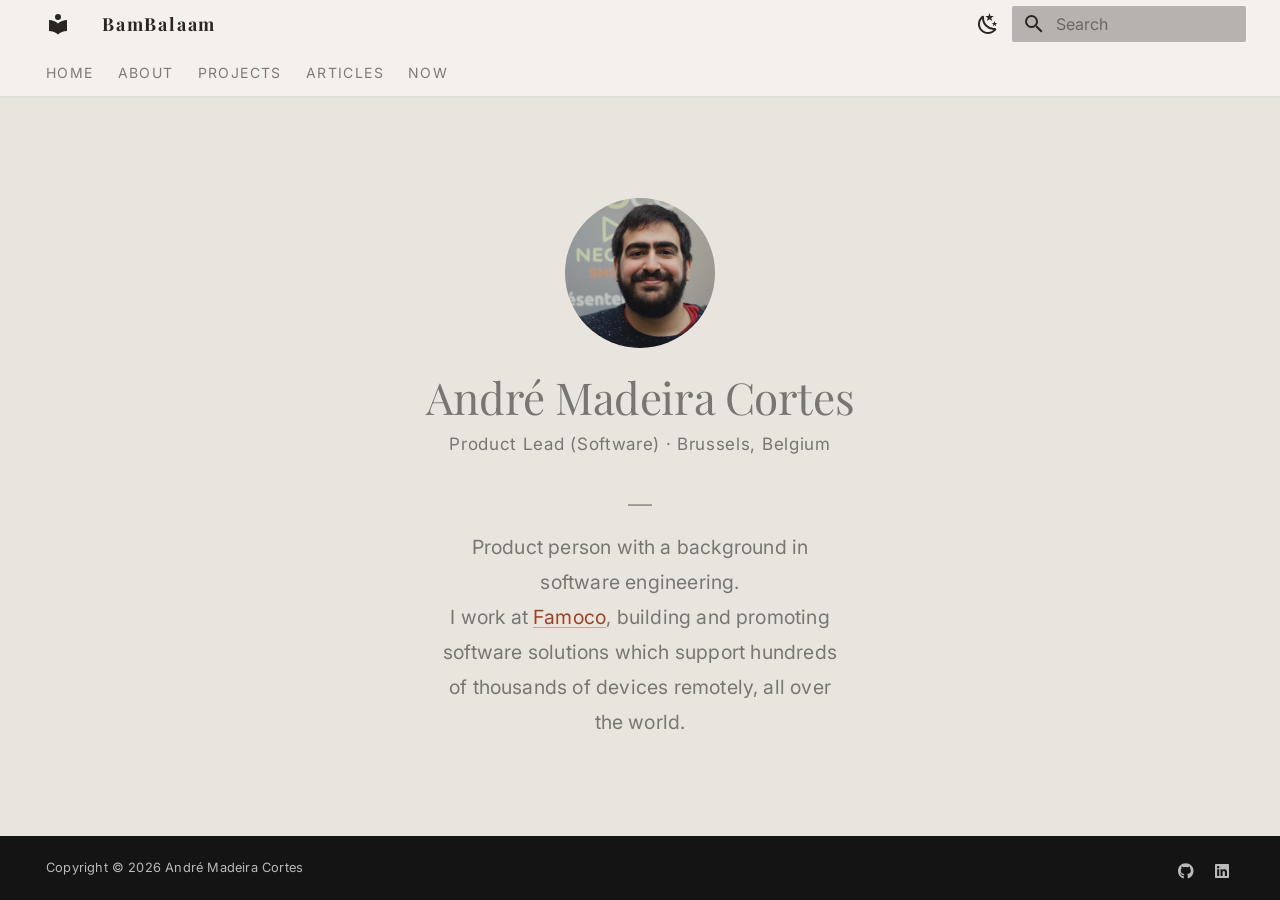
==== commit c3f41542: "Deployed 5665764 with MkDocs version: 1.6.1" ====
--- a/index.html
+++ b/index.html
@@ -6,7 +6,7 @@
       <meta charset="utf-8">
       <meta name="viewport" content="width=device-width,initial-scale=1">
       
-        <meta name="description" content="Your personal website and blog">
+        <meta name="description" content="Personal website of André Madeira Cortes">
       
       
         <meta name="author" content="André Madeira Cortes">
@@ -24,7 +24,7 @@
     
     
       
-        <title>André Madeira Cortes</title>
+        <title>BamBalaam</title>
       
     
     
@@ -45,10 +45,20 @@
         
         
         <link rel="preconnect" href="https://fonts.gstatic.com" crossorigin>
-        <link rel="stylesheet" href="https://fonts.googleapis.com/css?family=Roboto:300,300i,400,400i,700,700i%7CRoboto+Mono:400,400i,700,700i&display=fallback">
-        <style>:root{--md-text-font:"Roboto";--md-code-font:"Roboto Mono"}</style>
-      
-    
+        <link rel="stylesheet" href="https://fonts.googleapis.com/css?family=Inter:300,300i,400,400i,700,700i%7CJetBrains+Mono:400,400i,700,700i&display=fallback">
+        <style>:root{--md-text-font:"Inter";--md-code-font:"JetBrains Mono"}</style>
+      
+    
+    
+      <link rel="stylesheet" href="stylesheets/design.css">
+    
+      <link rel="stylesheet" href="stylesheets/gantt.css">
+    
+      <link rel="stylesheet" href="stylesheets/education.css">
+    
+      <link rel="stylesheet" href="stylesheets/sidenotes.css">
+    
+      <link rel="stylesheet" href="stylesheets/storygraph.css">
     
     <script>__md_scope=new URL(".",location),__md_hash=e=>[...e].reduce(((e,_)=>(e<<5)-e+_.charCodeAt(0)),0),__md_get=(e,_=localStorage,t=__md_scope)=>JSON.parse(_.getItem(t.pathname+"."+e)),__md_set=(e,_,t=localStorage,a=__md_scope)=>{try{t.setItem(a.pathname+"."+e,JSON.stringify(_))}catch(e){}}</script>
     
@@ -67,7 +77,7 @@
     
     
     
-    <body dir="ltr" data-md-color-scheme="default" data-md-color-primary="indigo" data-md-color-accent="indigo">
+    <body dir="ltr" data-md-color-scheme="default" data-md-color-primary="custom" data-md-color-accent="custom">
   
     
     <input class="md-toggle" data-md-toggle="drawer" type="checkbox" id="__drawer" autocomplete="off">
@@ -75,11 +85,6 @@
     <label class="md-overlay" for="__drawer"></label>
     <div data-md-component="skip">
       
-        
-        <a href="#test-website" class="md-skip">
-          Skip to content
-        </a>
-      
     </div>
     <div data-md-component="announce">
       
@@ -92,7 +97,7 @@
 
 <header class="md-header md-header--shadow md-header--lifted" data-md-component="header">
   <nav class="md-header__inner md-grid" aria-label="Header">
-    <a href="." title="André Madeira Cortes" class="md-header__button md-logo" aria-label="André Madeira Cortes" data-md-component="logo">
+    <a href="." title="BamBalaam" class="md-header__button md-logo" aria-label="BamBalaam" data-md-component="logo">
       
   
   <svg xmlns="http://www.w3.org/2000/svg" viewBox="0 0 24 24"><path d="M12 8a3 3 0 0 0 3-3 3 3 0 0 0-3-3 3 3 0 0 0-3 3 3 3 0 0 0 3 3m0 3.54C9.64 9.35 6.5 8 3 8v11c3.5 0 6.64 1.35 9 3.54 2.36-2.19 5.5-3.54 9-3.54V8c-3.5 0-6.64 1.35-9 3.54"/></svg>
@@ -106,7 +111,7 @@
       <div class="md-header__ellipsis">
         <div class="md-header__topic">
           <span class="md-ellipsis">
-            André Madeira Cortes
+            BamBalaam
           </span>
         </div>
         <div class="md-header__topic" data-md-component="header-topic">
@@ -125,20 +130,20 @@
     
     
     
-    <input class="md-option" data-md-color-media="(prefers-color-scheme: light)" data-md-color-scheme="default" data-md-color-primary="indigo" data-md-color-accent="indigo"  aria-label="Switch to dark mode"  type="radio" name="__palette" id="__palette_0">
+    <input class="md-option" data-md-color-media="(prefers-color-scheme: light)" data-md-color-scheme="default" data-md-color-primary="custom" data-md-color-accent="custom"  aria-label="Switch to dark mode"  type="radio" name="__palette" id="__palette_0">
     
       <label class="md-header__button md-icon" title="Switch to dark mode" for="__palette_1" hidden>
-        <svg xmlns="http://www.w3.org/2000/svg" viewBox="0 0 24 24"><path d="M17 6H7c-3.31 0-6 2.69-6 6s2.69 6 6 6h10c3.31 0 6-2.69 6-6s-2.69-6-6-6m0 10H7c-2.21 0-4-1.79-4-4s1.79-4 4-4h10c2.21 0 4 1.79 4 4s-1.79 4-4 4M7 9c-1.66 0-3 1.34-3 3s1.34 3 3 3 3-1.34 3-3-1.34-3-3-3"/></svg>
+        <svg xmlns="http://www.w3.org/2000/svg" viewBox="0 0 24 24"><path d="m17.75 4.09-2.53 1.94.91 3.06-2.63-1.81-2.63 1.81.91-3.06-2.53-1.94L12.44 4l1.06-3 1.06 3zm3.5 6.91-1.64 1.25.59 1.98-1.7-1.17-1.7 1.17.59-1.98L15.75 11l2.06-.05L18.5 9l.69 1.95zm-2.28 4.95c.83-.08 1.72 1.1 1.19 1.85-.32.45-.66.87-1.08 1.27C15.17 23 8.84 23 4.94 19.07c-3.91-3.9-3.91-10.24 0-14.14.4-.4.82-.76 1.27-1.08.75-.53 1.93.36 1.85 1.19-.27 2.86.69 5.83 2.89 8.02a9.96 9.96 0 0 0 8.02 2.89m-1.64 2.02a12.08 12.08 0 0 1-7.8-3.47c-2.17-2.19-3.33-5-3.49-7.82-2.81 3.14-2.7 7.96.31 10.98 3.02 3.01 7.84 3.12 10.98.31"/></svg>
       </label>
     
   
     
     
     
-    <input class="md-option" data-md-color-media="(prefers-color-scheme: dark)" data-md-color-scheme="slate" data-md-color-primary="blue" data-md-color-accent="blue"  aria-label="Switch to light mode"  type="radio" name="__palette" id="__palette_1">
+    <input class="md-option" data-md-color-media="(prefers-color-scheme: dark)" data-md-color-scheme="slate" data-md-color-primary="custom" data-md-color-accent="custom"  aria-label="Switch to light mode"  type="radio" name="__palette" id="__palette_1">
     
       <label class="md-header__button md-icon" title="Switch to light mode" for="__palette_0" hidden>
-        <svg xmlns="http://www.w3.org/2000/svg" viewBox="0 0 24 24"><path d="M17 7H7a5 5 0 0 0-5 5 5 5 0 0 0 5 5h10a5 5 0 0 0 5-5 5 5 0 0 0-5-5m0 8a3 3 0 0 1-3-3 3 3 0 0 1 3-3 3 3 0 0 1 3 3 3 3 0 0 1-3 3"/></svg>
+        <svg xmlns="http://www.w3.org/2000/svg" viewBox="0 0 24 24"><path d="M12 7a5 5 0 0 1 5 5 5 5 0 0 1-5 5 5 5 0 0 1-5-5 5 5 0 0 1 5-5m0 2a3 3 0 0 0-3 3 3 3 0 0 0 3 3 3 3 0 0 0 3-3 3 3 0 0 0-3-3m0-7 2.39 3.42C13.65 5.15 12.84 5 12 5s-1.65.15-2.39.42zM3.34 7l4.16-.35A7.2 7.2 0 0 0 5.94 8.5c-.44.74-.69 1.5-.83 2.29zm.02 10 1.76-3.77a7.131 7.131 0 0 0 2.38 4.14zM20.65 7l-1.77 3.79a7.02 7.02 0 0 0-2.38-4.15zm-.01 10-4.14.36c.59-.51 1.12-1.14 1.54-1.86.42-.73.69-1.5.83-2.29zM12 22l-2.41-3.44c.74.27 1.55.44 2.41.44.82 0 1.63-.17 2.37-.44z"/></svg>
       </label>
     
   
@@ -247,6 +252,47 @@
   
   
     <li class="md-tabs__item">
+      <a href="projects/" class="md-tabs__link">
+        
+  
+  
+    
+  
+  Projects
+
+      </a>
+    </li>
+  
+
+      
+        
+  
+  
+  
+  
+    
+    
+      <li class="md-tabs__item">
+        <a href="blog/" class="md-tabs__link">
+          
+  
+  
+    
+  
+  Articles
+
+        </a>
+      </li>
+    
+  
+
+      
+        
+  
+  
+  
+  
+    <li class="md-tabs__item">
       <a href="now/" class="md-tabs__link">
         
   
@@ -288,15 +334,17 @@
   
 
 
-<nav class="md-nav md-nav--primary md-nav--lifted" aria-label="Navigation" data-md-level="0">
+  
+
+<nav class="md-nav md-nav--primary md-nav--lifted md-nav--integrated" aria-label="Navigation" data-md-level="0">
   <label class="md-nav__title" for="__drawer">
-    <a href="." title="André Madeira Cortes" class="md-nav__button md-logo" aria-label="André Madeira Cortes" data-md-component="logo">
+    <a href="." title="BamBalaam" class="md-nav__button md-logo" aria-label="BamBalaam" data-md-component="logo">
       
   
   <svg xmlns="http://www.w3.org/2000/svg" viewBox="0 0 24 24"><path d="M12 8a3 3 0 0 0 3-3 3 3 0 0 0-3-3 3 3 0 0 0-3 3 3 3 0 0 0 3 3m0 3.54C9.64 9.35 6.5 8 3 8v11c3.5 0 6.64 1.35 9 3.54 2.36-2.19 5.5-3.54 9-3.54V8c-3.5 0-6.64 1.35-9 3.54"/></svg>
 
     </a>
-    André Madeira Cortes
+    BamBalaam
   </label>
   
   <ul class="md-nav__list" data-md-scrollfix>
@@ -313,8 +361,6 @@
       
       <input class="md-nav__toggle md-toggle" type="checkbox" id="__toc">
       
-      
-        
       
       
       <a href="." class="md-nav__link md-nav__link--active">
@@ -351,6 +397,86 @@
   
 
       </a>
+    </li>
+  
+
+    
+      
+      
+  
+  
+  
+  
+    <li class="md-nav__item">
+      <a href="projects/" class="md-nav__link">
+        
+  
+  
+  <span class="md-ellipsis">
+    Projects
+    
+  </span>
+  
+
+      </a>
+    </li>
+  
+
+    
+      
+      
+  
+  
+  
+  
+    
+    
+      
+        
+          
+        
+      
+    
+    
+    
+      
+      
+    
+    
+    <li class="md-nav__item md-nav__item--nested">
+      
+        
+        
+        <input class="md-nav__toggle md-toggle " type="checkbox" id="__nav_4" >
+        
+          
+          <div class="md-nav__link md-nav__container">
+            <a href="blog/" class="md-nav__link ">
+              
+  
+  
+  <span class="md-ellipsis">
+    Articles
+    
+  </span>
+  
+
+            </a>
+            
+          </div>
+        
+        <nav class="md-nav" data-md-level="1" aria-labelledby="__nav_4_label" aria-expanded="false">
+          <label class="md-nav__title" for="__nav_4">
+            <span class="md-nav__icon md-icon"></span>
+            Articles
+          </label>
+          <ul class="md-nav__list" data-md-scrollfix>
+            
+              
+            
+          </ul>
+        </nav>
+      
     </li>
   
 
@@ -384,26 +510,6 @@
               </div>
             
             
-              
-                
-              
-              <div class="md-sidebar md-sidebar--secondary" data-md-component="sidebar" data-md-type="toc" hidden>
-                <div class="md-sidebar__scrollwrap">
-                  <div class="md-sidebar__inner">
-                    
-
-<nav class="md-nav md-nav--secondary" aria-label="Table of contents">
-  
-  
-  
-    
-  
-  
-</nav>
-                  </div>
-                </div>
-              </div>
-            
           
           
             <div class="md-content" data-md-component="content">
@@ -415,8 +521,18 @@
 
 
 
-<h1 id="test-website">Test Website</h1>
-<p>Just testing things out, not much to see right now.</p>
+<div class="home-hero">
+  <img src="images/avatar.png" alt="André Madeira Cortes" class="home-avatar">
+  <h1 class="home-name">André Madeira Cortes</h1>
+  <p class="home-subtitle">Product Lead (Software) &middot; Brussels, Belgium</p>
+  <hr class="home-divider">
+  <p class="home-bio">
+    Product person with a background in software engineering.</br>
+    I work at <a href="https://famoco.com" target="_blank">Famoco</a>,
+    building and promoting software solutions which support hundreds of thousands of devices remotely,
+    all over the world.
+  </p>
+</div>
 
 
 
@@ -457,7 +573,7 @@
       <div class="md-copyright">
   
     <div class="md-copyright__highlight">
-      Copyright &copy; 2025 André Madeira Cortes
+      Copyright &copy; 2026 André Madeira Cortes
     </div>
   
   
@@ -501,10 +617,12 @@
     
     
       
-      <script id="__config" type="application/json">{"base": ".", "features": ["content.code.copy", "navigation.indexes", "navigation.tabs", "navigation.tabs.sticky", "navigation.top", "navigation.tracking", "search.highlight", "search.suggest"], "search": "assets/javascripts/workers/search.f8cc74c7.min.js", "tags": null, "translations": {"clipboard.copied": "Copied to clipboard", "clipboard.copy": "Copy to clipboard", "search.result.more.one": "1 more on this page", "search.result.more.other": "# more on this page", "search.result.none": "No matching documents", "search.result.one": "1 matching document", "search.result.other": "# matching documents", "search.result.placeholder": "Type to start searching", "search.result.term.missing": "Missing", "select.version": "Select version"}, "version": null}</script>
+      <script id="__config" type="application/json">{"base": ".", "features": ["content.code.copy", "content.tooltips", "navigation.indexes", "navigation.tabs", "navigation.tabs.sticky", "navigation.top", "navigation.tracking", "search.highlight", "search.suggest", "toc.follow", "toc.integrate"], "search": "assets/javascripts/workers/search.f8cc74c7.min.js", "tags": null, "translations": {"clipboard.copied": "Copied to clipboard", "clipboard.copy": "Copy to clipboard", "search.result.more.one": "1 more on this page", "search.result.more.other": "# more on this page", "search.result.none": "No matching documents", "search.result.one": "1 matching document", "search.result.other": "# matching documents", "search.result.placeholder": "Type to start searching", "search.result.term.missing": "Missing", "select.version": "Select version"}, "version": null}</script>
     
     
       <script src="assets/javascripts/bundle.c8b220af.min.js"></script>
+      
+        <script src="javascript/sidenotes.js"></script>
       
     
   </body>
--- a/stylesheets/design.css
+++ b/stylesheets/design.css
@@ -0,0 +1,490 @@
+@import url('https://fonts.googleapis.com/css2?family=Playfair+Display:ital,wght@0,400;0,500;0,600;1,400;1,500&display=swap');
+
+/* ===== LIGHT MODE — QUIET STONE ===== */
+
+[data-md-color-scheme="default"] {
+  /* fg = header background, bg = icons/text ON that background */
+  --md-primary-fg-color:              #f4f1ec;
+  --md-primary-bg-color:              #2a2520;
+  --md-primary-bg-color--light:       rgba(42, 37, 32, 0.54);
+  --md-accent-fg-color:               #2a2520;
+  --md-accent-fg-color--transparent:  rgba(42, 37, 32, 0.1);
+  --md-accent-bg-color:               #f4f1ec;
+  --md-default-bg-color:              #e9e5de;
+  --md-default-fg-color:              #2a2520;
+  --md-default-fg-color--light:       rgba(42, 37, 32, 0.58);
+  --md-default-fg-color--lighter:     rgba(42, 37, 32, 0.34);
+  --md-default-fg-color--lightest:    rgba(42, 37, 32, 0.09);
+  --md-code-bg-color:                 #dbd7d0;
+  --md-code-fg-color:                 #3d3830;
+  --md-typeset-a-color:               #2a2520;
+  /* Body links — warm terracotta, in the sepia family (5.2:1 on the bg) */
+  --link-color:                       #9c4221;
+  --link-color--hover:                #7f3419;
+}
+
+/* ===== DARK MODE ===== */
+
+[data-md-color-scheme="slate"] {
+  --md-primary-fg-color:              #1e1c18;
+  --md-primary-bg-color:              #ddd8d1;
+  --md-primary-bg-color--light:       rgba(221, 216, 209, 0.54);
+  --md-accent-fg-color:               #ddd8d1;
+  --md-accent-fg-color--transparent:  rgba(221, 216, 209, 0.1);
+  --md-accent-bg-color:               #1e1c18;
+  --md-default-bg-color:              #1a1714;
+  --md-default-fg-color:              #ddd8d1;
+  --md-default-fg-color--light:       rgba(221, 216, 209, 0.58);
+  --md-default-fg-color--lighter:     rgba(221, 216, 209, 0.34);
+  --md-default-fg-color--lightest:    rgba(221, 216, 209, 0.09);
+  --md-code-bg-color:                 #252219;
+  --md-code-fg-color:                 #c8c3bb;
+  --md-typeset-a-color:               #ddd8d1;
+  /* Body links — soft terracotta, lifted for dark bg (7:1 on the bg) */
+  --link-color:                       #dd9165;
+  --link-color--hover:                #e8a67f;
+}
+
+/* ===== TYPOGRAPHY ===== */
+
+.md-typeset h1,
+.md-typeset h2,
+.md-typeset h3,
+.md-typeset h4 {
+  font-family: 'Playfair Display', Georgia, serif;
+  font-weight: 400;
+  letter-spacing: -0.01em;
+}
+
+.md-typeset h1 { font-size: 2.4rem; line-height: 1.15; }
+.md-typeset h2 { font-size: 1.7rem; }
+.md-typeset h3 { font-size: 1.3rem; }
+
+.md-typeset {
+  letter-spacing: 0.012em;
+  line-height: 1.8;
+}
+
+/* Body links — warm terracotta so they stand out in a wall of text, with a
+   colour-matched underline. Excludes heading links and permalink anchors so
+   they stay neutral. Only text-decoration-color is transitioned, and with
+   literal values: transitioning a var()-fed property leaves it stale after a
+   palette toggle in Chrome, so the underline colours are hard-coded here. */
+.md-typeset a:not(.headerlink) {
+  color: var(--link-color);
+  text-decoration: underline;
+  text-underline-offset: 3px;
+  transition: text-decoration-color 0.2s ease;
+}
+.md-typeset a:not(.headerlink):hover {
+  color: var(--link-color--hover);
+}
+[data-md-color-scheme="default"] .md-typeset a:not(.headerlink) {
+  text-decoration-color: rgba(156, 66, 33, 0.4);
+}
+[data-md-color-scheme="default"] .md-typeset a:not(.headerlink):hover {
+  text-decoration-color: rgba(156, 66, 33, 0.85);
+}
+[data-md-color-scheme="slate"] .md-typeset a:not(.headerlink) {
+  text-decoration-color: rgba(221, 145, 101, 0.4);
+}
+[data-md-color-scheme="slate"] .md-typeset a:not(.headerlink):hover {
+  text-decoration-color: rgba(221, 145, 101, 0.9);
+}
+
+/* Headings that are links stay in the text colour by default — the terracotta
+   is reserved for inline prose links. */
+.md-typeset :is(h1, h2, h3, h4, h5, h6) a:not(.headerlink) {
+  color: var(--md-default-fg-color);
+  text-decoration-color: var(--md-default-fg-color--lightest);
+}
+.md-typeset :is(h1, h2, h3, h4, h5, h6) a:not(.headerlink):hover {
+  color: var(--md-default-fg-color);
+  text-decoration-color: var(--md-default-fg-color--lighter);
+}
+
+/* Exception: article titles on the Articles index take the accent colour.
+   No text-decoration is set here, so they inherit the underline + per-scheme
+   underline colour from the base link rules above. */
+.md-post__content.md-typeset h2 a {
+  color: var(--link-color);
+}
+.md-post__content.md-typeset h2 a:hover {
+  color: var(--link-color--hover);
+}
+
+/* Links in the article meta sidebar take the accent colour too. The date and
+   read-time rows are plain <div>s, so they stay neutral; the "Back to index"
+   link and the integrated ToC live outside .md-post__meta and are untouched. */
+
+/* Category links are bare text (no icon) — accent the whole link. */
+.md-sidebar--post .md-post__meta a[href*="category/"] {
+  color: var(--link-color);
+}
+.md-sidebar--post .md-post__meta a[href*="category/"]:hover {
+  color: var(--link-color--hover);
+}
+
+/* The changelog link has an icon + text label; accent only the text so the
+   icon keeps the neutral meta colour it shares with the date/read-time rows. */
+.md-sidebar--post .md-post__meta a.md-nav__link .md-ellipsis {
+  color: var(--link-color);
+}
+.md-sidebar--post .md-post__meta a.md-nav__link:hover .md-ellipsis {
+  color: var(--link-color--hover);
+}
+
+/* ===== HEADER ===== */
+
+.md-header {
+  box-shadow: none;
+  border-bottom: 1px solid var(--md-default-fg-color--lightest);
+}
+
+.md-header__title {
+  font-family: 'Playfair Display', Georgia, serif;
+  font-weight: 400;
+  letter-spacing: 0.1em;
+}
+
+/* ===== NAVIGATION TABS — bare text, zero chrome ===== */
+
+.md-tabs {
+  border-bottom: 1px solid var(--md-default-fg-color--lightest);
+}
+
+.md-tabs__link {
+  font-size: 0.7rem;
+  letter-spacing: 0.1em;
+  text-transform: uppercase;
+  font-weight: 400;
+  color: var(--md-default-fg-color--light) !important;
+  opacity: 1;
+  transition: color 0.2s ease;
+}
+
+.md-tabs__link:hover {
+  color: var(--md-default-fg-color) !important;
+}
+
+.md-tabs__link--active {
+  color: var(--md-default-fg-color) !important;
+}
+
+/* Remove the colored accent underline on active tab */
+.md-tabs__link--active::after {
+  display: none !important;
+}
+
+/* ===== HOME PAGE ===== */
+
+.home-hero {
+  display: flex;
+  flex-direction: column;
+  align-items: center;
+  text-align: center;
+  padding: 2.5rem 1.5rem 2rem;
+  max-width: 560px;
+  margin: 0 auto;
+}
+
+.home-avatar {
+  width: 150px;
+  height: 150px;
+  border-radius: 50%;
+  object-fit: cover;
+  margin-bottom: 1.25rem;
+  filter: grayscale(15%);
+}
+
+.home-name {
+  font-family: 'Playfair Display', Georgia, serif !important;
+  font-size: 2.2rem !important;
+  font-weight: 400 !important;
+  letter-spacing: -0.01em;
+  line-height: 1.1 !important;
+  white-space: nowrap;
+  margin: 0 0 0.4rem !important;
+  padding-bottom: 0 !important;
+  border-bottom: none !important;
+}
+
+.home-subtitle {
+  font-size: 0.85rem;
+  letter-spacing: 0.04em;
+  color: var(--md-default-fg-color--light);
+  margin: 0 0 1rem;
+}
+
+.home-bio {
+  font-size: 0.975rem;
+  line-height: 1.8;
+  color: var(--md-default-fg-color--light);
+  max-width: 400px;
+  margin: 0 0 1.5rem;
+}
+
+.home-divider {
+  width: 24px;
+  height: 1px;
+  background: var(--md-default-fg-color--lighter);
+  border: none;
+  margin: 0 auto 1.5rem;
+}
+
+.home-nav {
+  display: flex;
+  gap: 2rem;
+  flex-wrap: wrap;
+  justify-content: center;
+  list-style: none !important;
+  margin: 0 !important;
+  padding: 0 !important;
+}
+
+.home-nav li {
+  margin: 0 !important;
+}
+
+.home-nav a {
+  font-size: 0.7rem;
+  font-weight: 400;
+  color: var(--md-default-fg-color--lighter) !important;
+  text-decoration: none !important;
+  letter-spacing: 0.1em;
+  text-transform: uppercase;
+  transition: color 0.2s ease;
+}
+
+.home-nav a:hover {
+  color: var(--md-default-fg-color) !important;
+}
+
+/* ===== ABOUT PAGE ===== */
+
+.about-avatar {
+  display: block;
+  width: 110px;
+  height: 110px;
+  border-radius: 50%;
+  object-fit: cover;
+  margin: 0 auto 2rem;
+  filter: grayscale(15%);
+}
+
+/* ===== PROJECTS PAGE ===== */
+
+.projects-grid {
+  display: grid;
+  grid-template-columns: repeat(auto-fill, minmax(280px, 1fr));
+  gap: 1.25rem;
+  margin-top: 1.5rem;
+}
+
+.project-card {
+  border: 1px solid var(--md-default-fg-color--lightest);
+  border-radius: 4px;
+  padding: 1.5rem;
+  transition: border-color 0.2s ease;
+}
+
+.project-card:hover {
+  border-color: var(--md-default-fg-color--lighter);
+}
+
+.project-card h3 {
+  font-family: 'Playfair Display', Georgia, serif !important;
+  margin: 0 0 0.5rem !important;
+  font-size: 1.2rem !important;
+  font-weight: 400 !important;
+  border-bottom: none !important;
+  padding-bottom: 0 !important;
+}
+
+.project-card h3 a {
+  color: var(--link-color) !important;
+  /* Longhand (not the `text-decoration` shorthand) so the per-scheme
+     underline colour from the base link rules is preserved. */
+  text-decoration-line: underline !important;
+  text-underline-offset: 3px;
+}
+
+.project-card h3 a:hover {
+  color: var(--link-color--hover) !important;
+}
+
+.project-card p {
+  font-size: 0.875rem !important;
+  color: var(--md-default-fg-color--light) !important;
+  margin: 0 0 1rem !important;
+  line-height: 1.65;
+}
+
+.project-tags {
+  display: flex;
+  gap: 0.4rem;
+  flex-wrap: wrap;
+}
+
+.project-tag {
+  font-size: 0.7rem;
+  padding: 0.2rem 0.55rem;
+  border-radius: 2px;
+  background: var(--md-code-bg-color);
+  color: var(--md-default-fg-color--light);
+  font-family: var(--md-code-font);
+  letter-spacing: 0.03em;
+}
+
+/* ===== CV PAGE ===== */
+
+.cv-entry {
+  display: grid;
+  grid-template-columns: 1fr auto;
+  gap: 0 1.25rem;
+  margin-bottom: 2rem;
+  padding-bottom: 2rem;
+  border-bottom: 1px solid var(--md-default-fg-color--lightest);
+}
+
+.cv-entry:last-child {
+  border-bottom: none;
+  margin-bottom: 0;
+  padding-bottom: 0;
+}
+
+.cv-entry-title {
+  font-weight: 500;
+  font-size: 0.95rem;
+  margin-bottom: 0.2rem;
+}
+
+.cv-entry-org {
+  font-size: 0.875rem;
+  color: var(--md-default-fg-color--light);
+  margin-bottom: 0.6rem;
+}
+
+.cv-entry-period {
+  font-size: 0.78rem;
+  color: var(--md-default-fg-color--lighter);
+  white-space: nowrap;
+  align-self: start;
+  padding-top: 2px;
+  text-align: right;
+  letter-spacing: 0.02em;
+}
+
+.cv-entry-desc {
+  grid-column: 1;
+  font-size: 0.875rem;
+  color: var(--md-default-fg-color--light);
+  line-height: 1.7;
+  margin: 0;
+}
+
+/* ===== BLOG POST DATES ===== */
+
+.md-meta__date {
+  display: inline-flex;
+  align-items: center;
+  gap: 0.3em;
+}
+
+.md-meta__date svg {
+  width: 0.85em;
+  height: 0.85em;
+  fill: currentColor;
+  flex-shrink: 0;
+}
+
+/* ===== BLOG NAV ===== */
+
+/* Hide the auto-generated Categories section from the left nav */
+.md-nav__item:has(> a.md-nav__link[href*="category/"]),
+.md-nav__item.md-nav__item--nested:has(> nav.md-nav > ul > li > a.md-nav__link[href*="category/"]) {
+  display: none;
+}
+
+/* ===== BLOG INDEX SIDEBAR ===== */
+
+.blog-sidebar-label {
+  font-size: 0.68rem;
+  letter-spacing: 0.1em;
+  text-transform: uppercase;
+  color: var(--md-default-fg-color--lighter);
+  margin: 0 0 0.6rem;
+  font-weight: 400;
+}
+
+.blog-sidebar-categories {
+  display: flex;
+  flex-direction: column;
+  gap: 0.35rem;
+}
+
+/* ===== BLOG CATEGORY TAGS ===== */
+
+.blog-categories {
+  display: flex;
+  gap: 0.35rem;
+  flex-wrap: wrap;
+  justify-content: flex-end;
+  margin-left: auto;
+}
+
+/* On the Articles index the categories sit between the title and the blurb —
+   left-aligned, snug under the title. */
+.md-post__content .blog-categories {
+  justify-content: flex-start;
+  margin: 0.1rem 0 0.85rem;
+}
+
+.blog-category-tag {
+  display: inline-block;
+  font-size: 0.68rem;
+  padding: 0.18rem 0.5rem;
+  border-radius: 2px;
+  background: var(--md-code-bg-color);
+  color: var(--md-default-fg-color--light) !important;
+  text-decoration: none !important;
+  letter-spacing: 0.03em;
+  font-family: var(--md-code-font);
+  transition: color 0.2s ease;
+}
+
+.blog-category-tag:hover {
+  color: var(--md-default-fg-color) !important;
+}
+
+/* ===== MOBILE ===== */
+
+@media screen and (max-width: 600px) {
+  .home-name {
+    font-size: 1.5rem !important;
+    white-space: normal;
+  }
+
+  .cv-entry {
+    grid-template-columns: 1fr;
+  }
+
+  .cv-entry-period {
+    order: -1;
+    text-align: left;
+    margin-bottom: 0.25rem;
+  }
+}
+
+/* Unlisted-post "DRAFT" marker in the post meta sidebar */
+.md-draft--unlisted {
+  display: inline-block;
+  padding: 0.1rem 0.4rem;
+  border-radius: 0.1rem;
+  background-color: #d32f2f;
+  color: #fff;
+  font-size: 0.6rem;
+  font-weight: 700;
+  letter-spacing: 0.05em;
+  line-height: 1.4;
+}
--- a/stylesheets/gantt.css
+++ b/stylesheets/gantt.css
@@ -0,0 +1,138 @@
+/* ===== EXPERIENCE GANTT ===== */
+
+.gantt-wrapper {
+  --gantt-label-width: 13rem;
+  margin-top: 1.5rem;
+}
+
+.gantt,
+.gantt-footer {
+  display: flex;
+}
+
+.gantt-labels,
+.gantt-footer-spacer {
+  flex-shrink: 0;
+  width: var(--gantt-label-width);
+}
+
+.gantt-labels {
+  padding-right: 1.25rem;
+  box-sizing: border-box;
+}
+
+.gantt-label-spacer {
+  height: 1.75rem;
+}
+
+.gantt-label {
+  height: 2.5rem;
+  display: flex;
+  align-items: center;
+  font-size: 0.75rem;
+  color: var(--md-default-fg-color--light);
+}
+
+.gantt-tracks {
+  position: relative;
+  flex: 1;
+  min-width: 0;
+}
+
+/* Overlap highlight band */
+.gantt-overlap-band {
+  position: absolute;
+  top: 1.75rem;
+  bottom: 0;
+  background: var(--md-default-fg-color--lightest);
+  pointer-events: none;
+  z-index: 0;
+}
+
+/* Year axis */
+.gantt-axis {
+  position: relative;
+  height: 1.75rem;
+  border-bottom: 1px solid var(--md-default-fg-color--lightest);
+}
+
+.gantt-year {
+  position: absolute;
+  bottom: 0.3rem;
+  font-size: 0.6rem;
+  font-family: var(--md-code-font);
+  color: var(--md-default-fg-color--lighter);
+  transform: translateX(-50%);
+  user-select: none;
+}
+
+/* Track rows */
+.gantt-track {
+  position: relative;
+  height: 2.5rem;
+  border-bottom: 1px solid var(--md-default-fg-color--lightest);
+  z-index: 1;
+}
+
+.gantt-track:last-child {
+  border-bottom: none;
+}
+
+/* Bars */
+.gantt-bar {
+  position: absolute;
+  top: 50%;
+  transform: translateY(-50%);
+  height: 1.4rem;
+  border-radius: 3px;
+  background: var(--md-default-fg-color--lighter);
+  display: flex;
+  align-items: center;
+  overflow: hidden;
+}
+
+.gantt-bar--current {
+  background: var(--md-default-fg-color--light);
+  border-radius: 3px 0 0 3px;
+}
+
+.gantt-bar-label {
+  font-size: 0.62rem;
+  padding: 0 0.4rem;
+  white-space: nowrap;
+  overflow: hidden;
+  color: var(--md-default-fg-color);
+  letter-spacing: 0.03em;
+}
+
+/* Overlap label below the chart */
+.gantt-footer {
+  margin-top: 0.4rem;
+}
+
+.gantt-footer-track {
+  position: relative;
+  flex: 1;
+}
+
+.gantt-overlap-label {
+  position: absolute;
+  font-size: 0.6rem;
+  font-family: var(--md-code-font);
+  color: var(--md-default-fg-color--lighter);
+  transform: translateX(-50%);
+  letter-spacing: 0.04em;
+  white-space: nowrap;
+}
+
+@media screen and (max-width: 768px) {
+  .gantt-wrapper {
+    overflow-x: auto;
+    -webkit-overflow-scrolling: touch;
+  }
+
+  .gantt,
+  .gantt-footer {
+    min-width: 580px;
+  }
+}
--- a/stylesheets/education.css
+++ b/stylesheets/education.css
@@ -0,0 +1,63 @@
+/* ===== EDUCATION ===== */
+
+.edu-block {
+  margin-top: 1.5rem;
+}
+
+.edu-university {
+  font-size: 0.72rem;
+  letter-spacing: 0.09em;
+  text-transform: uppercase;
+  color: var(--md-default-fg-color--lighter);
+  padding-bottom: 0.75rem;
+  margin-bottom: 1.25rem;
+  border-bottom: 1px solid var(--md-default-fg-color--lightest);
+}
+
+.edu-grid {
+  display: grid;
+  grid-template-columns: 1fr 1fr;
+  gap: 0;
+}
+
+.edu-entry:first-child {
+  padding-right: 1.5rem;
+}
+
+.edu-entry + .edu-entry {
+  border-left: 1px solid var(--md-default-fg-color--lightest);
+  padding-left: 1.5rem;
+}
+
+.edu-degree {
+  font-family: 'Playfair Display', Georgia, serif;
+  font-size: 1rem;
+  font-weight: 400;
+  color: var(--md-default-fg-color);
+  line-height: 1.35;
+  margin-bottom: 0.4rem;
+}
+
+.edu-program {
+  font-size: 0.8rem;
+  color: var(--md-default-fg-color--light);
+}
+
+@media screen and (max-width: 600px) {
+  .edu-grid {
+    grid-template-columns: 1fr;
+    gap: 0;
+  }
+
+  .edu-entry:first-child {
+    padding-right: 0;
+    padding-bottom: 1.25rem;
+  }
+
+  .edu-entry + .edu-entry {
+    border-left: none;
+    padding-left: 0;
+    border-top: 1px solid var(--md-default-fg-color--lightest);
+    padding-top: 1.25rem;
+  }
+}
--- a/stylesheets/sidenotes.css
+++ b/stylesheets/sidenotes.css
@@ -0,0 +1,88 @@
+/* ===== BLOG POST SIDEBAR ===== */
+
+/* The ToC is integrated into the left meta sidebar (toc.integrate). Separate
+   it from the post meta above it with spacing and a divider. */
+.md-sidebar--post .md-nav--secondary {
+  margin-top: 1.25rem;
+  padding-top: 1.25rem;
+  border-top: 1px solid var(--md-default-fg-color--lightest);
+}
+
+/* Below the wide breakpoint Material stacks the post meta sidebar with
+   flex-direction: column-reverse, dropping it (and now the integrated ToC)
+   to the very bottom of the page. Restore normal order so the metadata and
+   ToC sit above the article instead. */
+@media (max-width: 76.234em) {
+  .md-content--post {
+    flex-direction: column;
+  }
+}
+
+/* ===== SIDENOTES (Tufte-style) ===== */
+
+.sidenote {
+  font-size: 0.78em;
+  line-height: 1.55;
+  color: var(--md-default-fg-color--light);
+}
+
+.sidenote .sidenote-number {
+  font-size: 0.75em;
+  vertical-align: super;
+  line-height: 0;
+  margin-right: 0.2em;
+  color: var(--md-default-fg-color--lighter);
+}
+
+/* Wide + space available: absolute positioning in the right margin.
+   The .sidenote--wide class is added by JS only when
+   window.innerWidth - article.right >= 180px. */
+@media (min-width: 76.25em) {
+  article.md-content__inner {
+    position: relative;
+    overflow: visible;
+  }
+
+  .md-content {
+    overflow: visible;
+  }
+
+  /* Blog posts move the ToC into the left meta sidebar (toc.integrate) and
+     free the right side. Reserve a right gutter for sidenotes — kept modest
+     so the article keeps a generous reading width and the notes sit in the
+     near margin rather than being stranded against the viewport edge. The
+     class is added by sidenotes.js only when a post actually has sidenotes. */
+  .md-content--sidenotes .md-content__inner {
+    margin-right: 10rem;
+  }
+
+  /* left, width, and top are all set by JavaScript */
+  .sidenote--wide {
+    position: absolute;
+    margin: 0;
+    padding-left: 0.75em;
+    border-left: 1px solid var(--md-default-fg-color--lightest);
+  }
+}
+
+/* Medium: float within the content column (no sidebar space available) */
+@media (min-width: 60em) and (max-width: 76.24em) {
+  .sidenote {
+    float: right;
+    clear: right;
+    width: 34%;
+    margin: 0.15em 0 0.75em 1.25em;
+    padding-left: 0.75em;
+    border-left: 1px solid var(--md-default-fg-color--lightest);
+  }
+}
+
+/* Narrow: block note below the reference */
+@media (max-width: 59.99em) {
+  .sidenote {
+    display: block;
+    margin: 0.4em 0 0.9em 0;
+    padding: 0.2em 0 0.2em 0.7em;
+    border-left: 2px solid var(--md-default-fg-color--lightest);
+  }
+}
--- a/stylesheets/storygraph.css
+++ b/stylesheets/storygraph.css
@@ -0,0 +1,39 @@
+/* Currently-reading shelf rendered by hooks/storygraph.py */
+
+.storygraph-shelf {
+  display: flex;
+  flex-flow: row wrap;
+  gap: 1.75rem;
+  margin: 1rem 0 1.5rem;
+}
+
+.storygraph-book {
+  display: flex;
+  flex-direction: column;
+  align-items: center;
+  width: 8.5rem;
+  text-align: center;
+}
+
+.storygraph-cover {
+  display: block;
+  width: 100%;
+}
+
+.storygraph-cover img {
+  width: 100%;
+  height: auto;
+  border-radius: 3px;
+  box-shadow: 0 4px 14px rgba(0, 0, 0, 0.25);
+  transition: transform 0.15s ease, box-shadow 0.15s ease;
+}
+
+.storygraph-cover:hover img {
+  transform: translateY(-3px);
+  box-shadow: 0 8px 20px rgba(0, 0, 0, 0.35);
+}
+
+.storygraph-empty {
+  color: var(--md-default-fg-color--light);
+  font-style: italic;
+}
